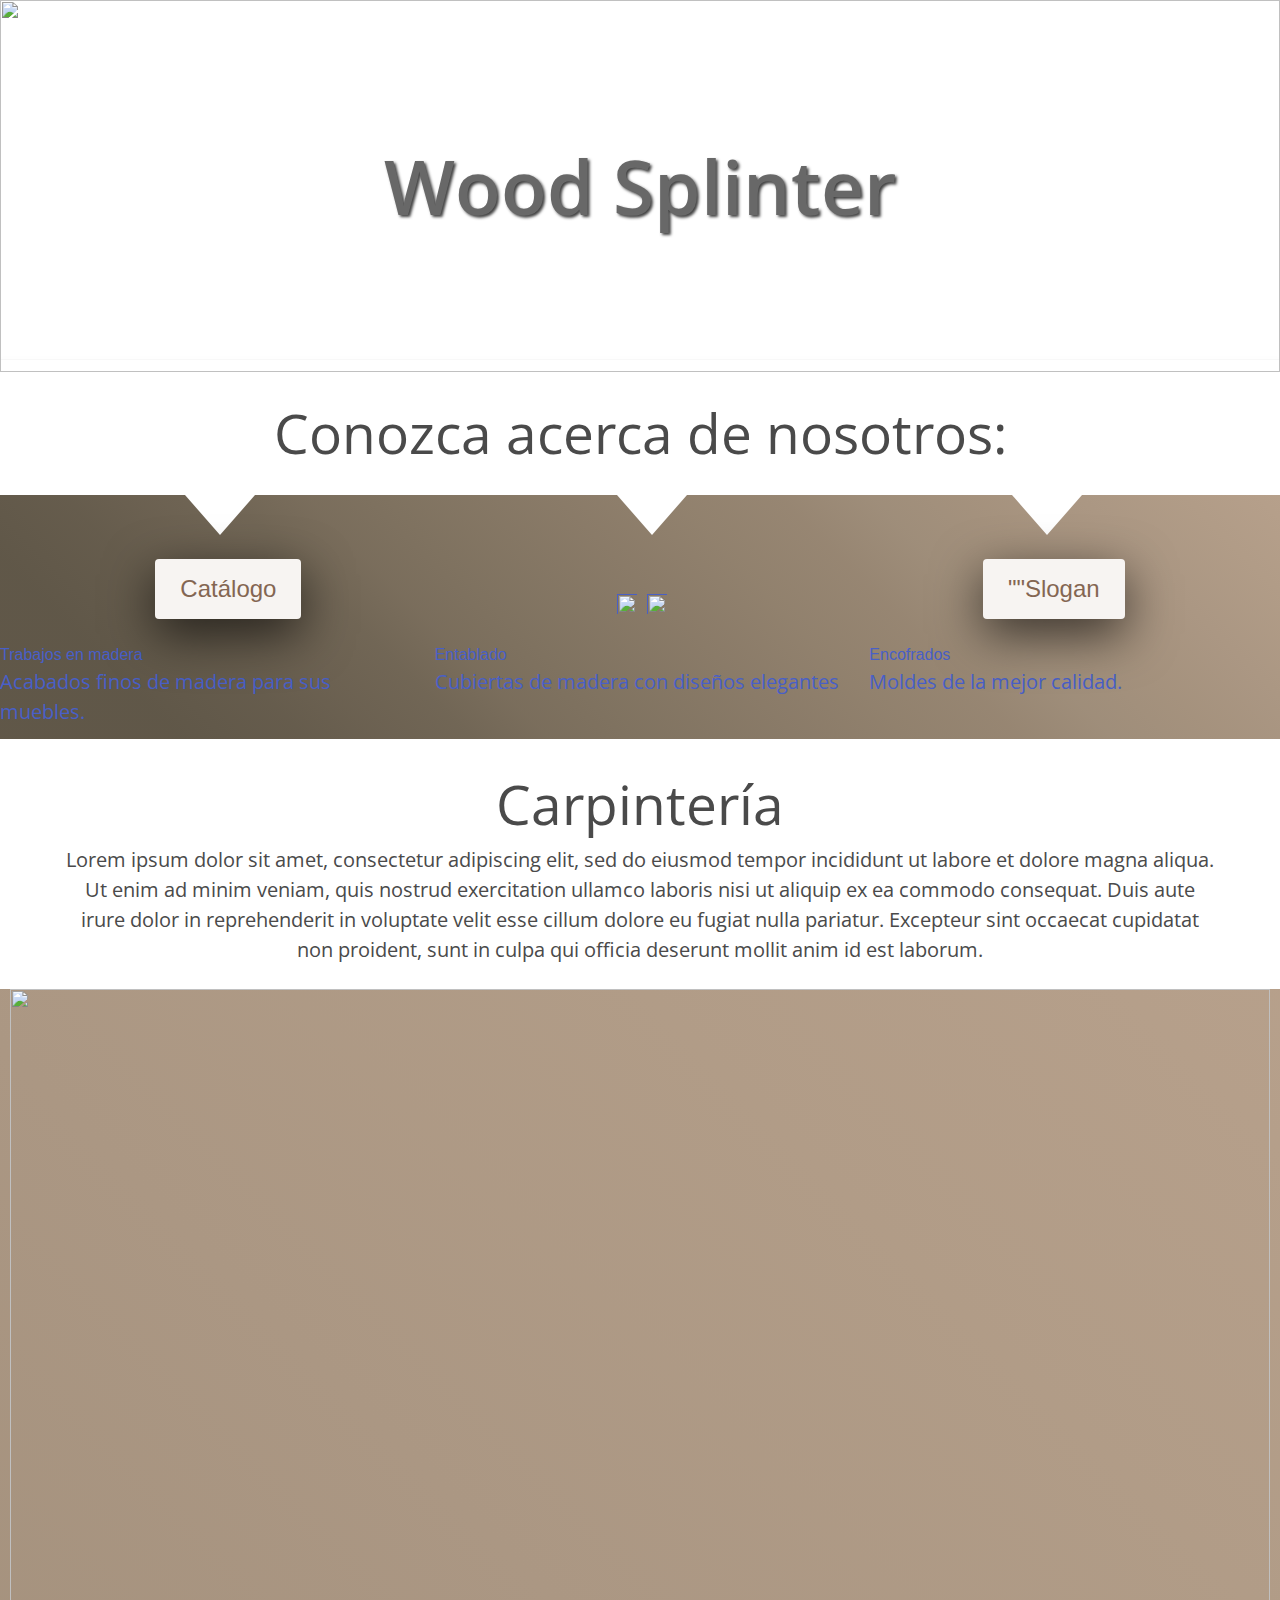
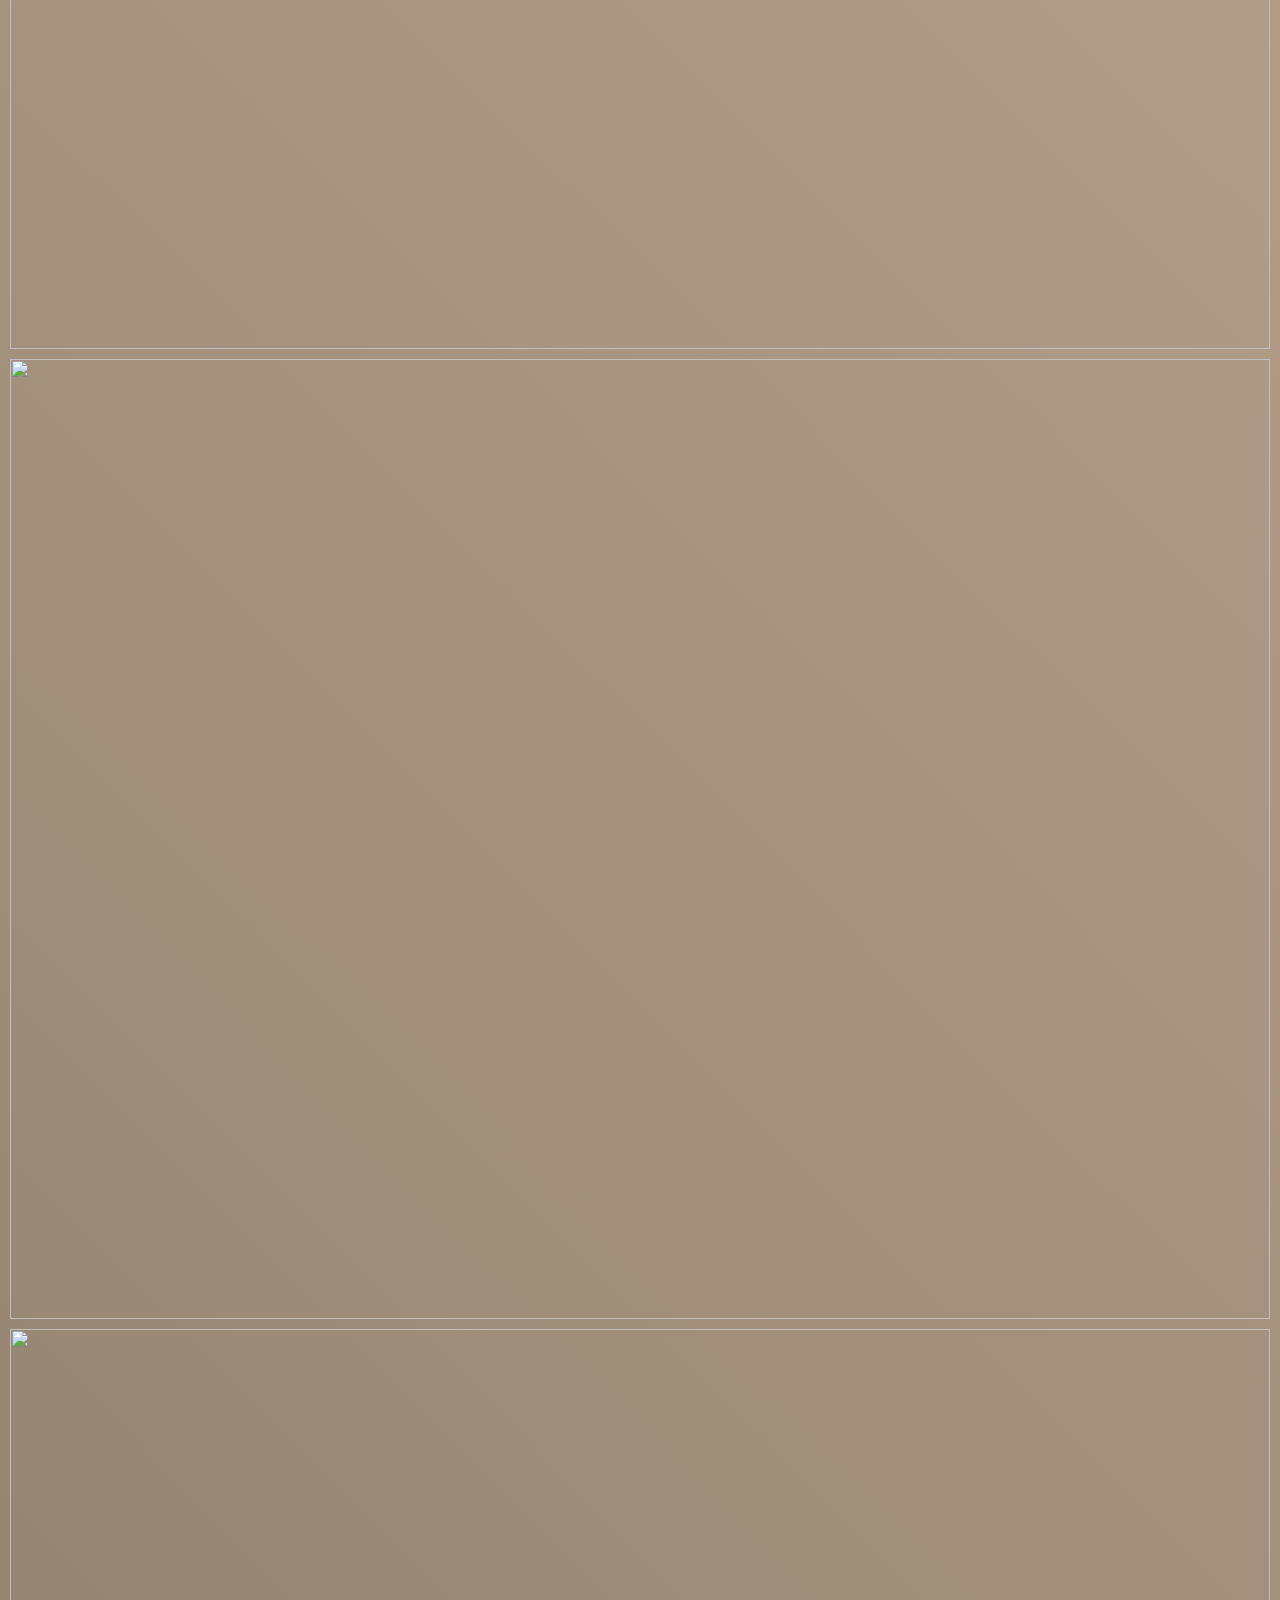
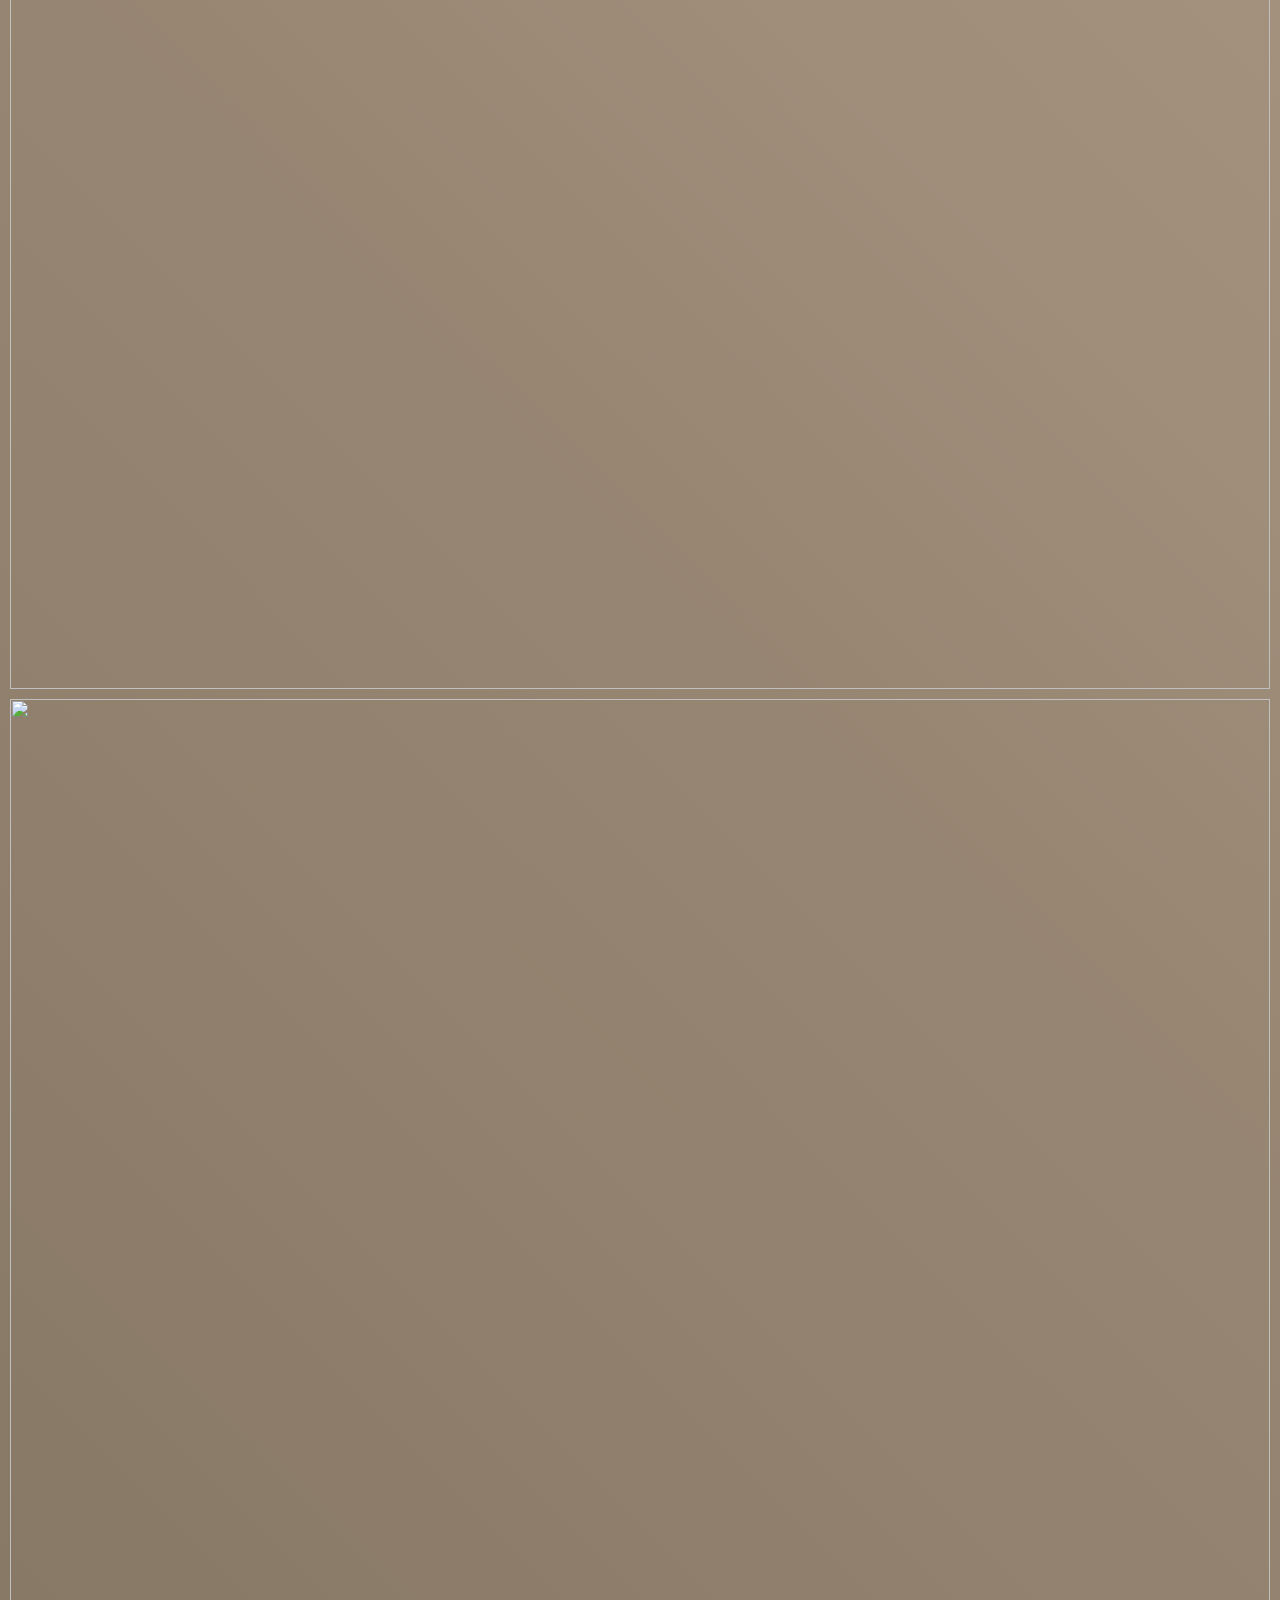
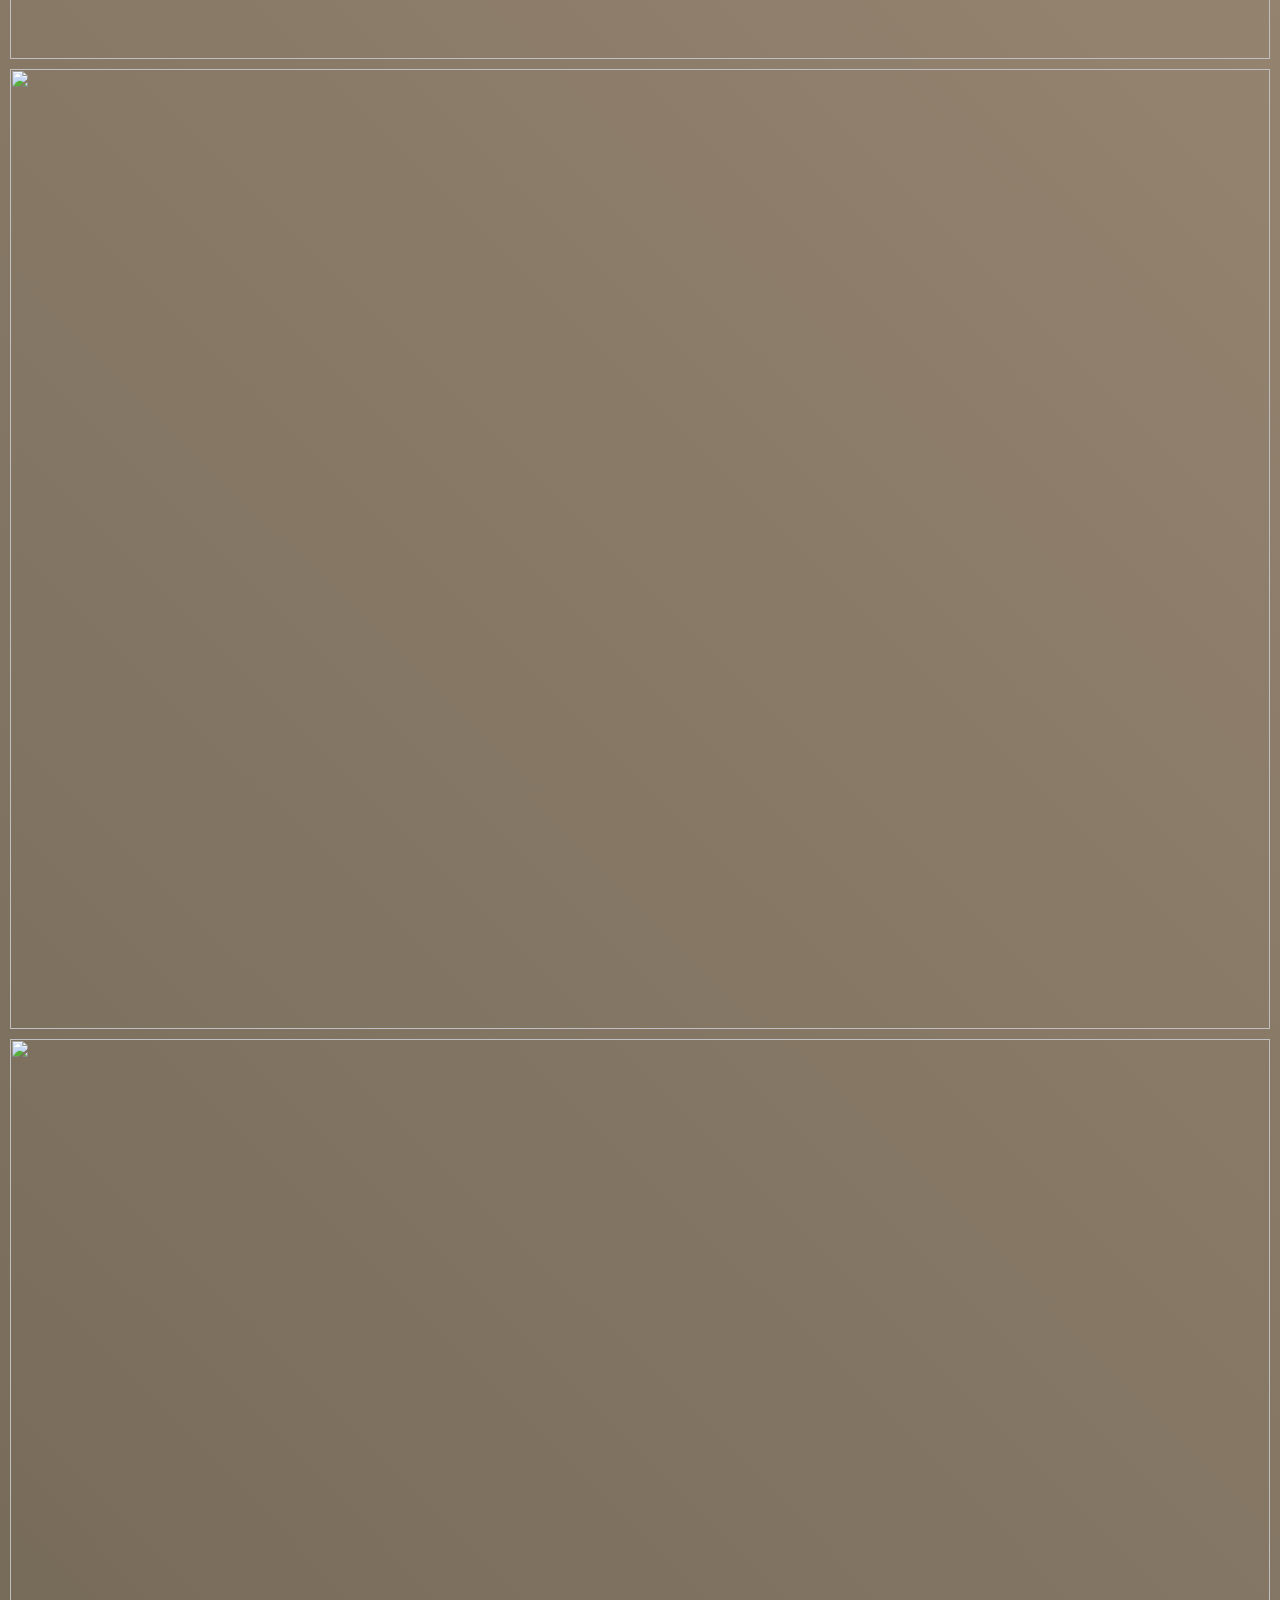
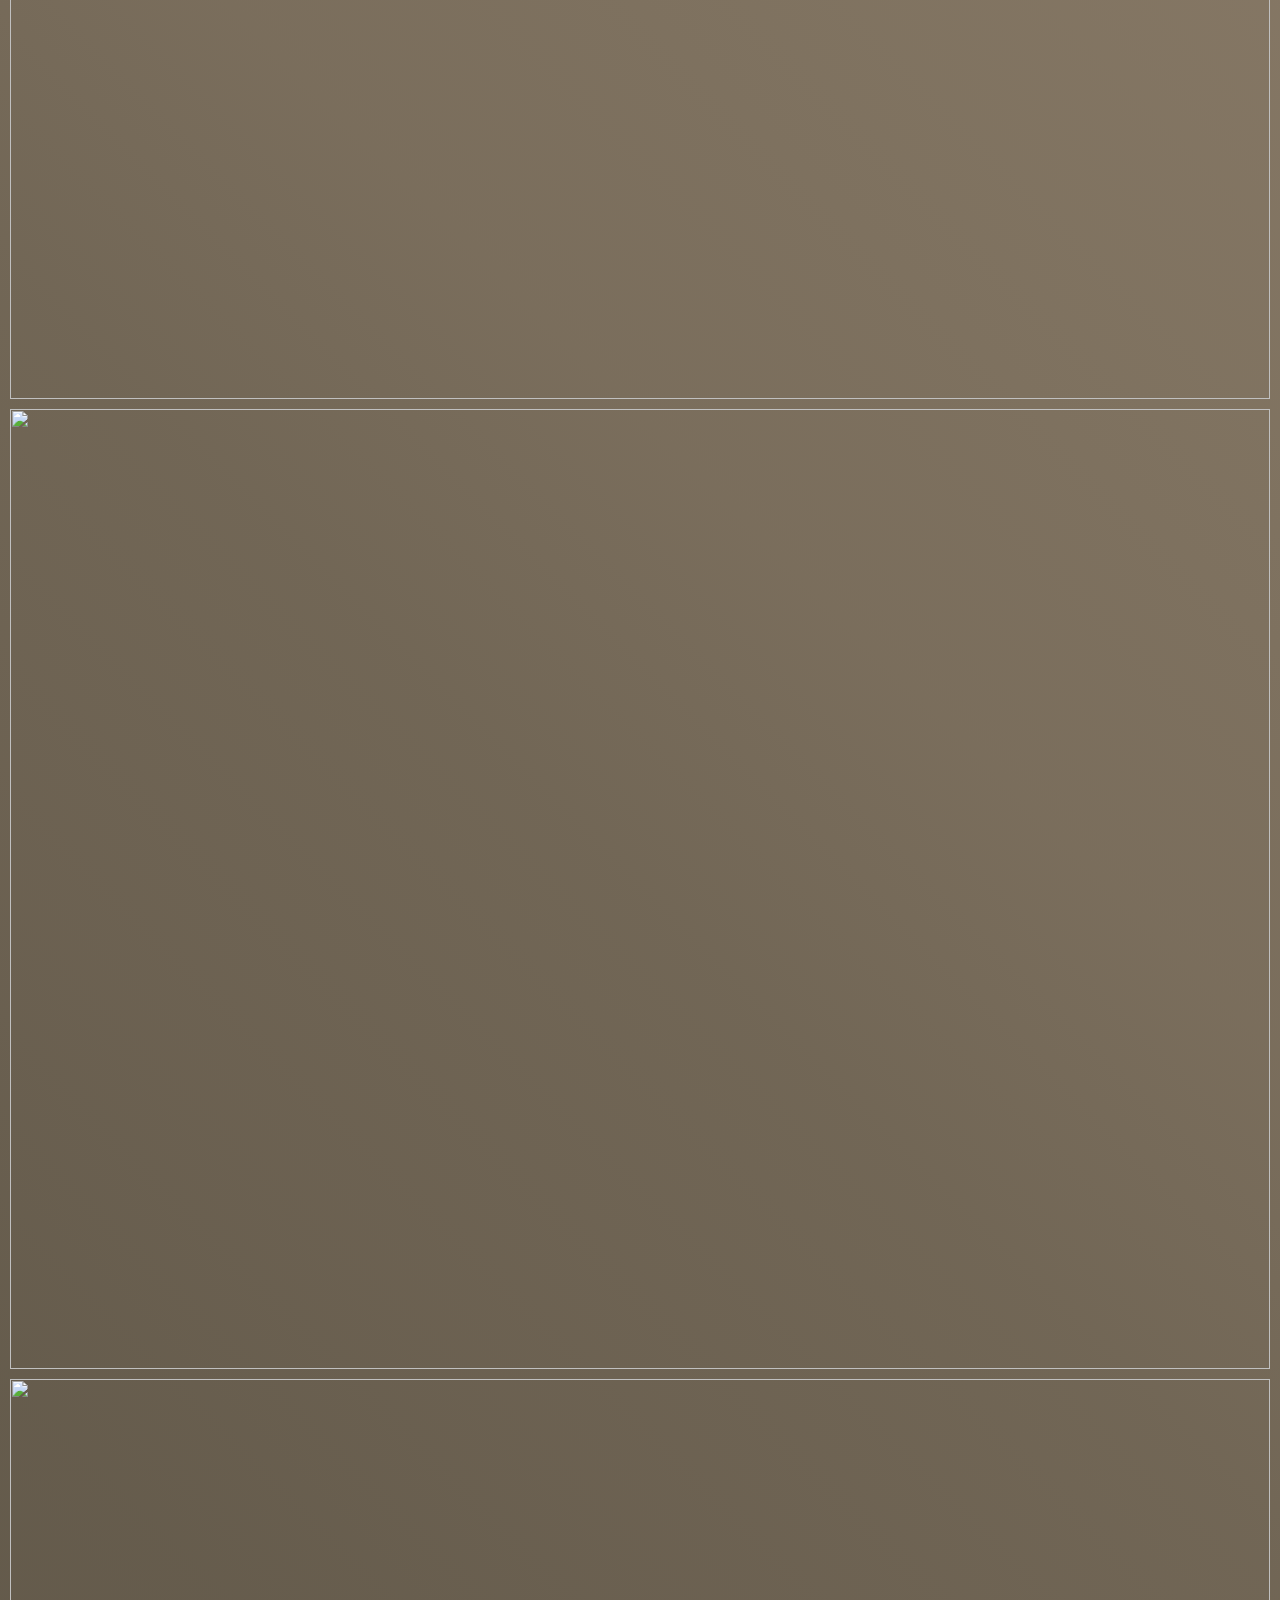
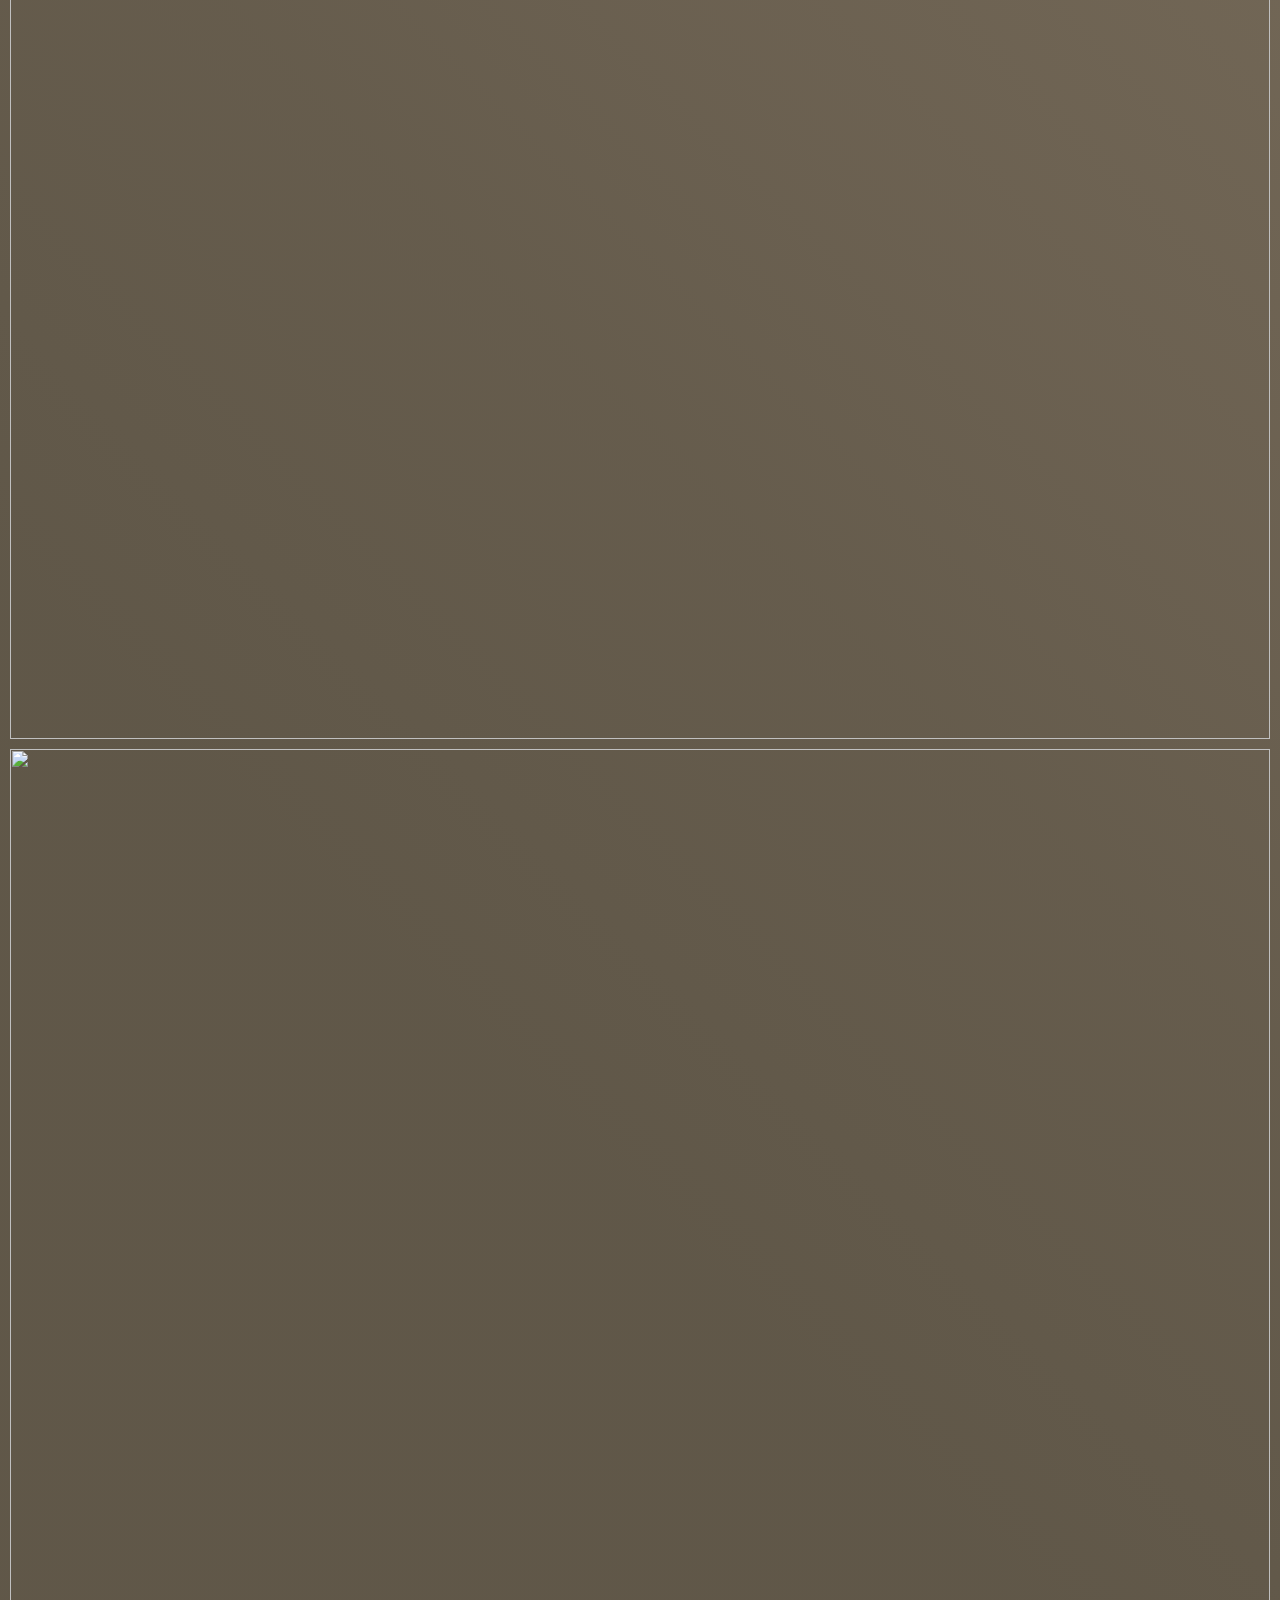
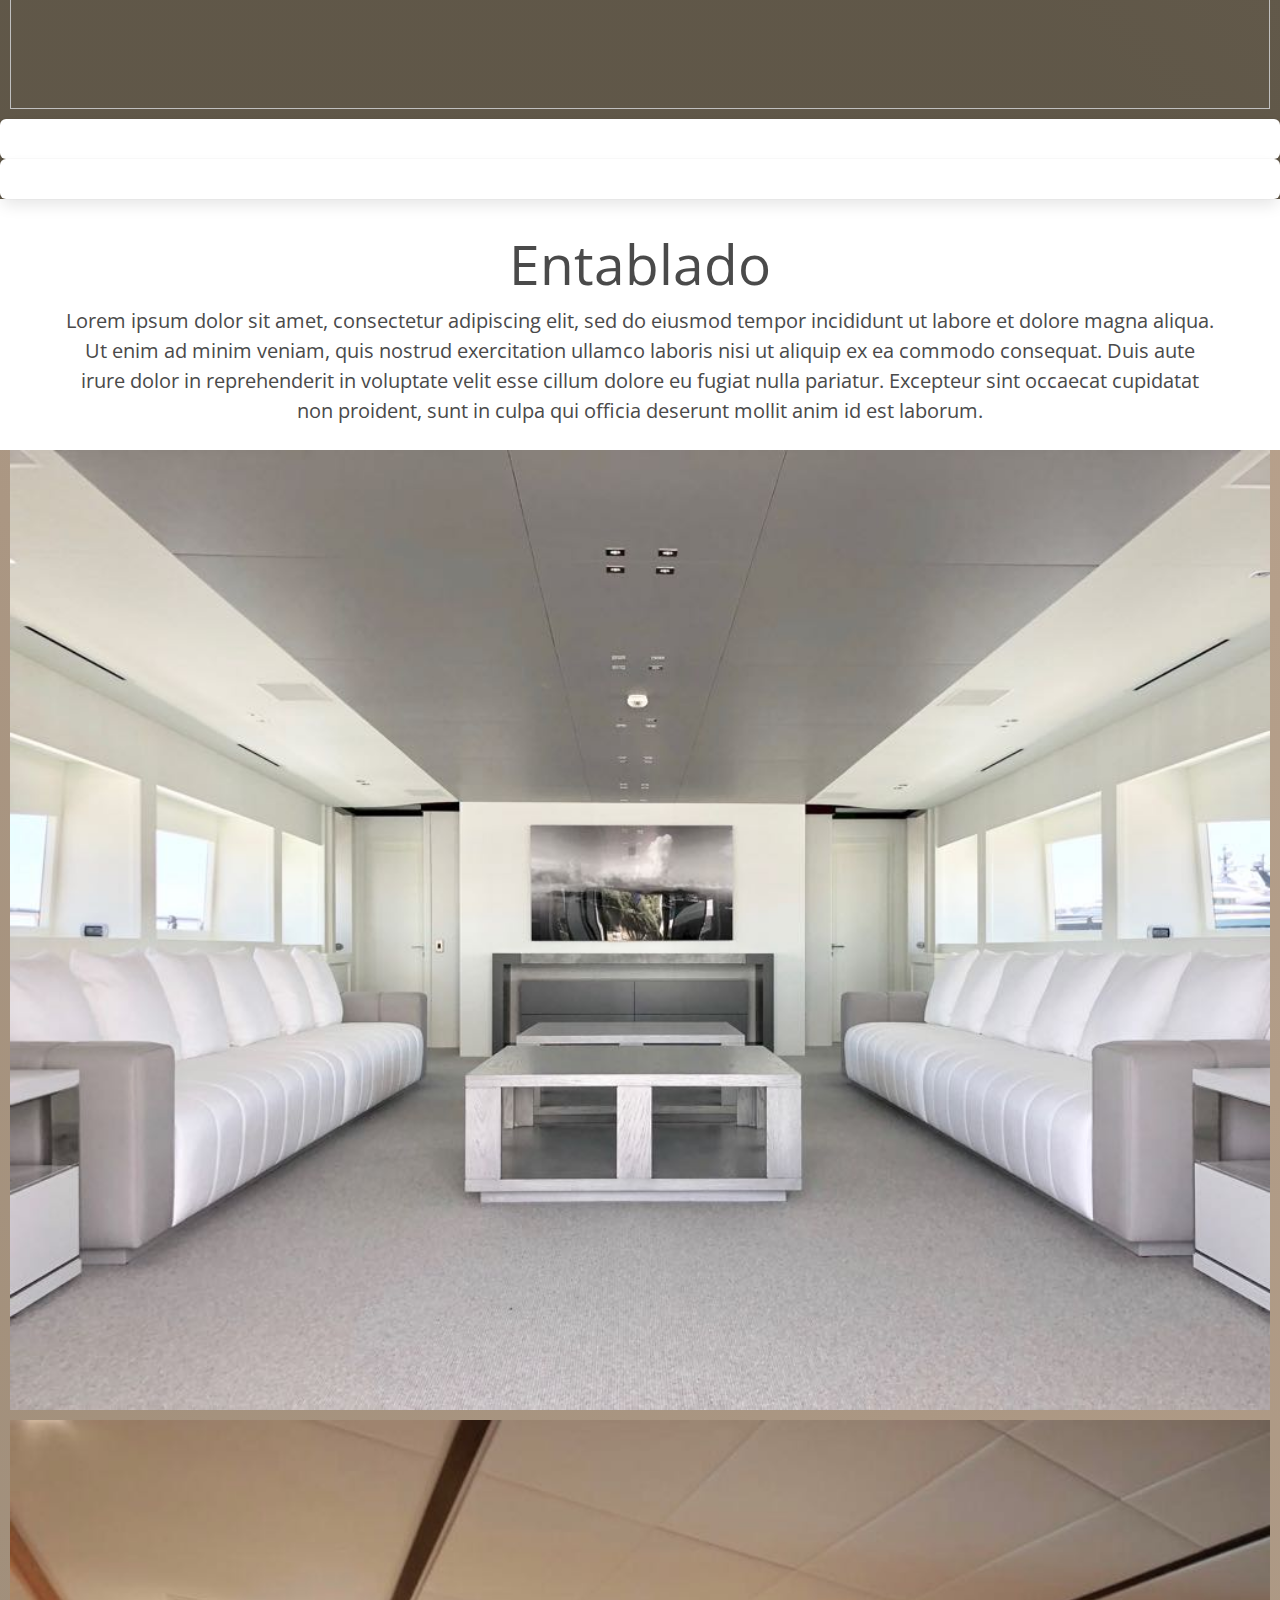
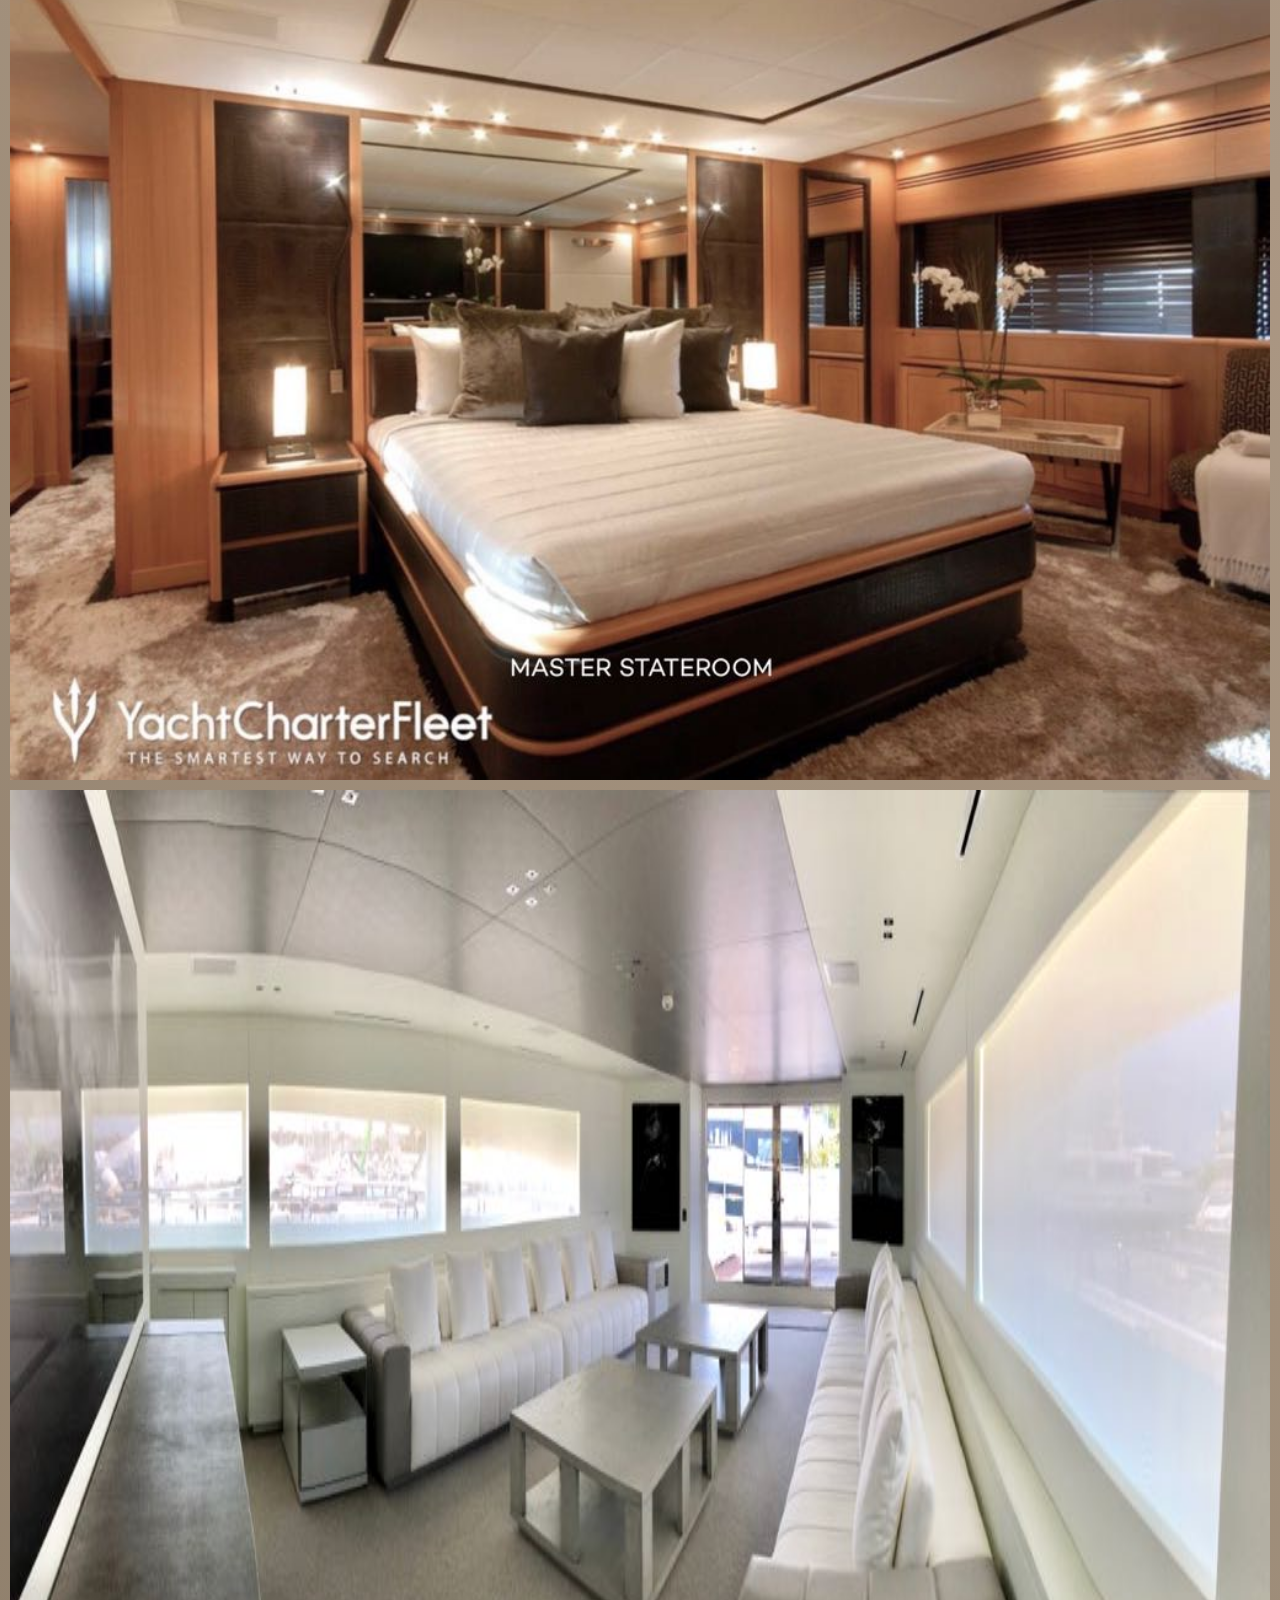
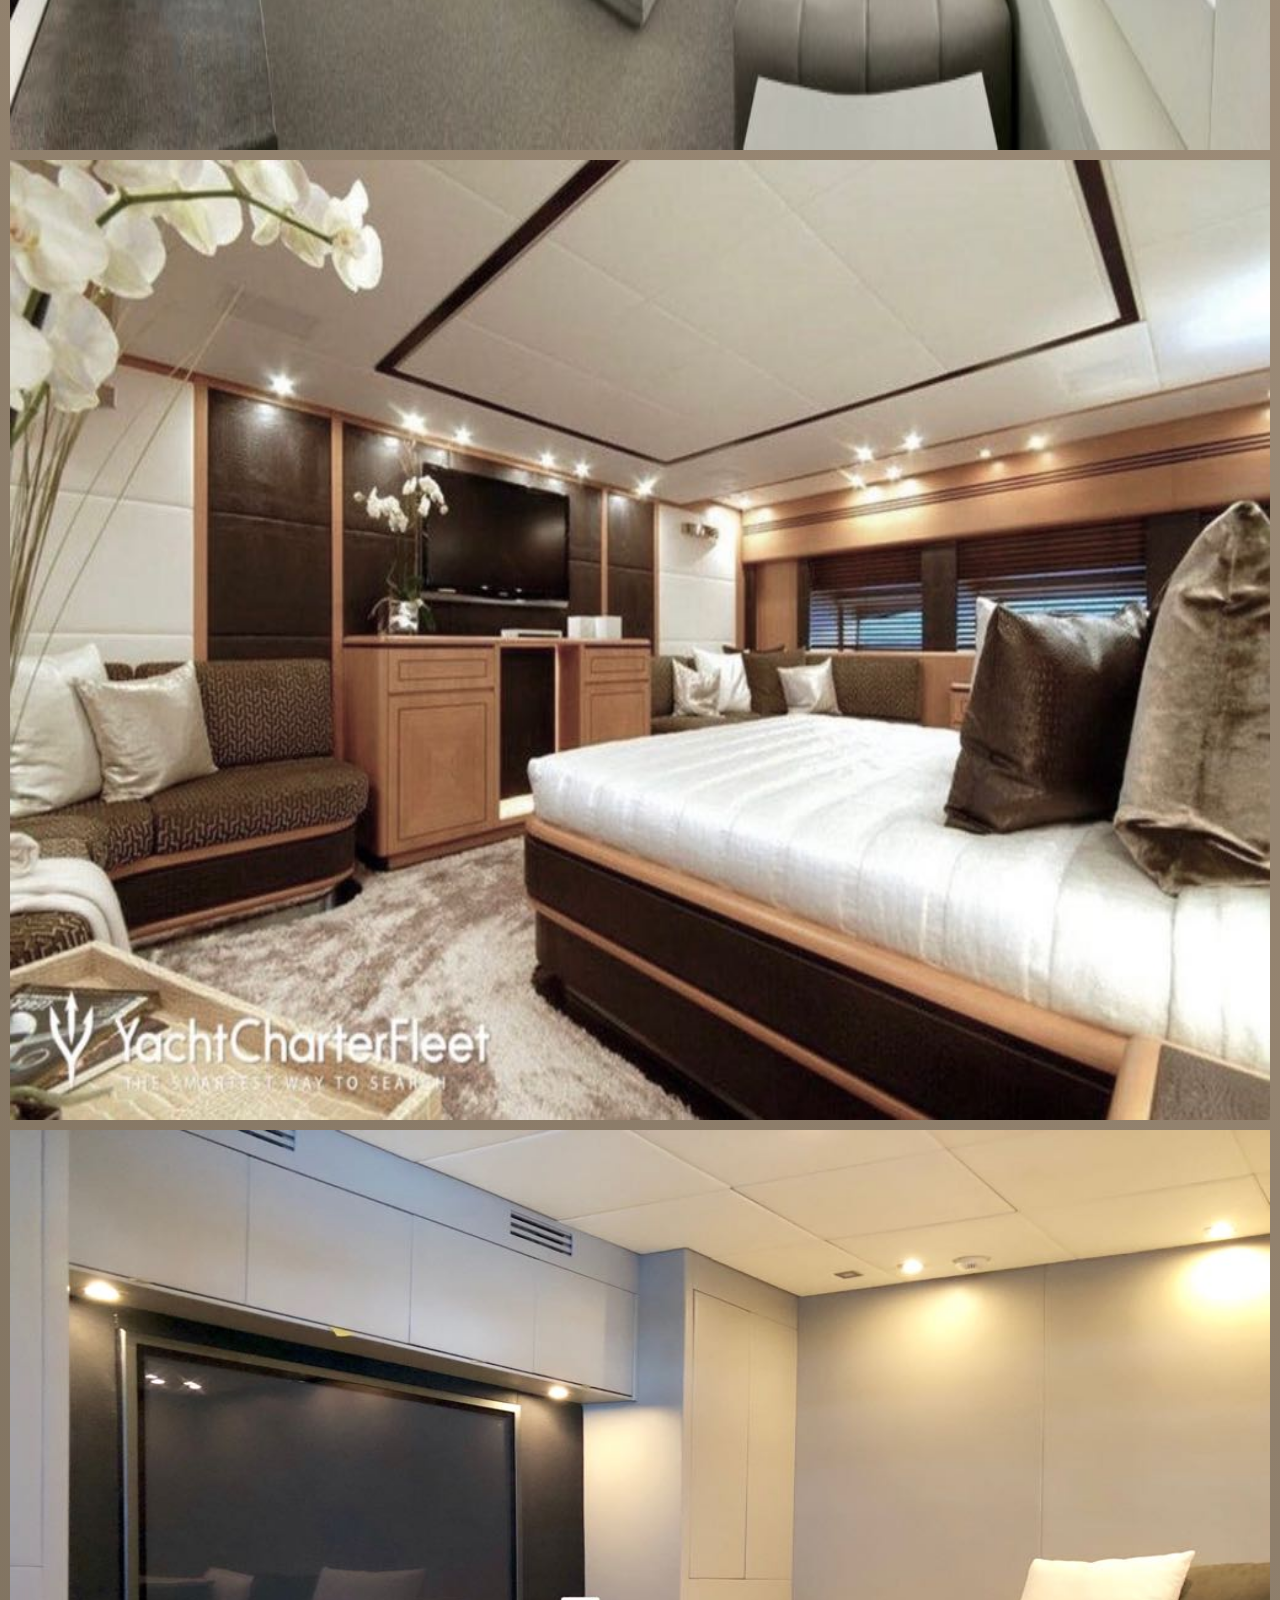
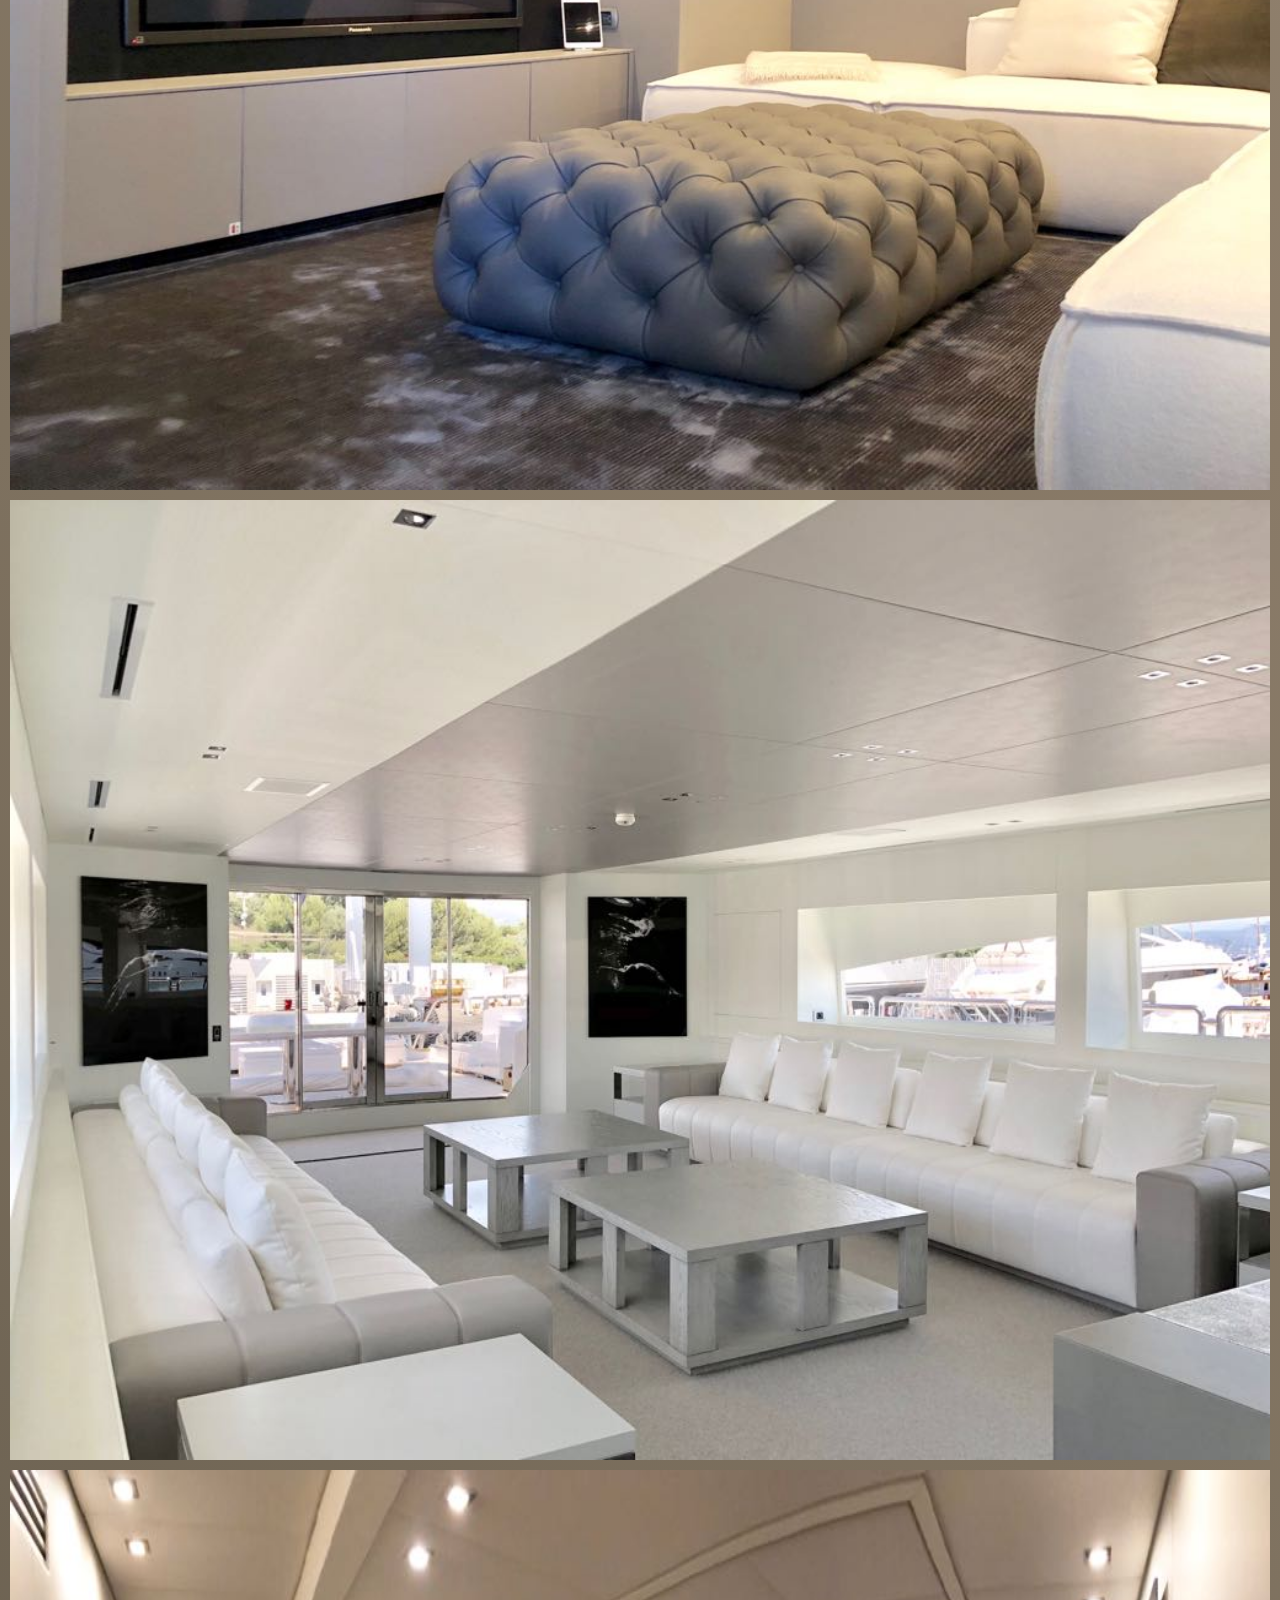
==== index.html @ b8749072 "Agregando colores y tamaños" ====
<!DOCTYPE html>
<html lang="en">

<head>
    <meta charset="UTF-8">
    <meta http-equiv="X-UA-Compatible" content="IE=edge">
    <meta name="viewport" content="width=device-width, initial-scale=1.0">
    <link rel="stylesheet" href="rsc/css/bulma.css">
    <link rel="stylesheet" href="rsc/css/parallax.css">
    <link rel="stylesheet" href="rsc/css/carousel.css">
    <link rel="stylesheet" href="rsc/css/styles.css">
    <link rel="stylesheet" href="rsc/css/responsiviness.css">
    <link href="https://fonts.googleapis.com/css2?family=Noto+Serif:ital,wght@0,400;0,700;1,700&family=Open+Sans:wght@400;700&display=swap" rel="stylesheet">
    <title>Wood Splinter</title>
</head>

<body>

    <section class="hero is-medium has-background">
        <img class="hero-background is-transparent" src="rsc/imgs/main-bg.JPG" />
        <div class="hero-body">
            <div class="columns">
                <div class="column">
                    <p class="title has-text-centered">
                        Wood Splinter
                    </p>
                </div>
            </div>
        </div>
    </section>
    <div class="separator">
        <div class="columns box is-centered">
            <div class="column is-narrow">
                <h1 class="service-header">Conozca acerca de nosotros:</h1>
            </div>
        </div>
    </div>
    <div class="has-gradient">
        <nav class="level">
            <div class="level-item has-text-centered">
                <div class="columns is-multiline is-centered">
                    <div class="column is-full is-5">
                        <figure class="triangles"></figure>
                    </div>
                    <div class="column is-full">
                        <button class="button shadow is-success is-light is-large">Catálogo</button>
                    </div>
                </div>
            </div>

            <div class="level-item has-text-centered">
                <div class="columns is-multiline is-centered">
                    <div class="column is-full is-5">
                        <figure class="triangles"></figure>
                    </div>
                    <div class="column is-full">
                        <p class="level-item has-text-centered">
                            <img class="shadow" src="https://bulma.io/images/bulma-type.png" alt="" style="height: 30px;">
                        </p>
                        <p class="flags-container has-text-centered block">
                            <a href="">
                                <img class="flag" src="rsc/imgs/flag-en.svg"></img>
                            </a>
                            <a href="">
                                <img class="flag" src="rsc/imgs/flag-es.svg"></i>
                            </a>
                        </p>
                    </div>
                </div>
            </div>

            <div class="level-item has-text-centered">
                <div class="columns is-multiline is-centered">
                    <div class="column is-full is-5">
                        <figure class="triangles"></figure>
                    </div>
                    <div class="column is-full">
                        <div class="level-item">
                            <button class="button shadow is-success is-light is-large">""Slogan</button>
                        </div>
                    </div>
                </div>
            </div>
        </nav>

        <div class="columns is-multiline">
            <div class="column">
                <div class="p-container">
                    <a href="#service-1">
                        <div class="p-cardWrap">
                            <div class="p-card">
                                <div class="p-cardBg"
                                    style="background-image: url('/rsc/imgs/parallax-1.JPG');">
                                </div>
                                <div class="p-cardInfo">
                                    <h3 class="p-cardTitle">
                                        Trabajos en madera
                                    </h3>
                                    <p>Acabados finos de madera para sus muebles.</p>
                                </div>
                            </div>
                        </div>
                    </a>
                </div>
            </div>
            <div class="column">
                <div class="p-container">
                    <a href="#service-2">
                        <div class="p-cardWrap">
                            <div class="p-card">
                                <div class="p-cardBg"
                                    style="background-image: url('rsc/imgs/parallax-2.JPG');">
                                </div>
                                <div class="p-cardInfo">
                                    <h3 class="p-cardTitle">
                                        Entablado
                                    </h3>
                                    <p>Cubiertas de madera con diseños elegantes</p>
                                </div>
                            </div>
                        </div>
                    </a>
                </div>
            </div>
            <div class="column">
                <div class="p-container">
                    <a href="">
                        <div class="p-cardWrap">
                            <div class="p-card">
                                <div class="p-cardBg"
                                    style="background-image: url('rsc/imgs/parallax-3.JPG');">
                                </div>
                                <div class="p-cardInfo">
                                    <h3 class="p-cardTitle">
                                        Encofrados
                                    </h3>
                                    <p>Moldes de la mejor calidad.</p>
                                </div>
                            </div>
                        </div>
                    </a>
                </div>
            </div>
        </div>
    </div>

    <div class="service" id="service-1">
        <div class="columns pt-5 is-centered">
            <div class="column is-narrow service-desc">
                <h1 class="service-header has-text-centered">Carpintería</h1>
                <div class="container">
                    <p class="has-text-centered">
                        Lorem ipsum dolor sit amet, consectetur adipiscing elit, sed do eiusmod tempor incididunt ut labore et dolore magna aliqua. Ut enim ad minim veniam, quis nostrud exercitation ullamco laboris nisi ut aliquip ex ea commodo consequat. Duis aute irure dolor in reprehenderit in voluptate velit esse cillum dolore eu fugiat nulla pariatur. Excepteur sint occaecat cupidatat non proident, sunt in culpa qui officia deserunt mollit anim id est laborum.
                    </p>
                </div>
            </div>
        </div>
        <div class="has-gradient">
            <div class='carousel is-3 carousel-animated carousel-animate-slide'>
                <div class='carousel-container'>
                    <div class="carousel-item is-active">
                        <figure class="image  is-4by3">
                            <img class="frame" src="rsc/imgs/service-1/s1.jpg" class="frame">
                        </figure>
                    </div>
                    <div class="carousel-item">
                        <figure class="image is-4by3">
                            <img class="frame" src="rsc/imgs/service-1/s2.jpg" class="frame">
                        </figure>
                    </div>
                    <div class="carousel-item">
                        <figure class="image is-4by3">
                            <img class="frame" src="rsc/imgs/service-1/s3.jpg" class="frame">
                        </figure>
                    </div>
                    <div class="carousel-item">
                        <figure class="image is-4by3">
                            <img class="frame" src="rsc/imgs/service-1/s4.jpg" class="frame">
                        </figure>
                    </div>
                    <div class="carousel-item">
                        <figure class="image is-4by3">
                            <img class="frame" src="rsc/imgs/service-1/s5.jpg" class="frame">
                        </figure>
                    </div>
                    <div class="carousel-item">
                        <figure class="image is-4by3">
                            <img class="frame" src="rsc/imgs/service-1/s6.jpg" class="frame">
                        </figure>
                    </div>
                    <div class="carousel-item">
                        <figure class="image is-4by3">
                            <img class="frame" src="rsc/imgs/service-1/s7.jpg" class="frame">
                        </figure>
                    </div>
                    <div class="carousel-item">
                        <figure class="image is-4by3">
                            <img class="frame" src="rsc/imgs/service-1/s8.jpg" class="frame">
                        </figure>
                    </div>
                    <div class="carousel-item">
                        <figure class="image is-4by3">
                            <img class="frame" src="rsc/imgs/service-1/s9.jpg" class="frame">
                        </figure>
                    </div>
                </div>
                <div class="carousel-navigation is-centered">
                  <div class="carousel-nav-left">
                      <div class="box">
                          <i class="fas fa-chevron-left " aria-hidden="true"></i>
                      </div>
                  </div>
                  <div class="carousel-nav-right">
                      <div class="box">
                          <i class="fas fa-chevron-right" aria-hidden="true"></i>
                      </div>
                  </div>
                </div>
              </div>
        </div>
    </div>

    <div class="service" id="service-2">
        <div class="columns pt-5 is-centered">
            <div class="column is-narrow service-desc">
                <h1 class="service-header has-text-centered">Entablado</h1>
                <div class="container">
                    <p class="has-text-centered">
                        Lorem ipsum dolor sit amet, consectetur adipiscing elit, sed do eiusmod tempor incididunt ut labore et dolore magna aliqua. Ut enim ad minim veniam, quis nostrud exercitation ullamco laboris nisi ut aliquip ex ea commodo consequat. Duis aute irure dolor in reprehenderit in voluptate velit esse cillum dolore eu fugiat nulla pariatur. Excepteur sint occaecat cupidatat non proident, sunt in culpa qui officia deserunt mollit anim id est laborum.
                    </p>
                </div>
            </div>
        </div>
        <div class="has-gradient">

            <div class='carousel is-3 carousel-animated carousel-animate-slide '>
                <div class='carousel-container'>
                    <div class="carousel-item is-active">
                        <figure class="image  is-4by3">
                            <img class="frame" src="rsc/imgs/service-2/s1.jpg" class="frame">
                        </figure>
                    </div>
                    <div class="carousel-item">
                        <figure class="image is-4by3">
                            <img class="frame" src="rsc/imgs/service-2/s2.jpg" class="frame">
                        </figure>
                    </div>
                    <div class="carousel-item">
                        <figure class="image is-4by3">
                            <img class="frame" src="rsc/imgs/service-2/s3.jpg" class="frame">
                        </figure>
                    </div>
                    <div class="carousel-item">
                        <figure class="image is-4by3">
                            <img class="frame" src="rsc/imgs/service-2/s4.jpg" class="frame">
                        </figure>
                    </div>
                    <div class="carousel-item">
                        <figure class="image is-4by3">
                            <img class="frame" src="rsc/imgs/service-2/s5.jpg" class="frame">
                        </figure>
                    </div>
                    <div class="carousel-item">
                        <figure class="image is-4by3">
                            <img class="frame" src="rsc/imgs/service-2/s6.jpg" class="frame">
                        </figure>
                    </div>
                    <div class="carousel-item">
                        <figure class="image is-4by3">
                            <img class="frame" src="rsc/imgs/service-2/s7.jpg" class="frame">
                        </figure>
                    </div>
                    <div class="carousel-item">
                        <figure class="image is-4by3">
                            <img class="frame" src="rsc/imgs/service-2/s8.jpg" class="frame">
                        </figure>
                    </div>
                    <div class="carousel-item">
                        <figure class="image is-4by3">
                            <img class="frame" src="rsc/imgs/service-2/s9.jpg" class="frame">
                        </figure>
                    </div>
                </div>
                <div class="carousel-navigation is-centered">
                    <div class="carousel-nav-left">
                        <div class="box">
                            <i class="fas fa-chevron-left " aria-hidden="true"></i>
                        </div>
                    </div>
                    <div class="carousel-nav-right">
                        <div class="box">
                            <i class="fas fa-chevron-right" aria-hidden="true"></i>
                        </div>
                    </div>
                </div>
        </div>
    </div>
    </div>

    <div class="service" id="service-3">
        <div class="columns pt-5 is-centered">
            <div class="column is-narrow service-desc">
                <h1 class="service-header has-text-centered">Encofrado</h1>
                <div class="container">
                    <p class="has-text-centered">
                        Lorem ipsum dolor sit amet, consectetur adipiscing elit, sed do eiusmod tempor incididunt ut labore et dolore magna aliqua. Ut enim ad minim veniam, quis nostrud exercitation ullamco laboris nisi ut aliquip ex ea commodo consequat. Duis aute irure dolor in reprehenderit in voluptate velit esse cillum dolore eu fugiat nulla pariatur. Excepteur sint occaecat cupidatat non proident, sunt in culpa qui officia deserunt mollit anim id est laborum.
                    </p>
                </div>
            </div>
        </div>
        <div class="has-gradient">

            <div class='carousel is-3 carousel-animated carousel-animate-slide'>
                <div class='carousel-container'>
                    <div class="carousel-item is-active">
                        <figure class="image  is-4by3">
                            <img class="frame" src="rsc/imgs/service-3/s1.jpg" class="frame">
                        </figure>
                    </div>
                    <div class="carousel-item">
                        <figure class="image is-4by3">
                            <img class="frame" src="rsc/imgs/service-3/s2.jpg" class="frame">
                        </figure>
                    </div>
                    <div class="carousel-item">
                        <figure class="image is-4by3">
                            <img class="frame" src="rsc/imgs/service-3/s3.jpg" class="frame">
                        </figure>
                    </div>
                    <div class="carousel-item">
                        <figure class="image is-4by3">
                            <img class="frame" src="rsc/imgs/service-3/s4.jpg" class="frame">
                        </figure>
                    </div>
                    <div class="carousel-item">
                        <figure class="image is-4by3">
                            <img class="frame" src="rsc/imgs/service-3/s5.jpg" class="frame">
                        </figure>
                    </div>
                    <div class="carousel-item">
                        <figure class="image is-4by3">
                            <img class="frame" src="rsc/imgs/service-3/s6.jpg" class="frame">
                        </figure>
                    </div>
                    <div class="carousel-item">
                        <figure class="image is-4by3">
                            <img class="frame" src="rsc/imgs/service-3/s7.jpg" class="frame">
                        </figure>
                    </div>
                    <div class="carousel-item">
                        <figure class="image is-4by3">
                            <img class="frame" src="rsc/imgs/service-3/s8.jpg" class="frame">
                        </figure>
                    </div>
                    <div class="carousel-item">
                        <figure class="image is-4by3">
                            <img class="frame" src="rsc/imgs/service-3/s9.jpg" class="frame">
                        </figure>
                    </div>
                </div>
                <div class="carousel-navigation is-centered">
                    <div class="carousel-nav-left">
                        <div class="box">
                            <i class="fas fa-chevron-left " aria-hidden="true"></i>
                        </div>
                    </div>
                    <div class="carousel-nav-right">
                        <div class="box">
                            <i class="fas fa-chevron-right" aria-hidden="true"></i>
                        </div>
                    </div>
                </div>
            </div>
        </div>
    </div>

    <footer class="has-gradient">
        <div class="map">
            <iframe src="https://www.google.com/maps/embed?pb=!1m18!1m12!1m3!1d3596.671433359303!2d-80.41358428618295!3d25.649028219517547!2m3!1f0!2f0!3f0!3m2!1i1024!2i768!4f13.1!3m3!1m2!1s0x88d9c19e0eb4ed91%3A0x6587bc9bd3ecf5d3!2s13375%20SW%20128th%20St%2C%20Miami%2C%20FL%2033186%2C%20EE.%20UU.!5e0!3m2!1ses-419!2scu!4v1651766004402!5m2!1ses-419!2scu" loading="lazy" referrerpolicy="no-referrer-when-downgrade"></iframe>
        </div>
        <div class="footer-content">
            <div class="columns">
                <div class="column is-full">
                    <h1 class="gradient-header has-text-centered">Nuestras redes sociales:</h1>
                    <div class="redes-sociales">
                        <a class="m-3 box" href="">
                            <i class="fab fa-facebook fa-3x"></i>
                        </a>
                        <a class="m-3 box" href="">
                            <i class="fab fa-facebook-messenger fa-3x"></i>
                        </a>
                        <a class="m-3 box" href="">
                            <i class="fab fa-twitter fa-3x"></i>
                        </a>
                        <a class="m-3 box" href="">
                            <i class="fab fa-instagram fa-3x"></i>
                        </a>
                        <a class="m-3 box" href="">
                            <i class="fab fa-whatsapp fa-3x"></i>
                        </a>
                    </div>
                </div>
            </div>    
        </div>
    </footer>
    
    <script src="rsc/js/parallax.js"></script>
    <script src="rsc/js/all.js"></script>
    <script src="rsc/js/carousel.js"></script>
</body>

</html>
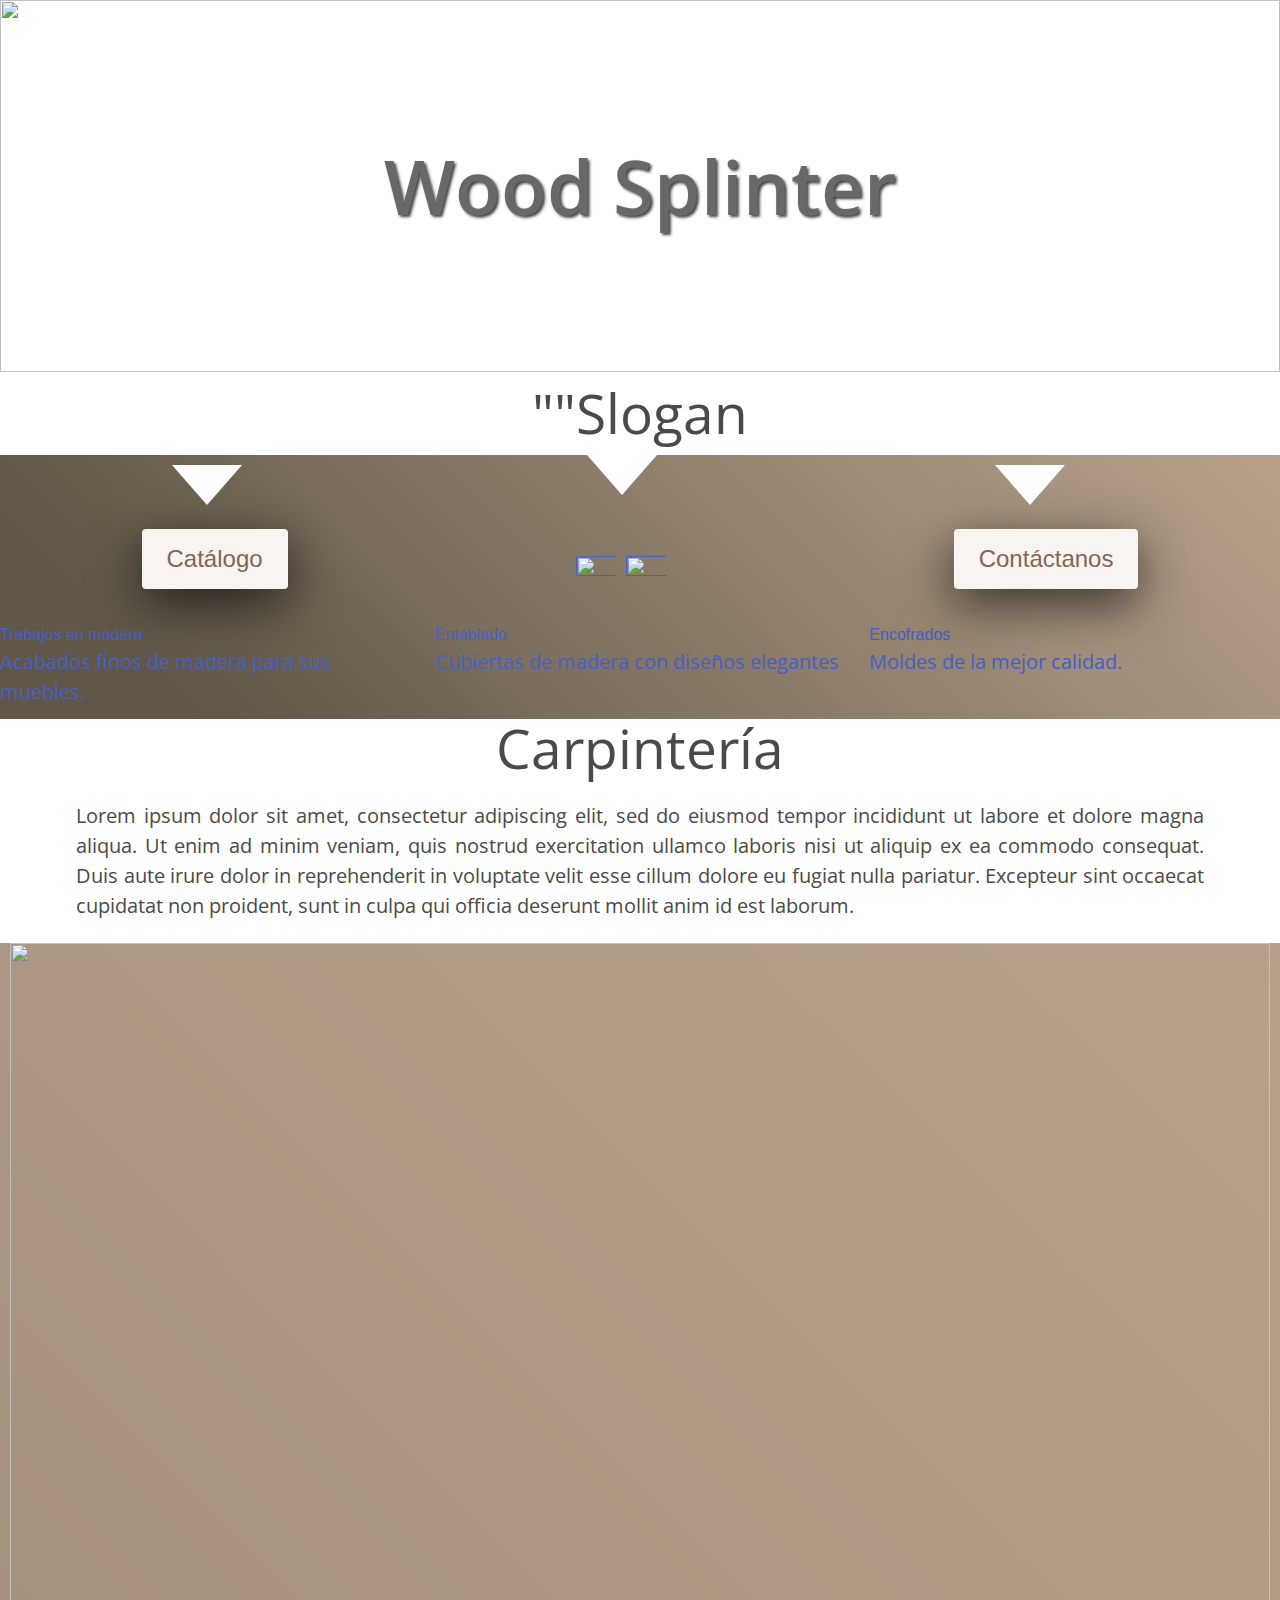
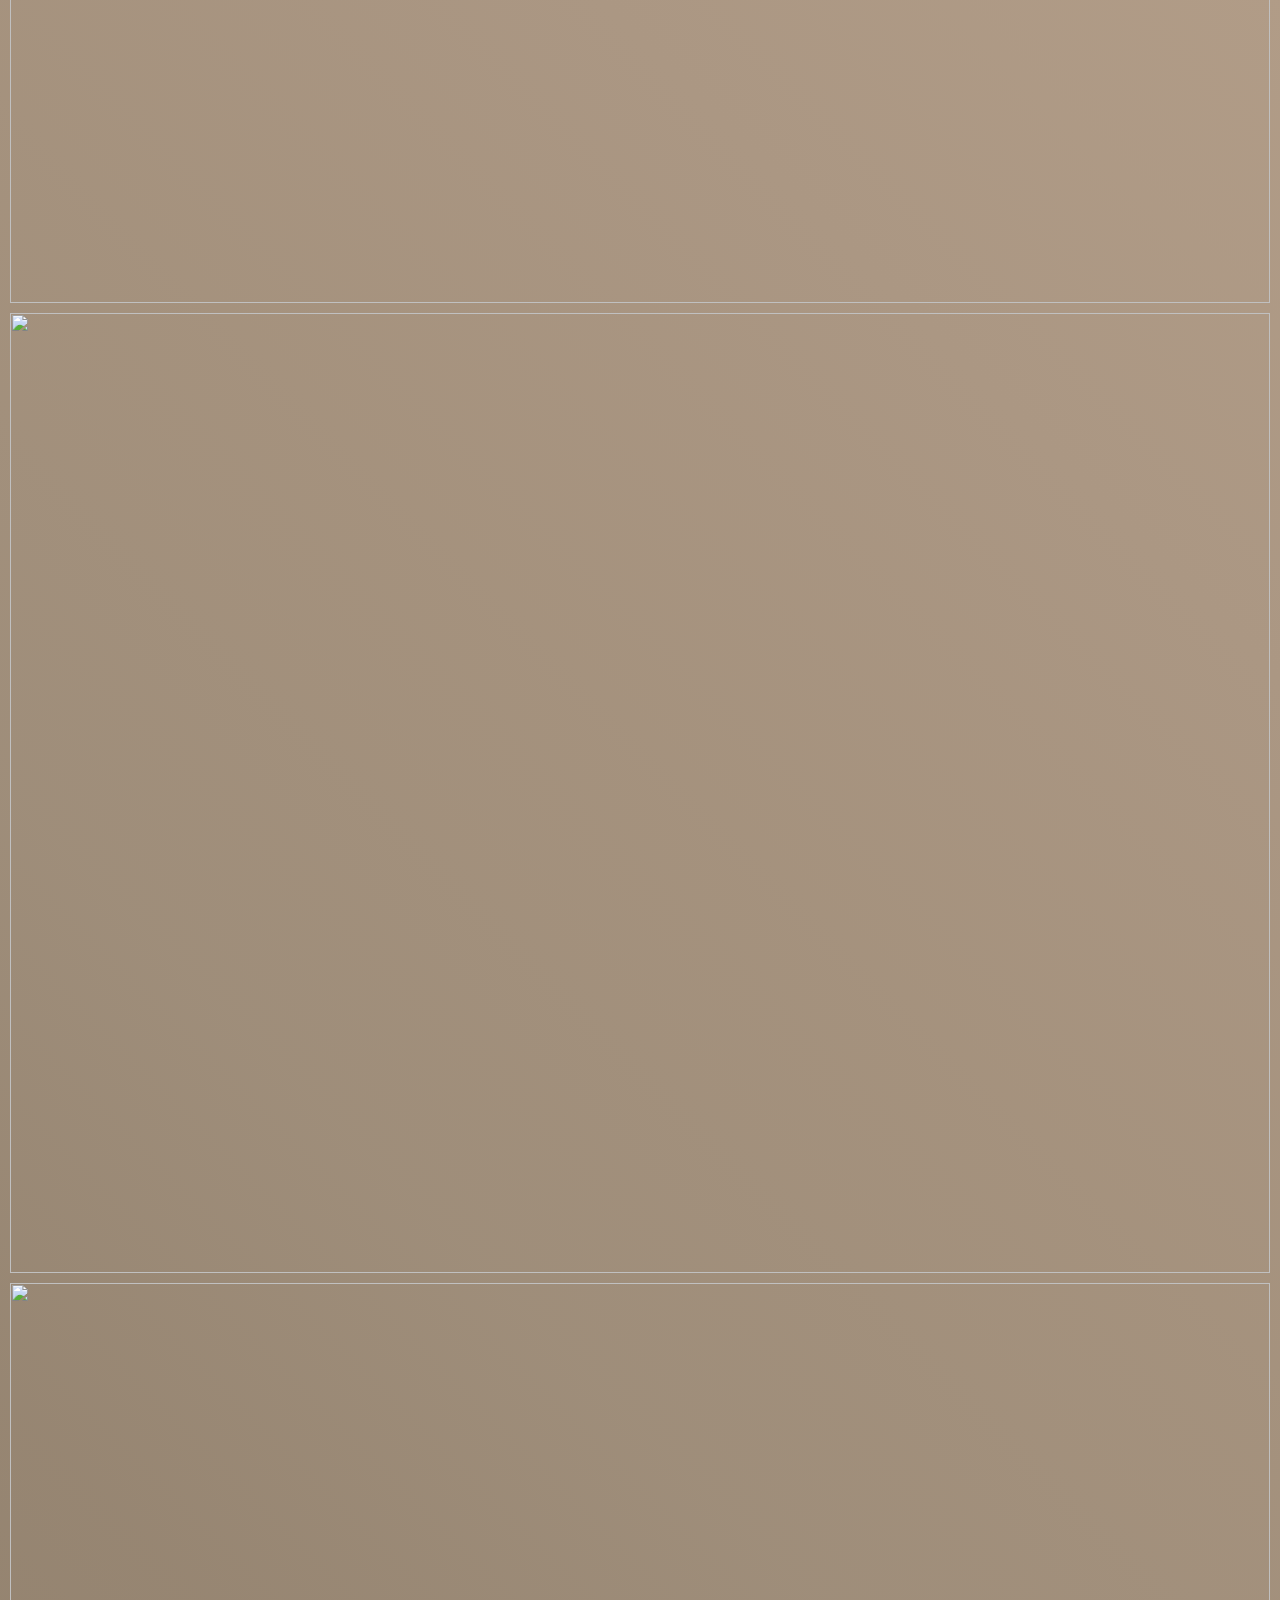
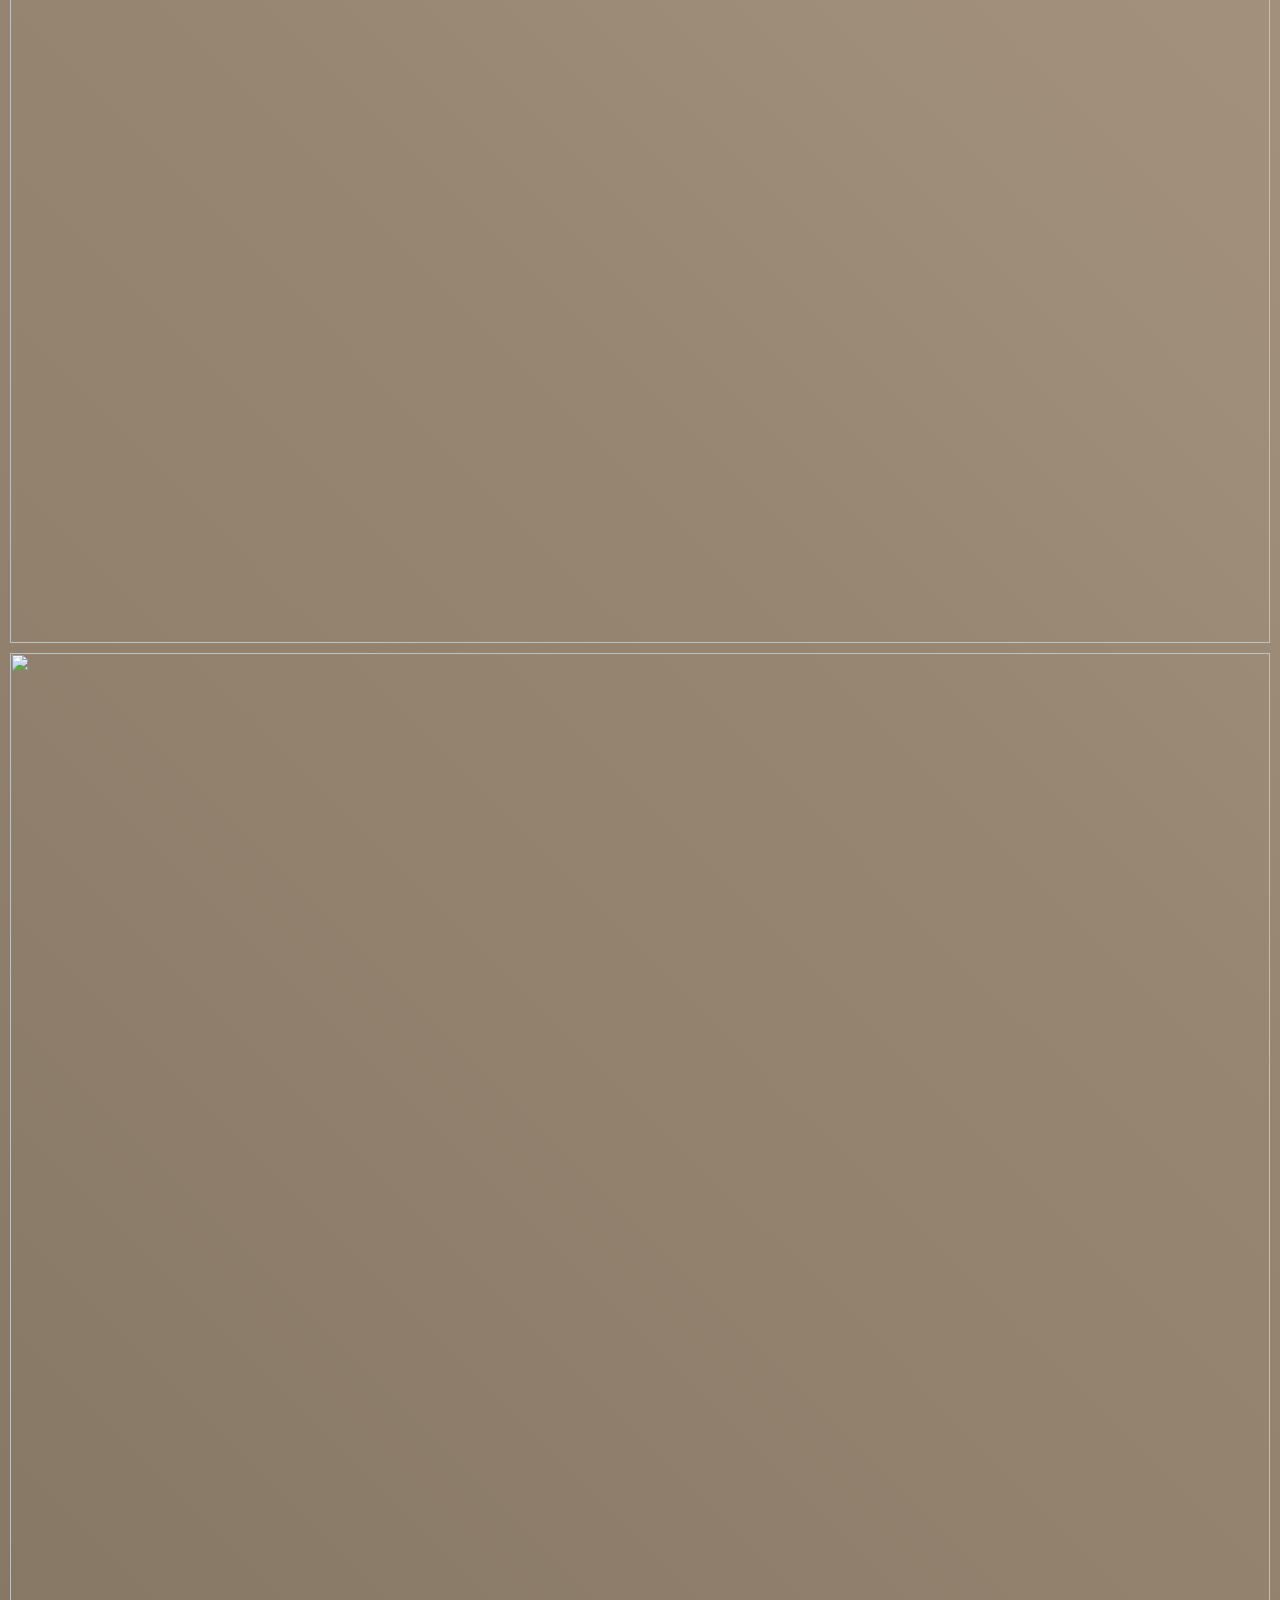
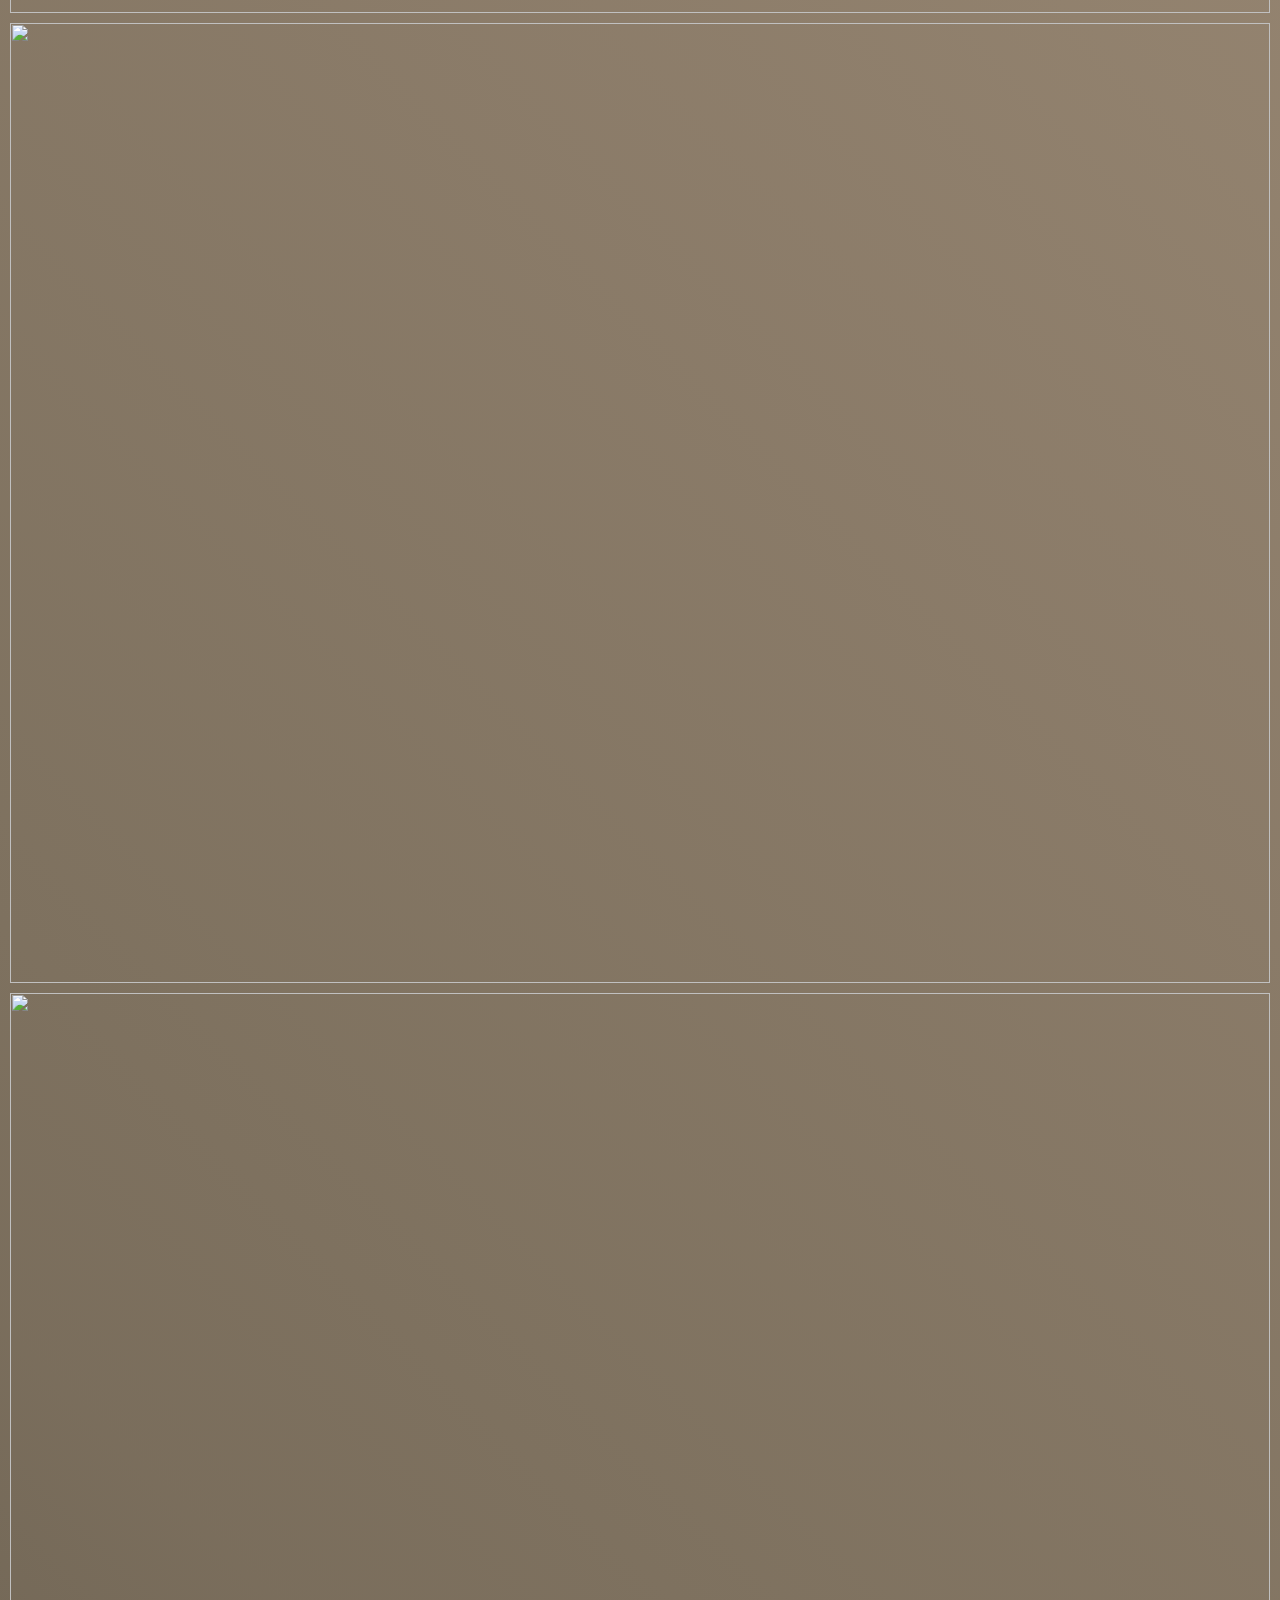
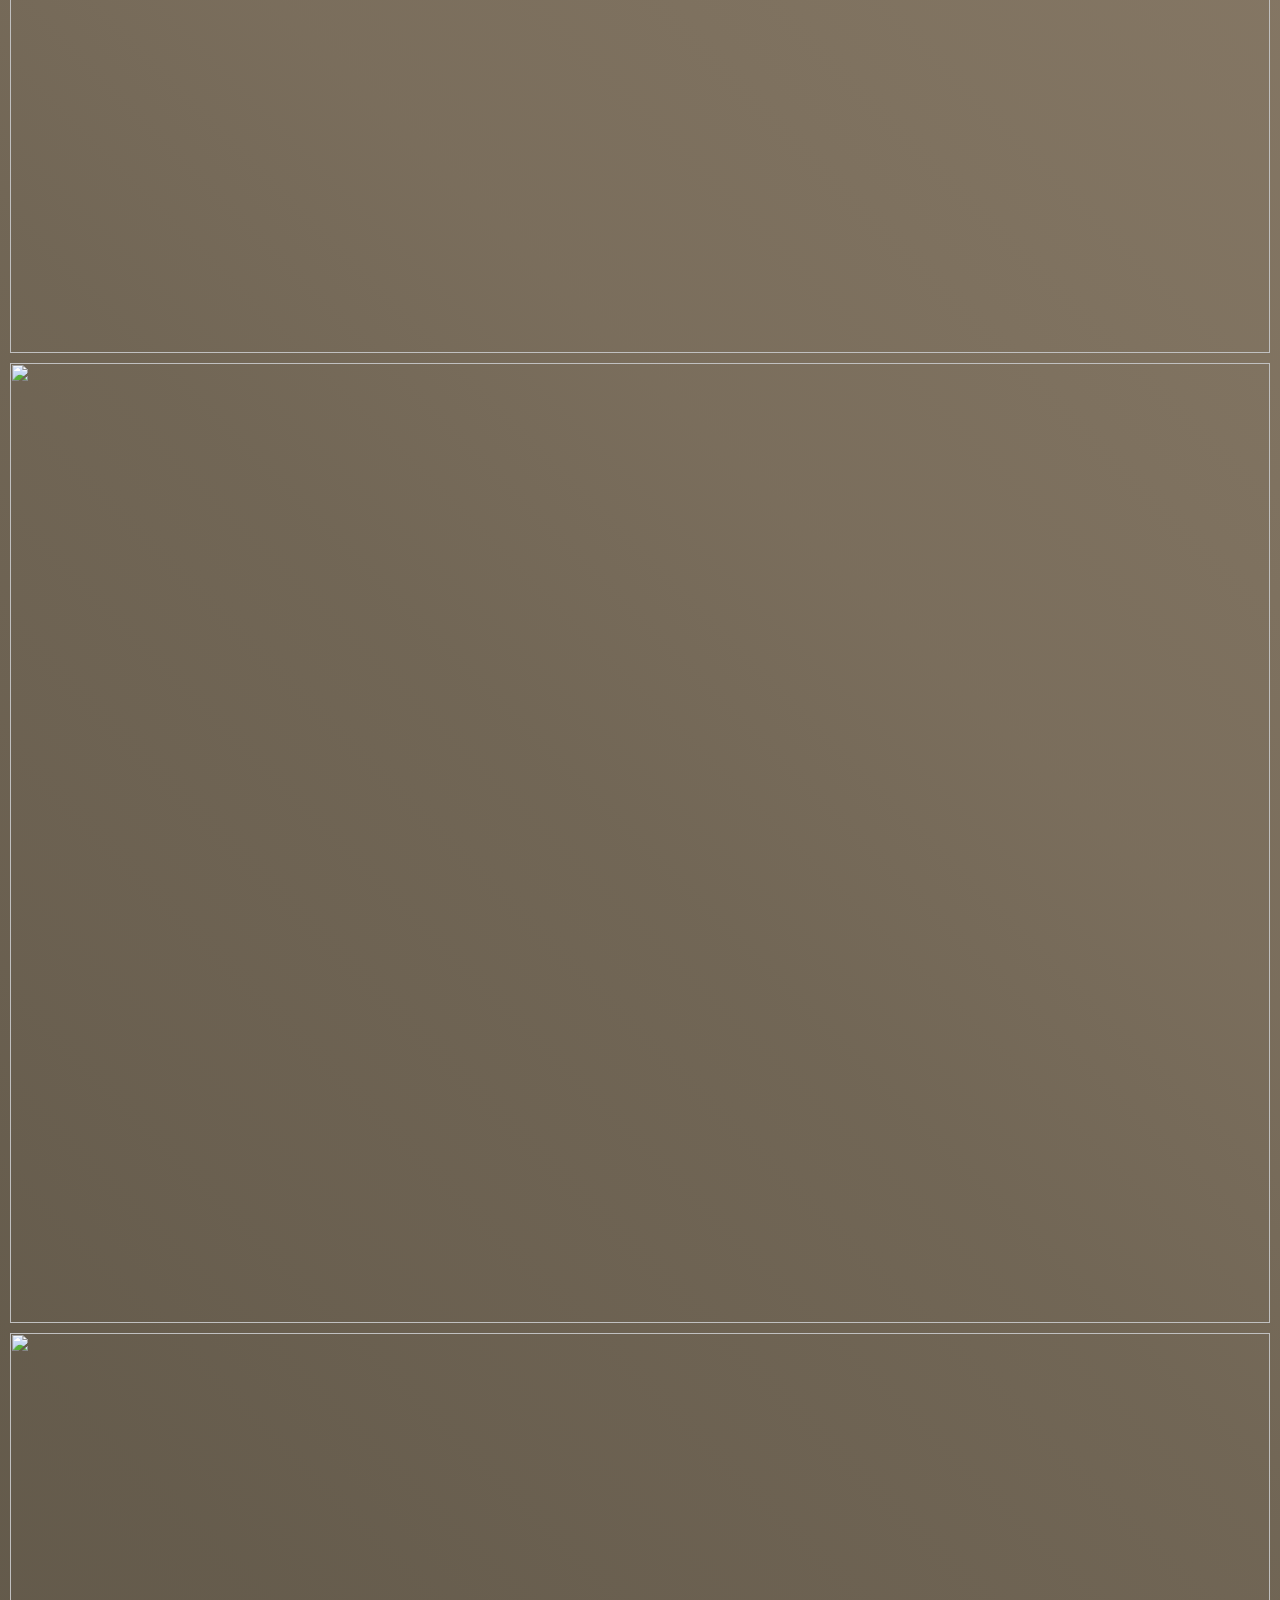
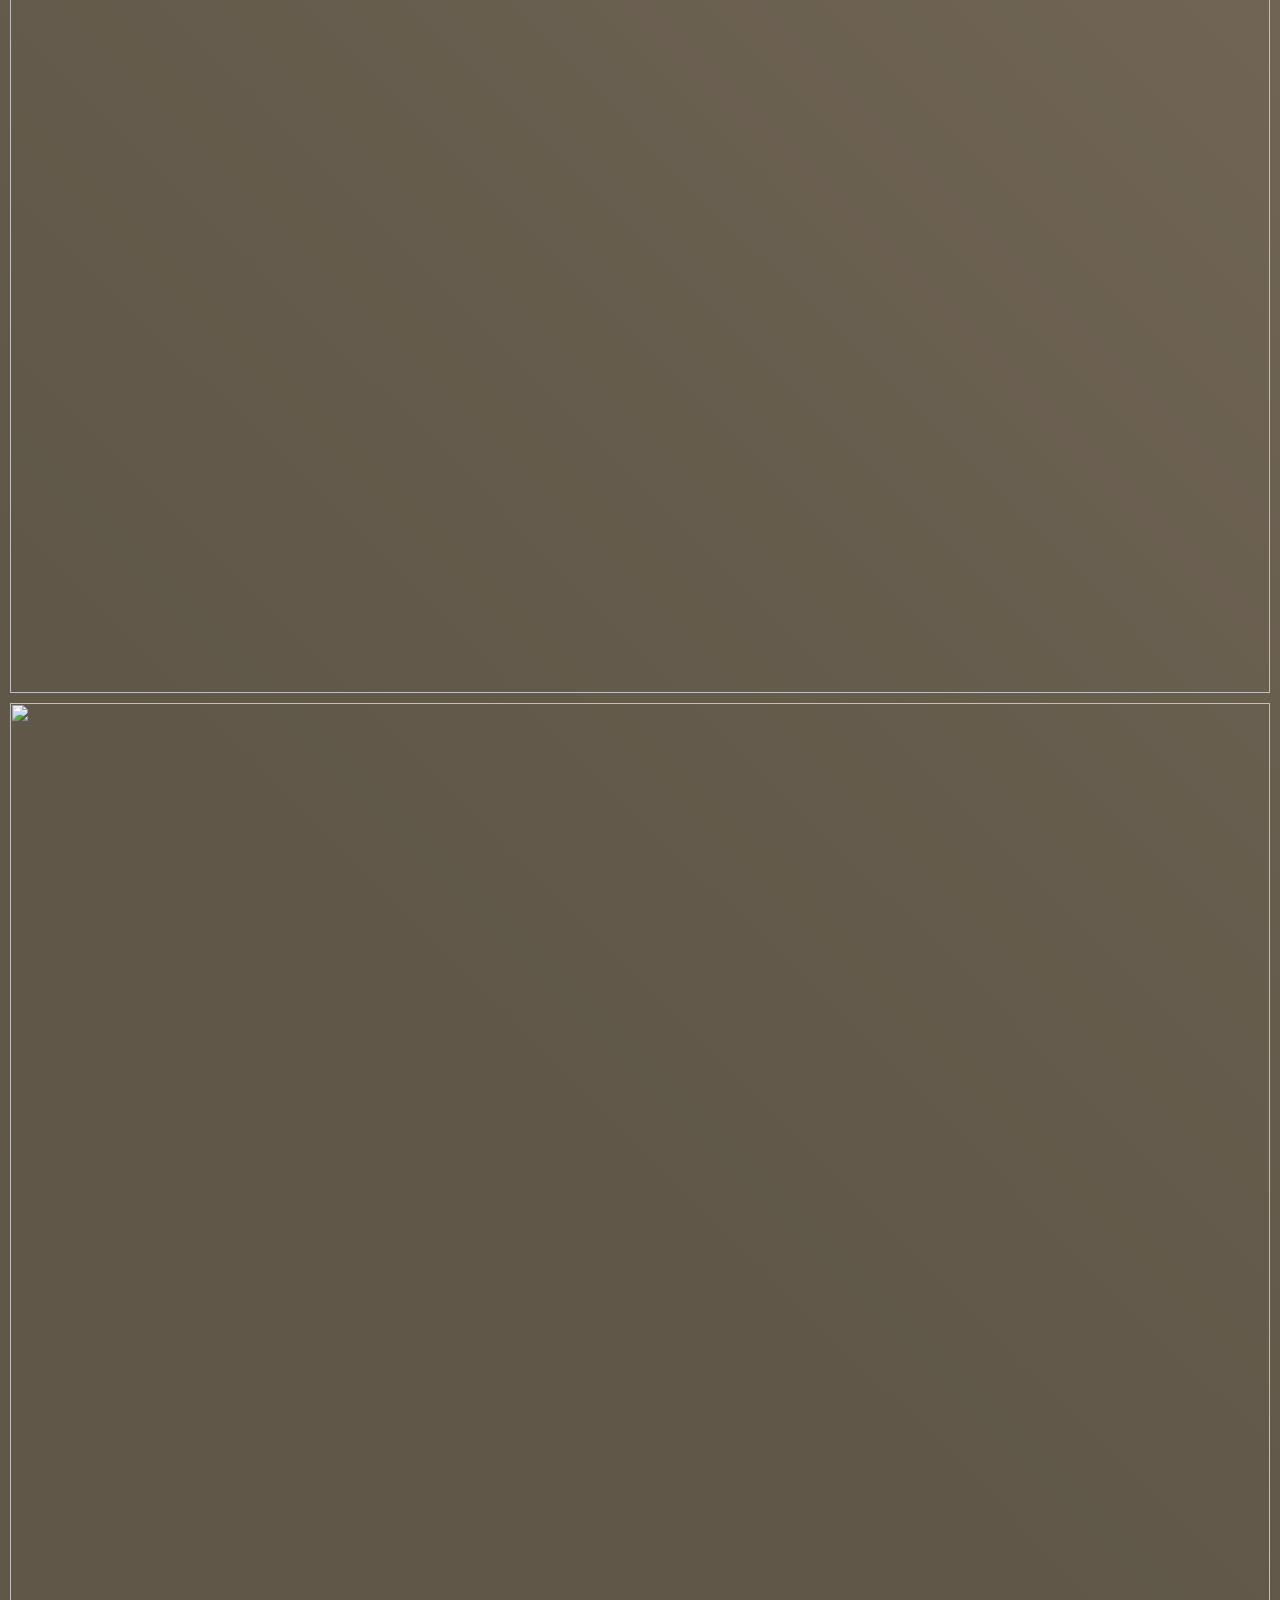
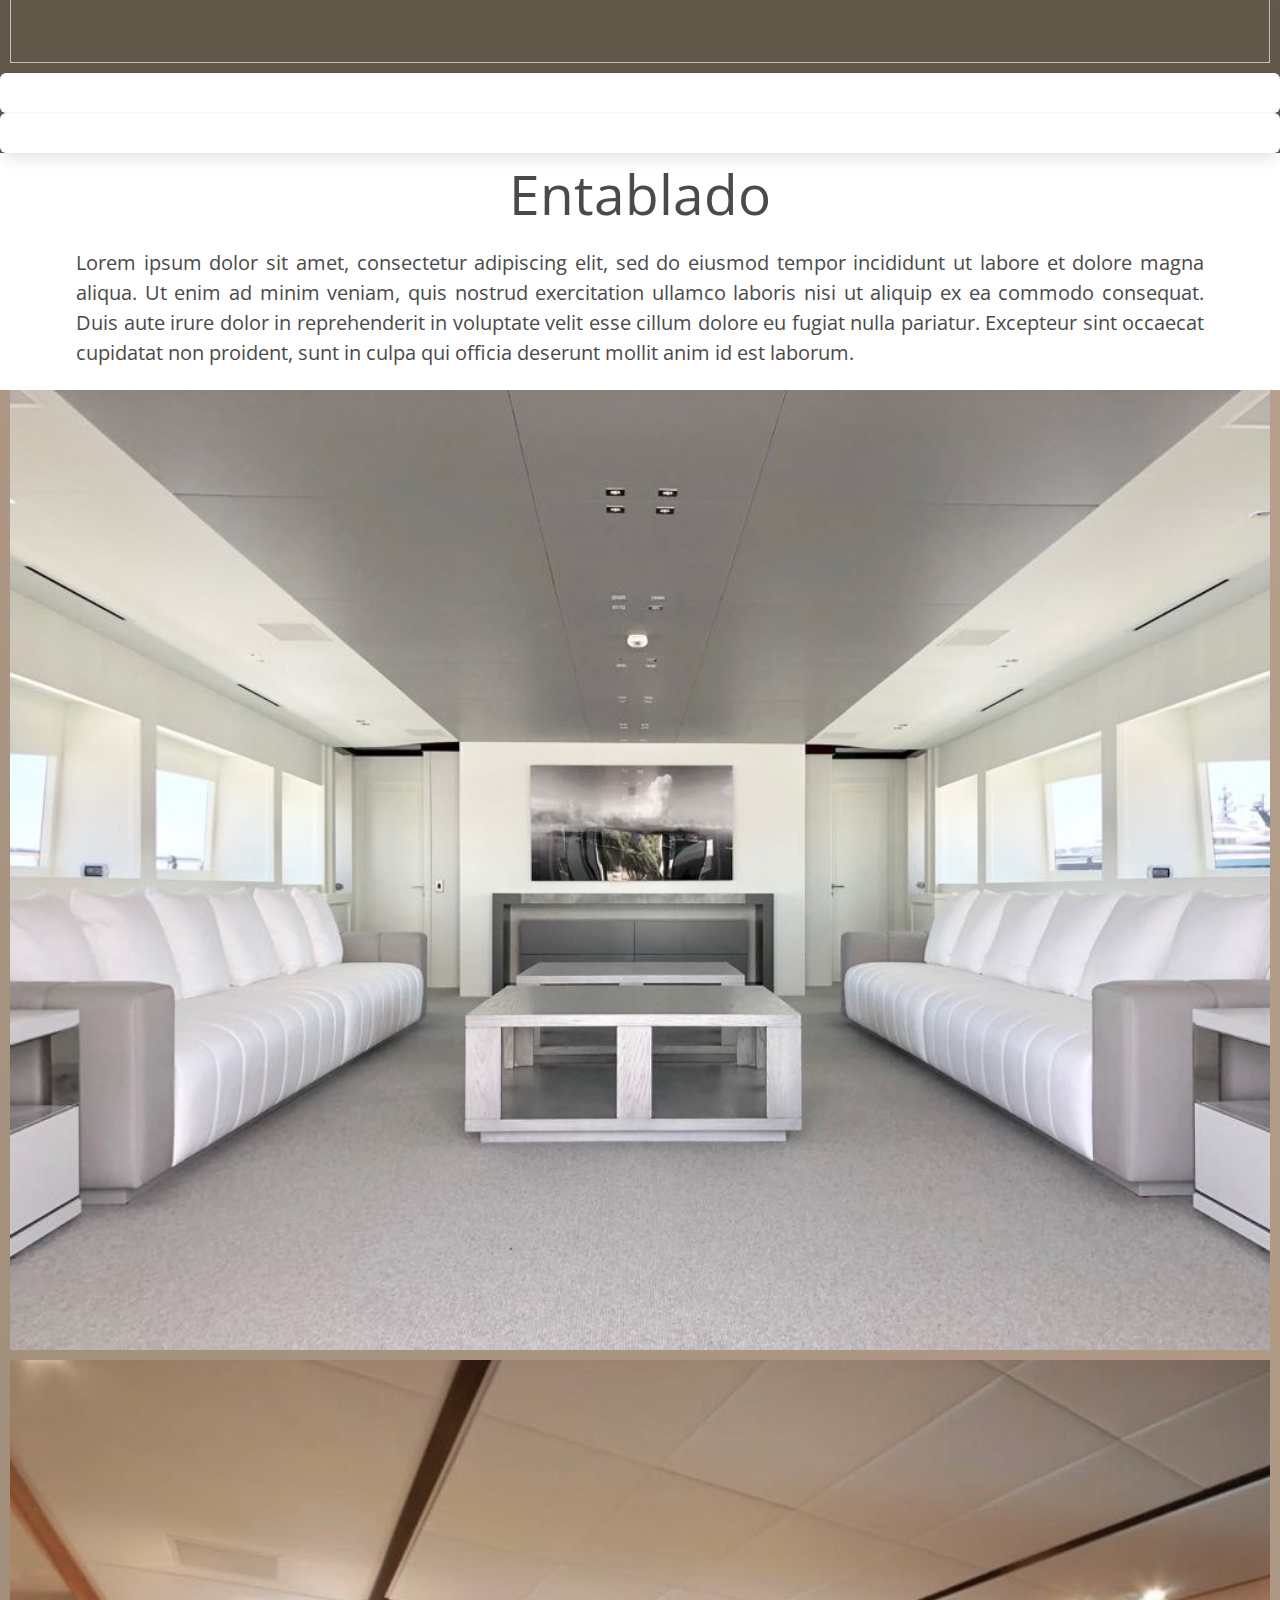
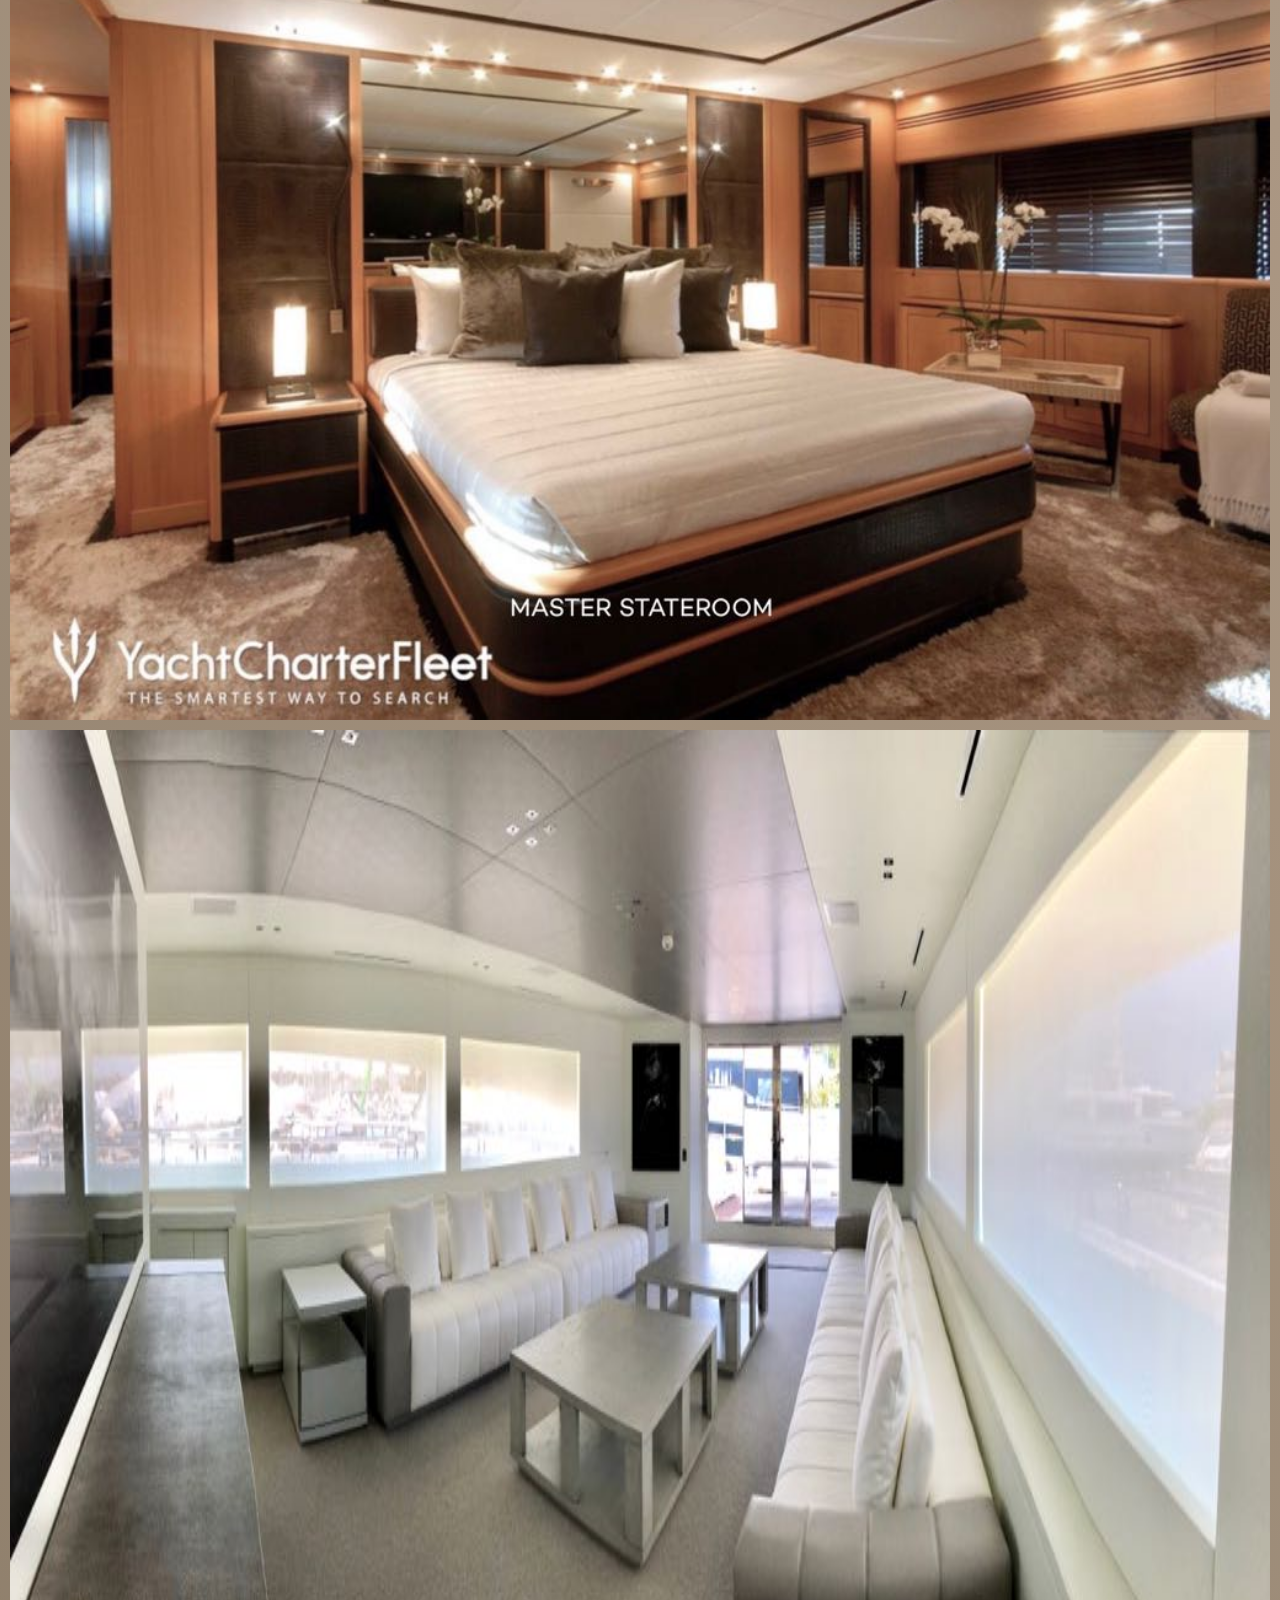
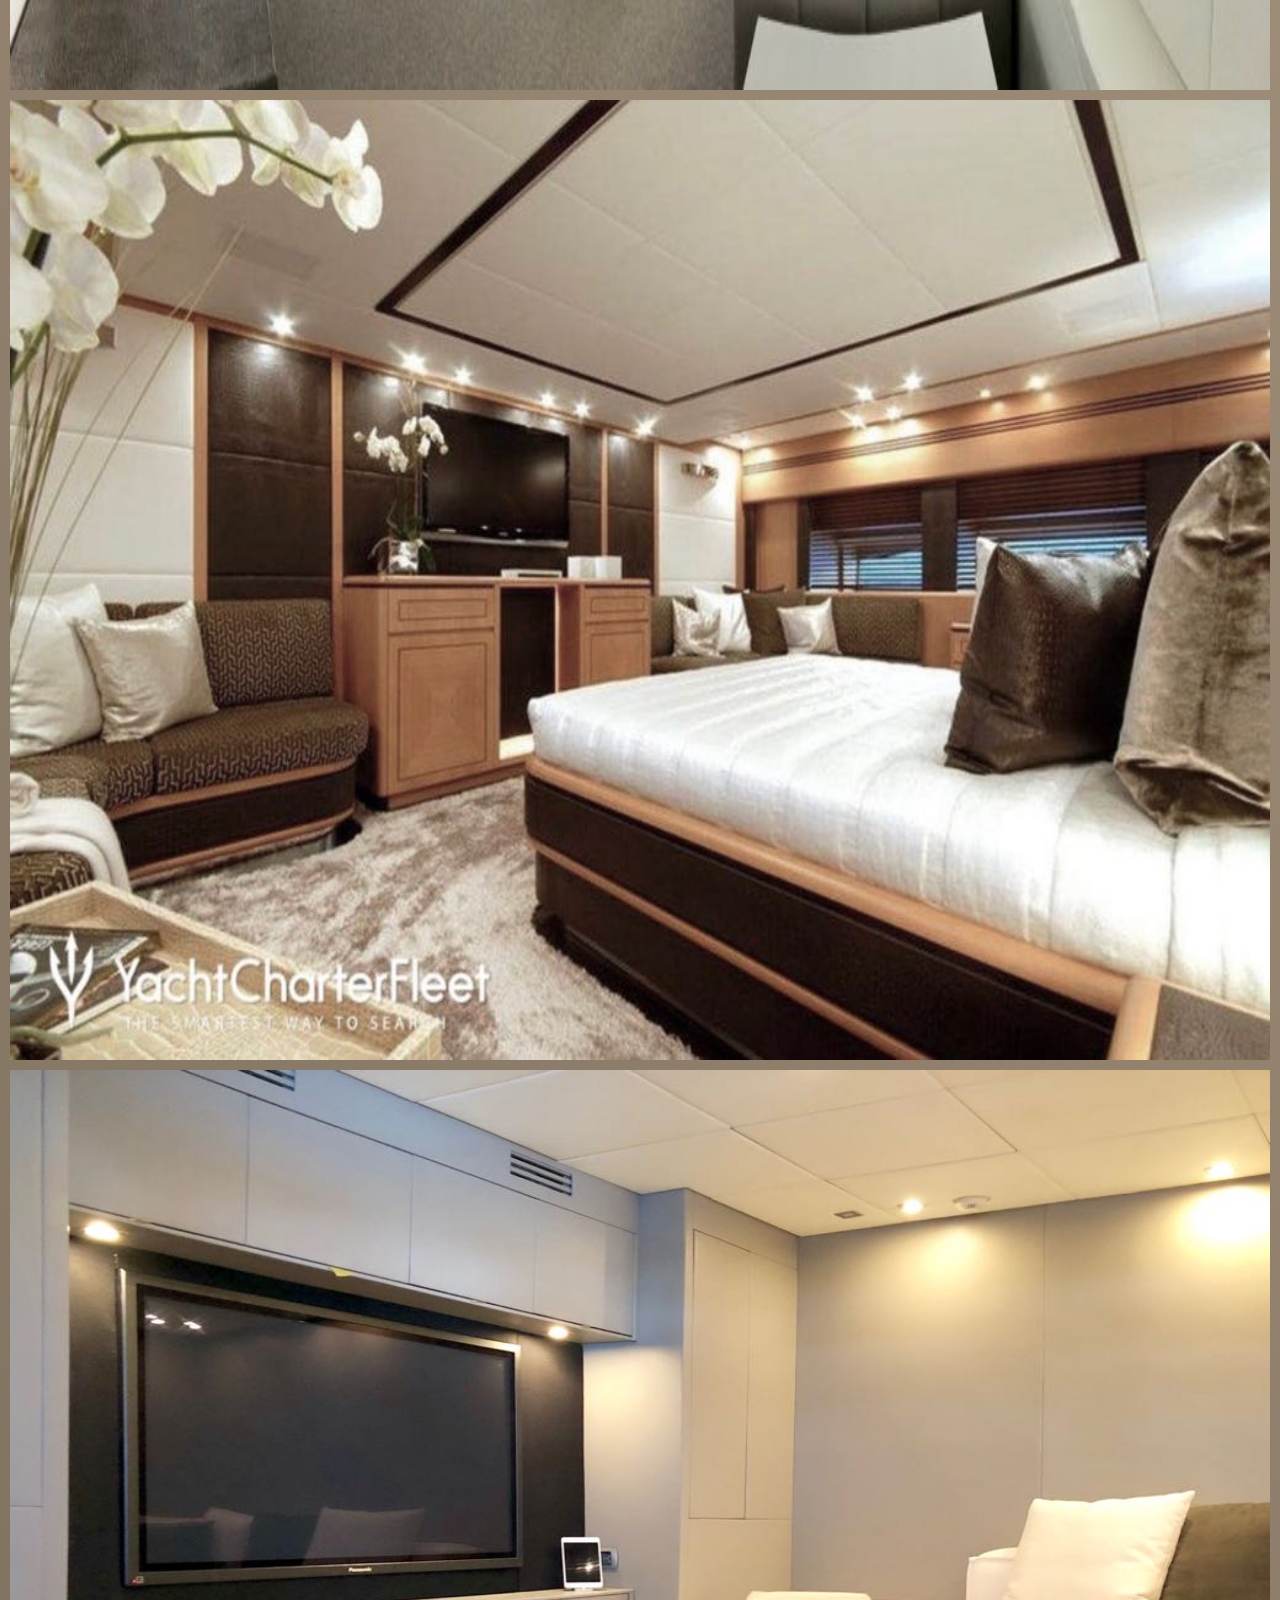
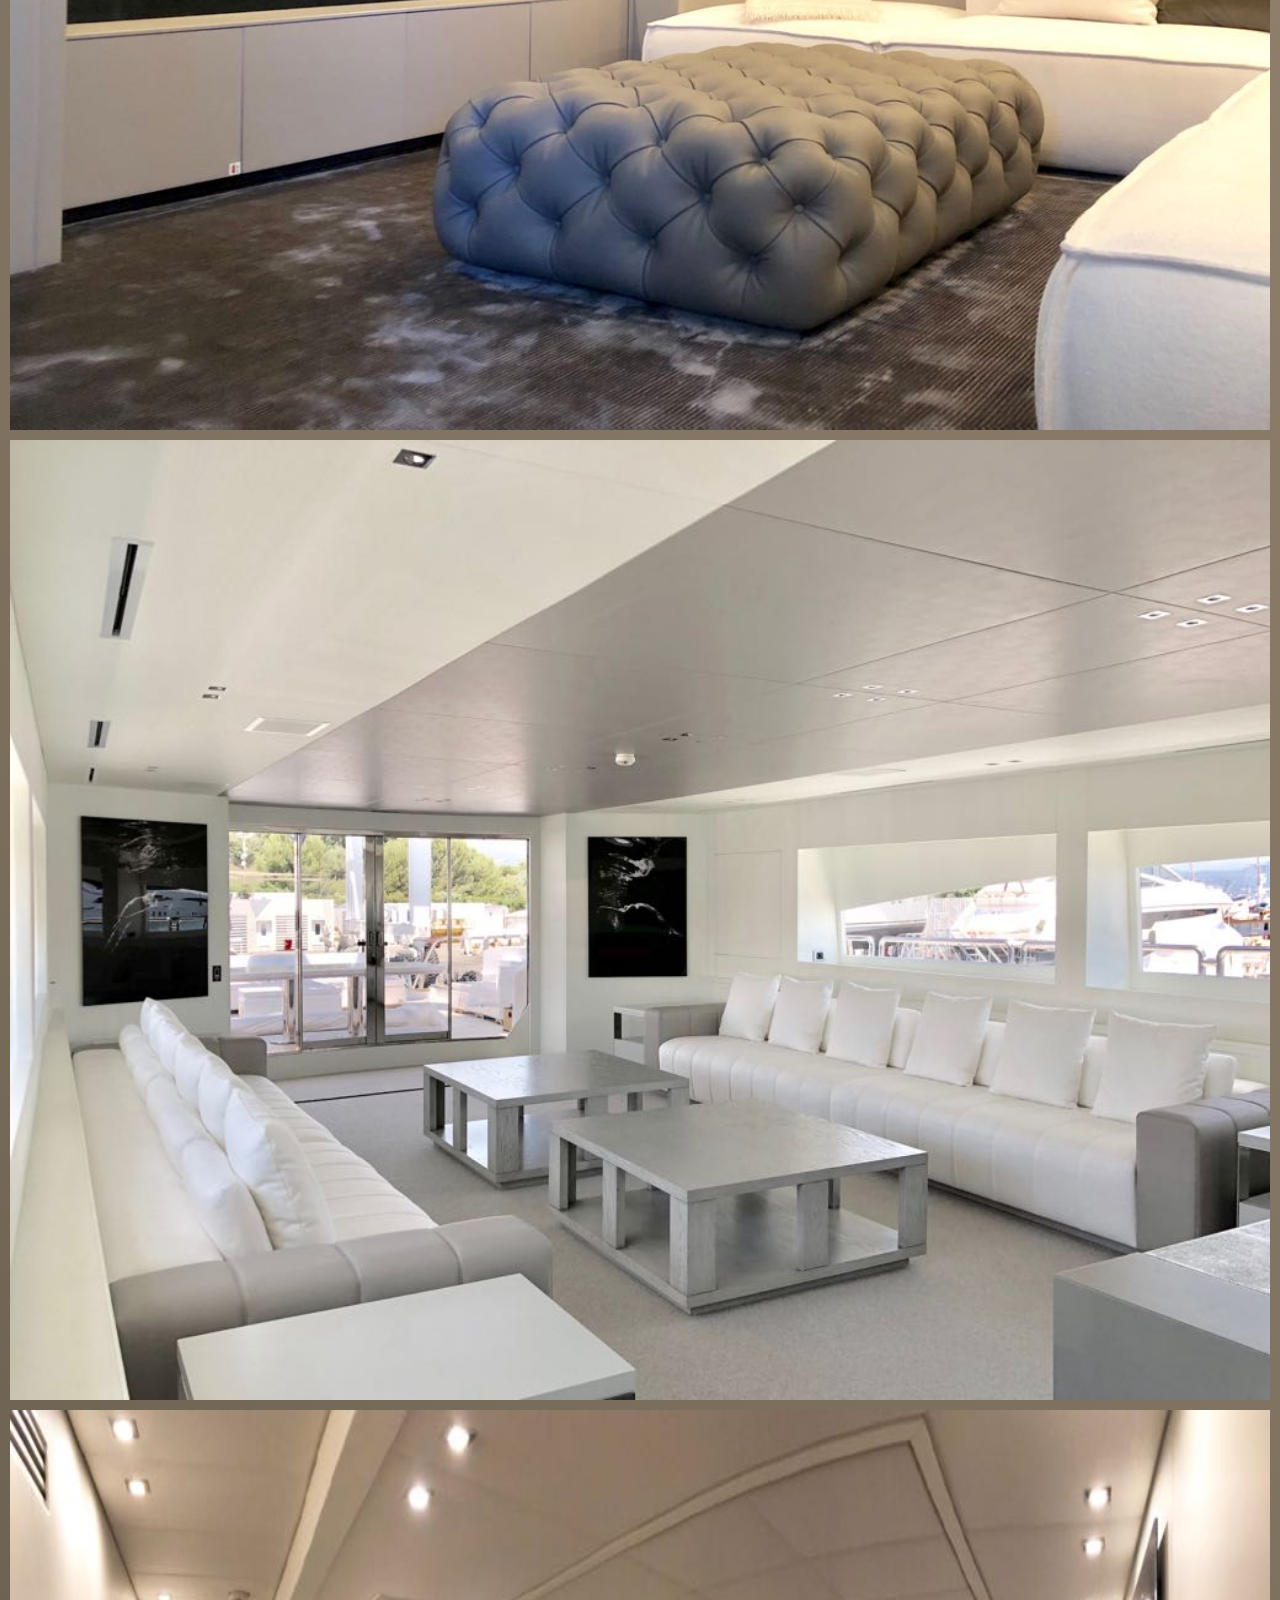
==== commit edaac912: "Arreglados aspectos responsive" ====
--- a/index.html
+++ b/index.html
@@ -28,10 +28,11 @@
             </div>
         </div>
     </section>
-    <div class="separator">
-        <div class="columns box is-centered">
+    
+    <div class="container separator">
+        <div class="columns is-centered">
             <div class="column is-narrow">
-                <h1 class="service-header">Conozca acerca de nosotros:</h1>
+                <h1 class="service-header has-text-centered">""Slogan</h1>
             </div>
         </div>
     </div>
@@ -55,14 +56,14 @@
                     </div>
                     <div class="column is-full">
                         <p class="level-item has-text-centered">
-                            <img class="shadow" src="https://bulma.io/images/bulma-type.png" alt="" style="height: 30px;">
+                            <img class="shadow" src="logo" alt="" style="height: 30px;">
                         </p>
                         <p class="flags-container has-text-centered block">
                             <a href="">
-                                <img class="flag" src="rsc/imgs/flag-en.svg"></img>
+                                <img width="50" height="50" viewBox="0 0 50 50" class="flag" src="rsc/imgs/flag-en.svg"/>
                             </a>
                             <a href="">
-                                <img class="flag" src="rsc/imgs/flag-es.svg"></i>
+                                <img width="50" height="50" viewBox="0 0 50 50" class="flag" src="rsc/imgs/flag-es.svg"/>
                             </a>
                         </p>
                     </div>
@@ -76,7 +77,7 @@
                     </div>
                     <div class="column is-full">
                         <div class="level-item">
-                            <button class="button shadow is-success is-light is-large">""Slogan</button>
+                            <button class="button shadow is-success is-light is-large">Contáctanos</button>
                         </div>
                     </div>
                 </div>
@@ -145,22 +146,22 @@
     </div>
 
     <div class="service" id="service-1">
-        <div class="columns pt-5 is-centered">
-            <div class="column is-narrow service-desc">
-                <h1 class="service-header has-text-centered">Carpintería</h1>
-                <div class="container">
-                    <p class="has-text-centered">
+        <h1 class="service-header has-text-centered">Carpintería</h1>
+        <div class="container">
+            <div class="columns is-centered">
+                <div class="column">
+                    <p class="has-text-centered has-text-justified m-3">
                         Lorem ipsum dolor sit amet, consectetur adipiscing elit, sed do eiusmod tempor incididunt ut labore et dolore magna aliqua. Ut enim ad minim veniam, quis nostrud exercitation ullamco laboris nisi ut aliquip ex ea commodo consequat. Duis aute irure dolor in reprehenderit in voluptate velit esse cillum dolore eu fugiat nulla pariatur. Excepteur sint occaecat cupidatat non proident, sunt in culpa qui officia deserunt mollit anim id est laborum.
                     </p>
                 </div>
             </div>
         </div>
         <div class="has-gradient">
-            <div class='carousel is-3 carousel-animated carousel-animate-slide'>
+            <div class='carousel is-3 carousel-animated carousel-animate-slide' id="carousel">
                 <div class='carousel-container'>
                     <div class="carousel-item is-active">
-                        <figure class="image  is-4by3">
-                            <img class="frame" src="rsc/imgs/service-1/s1.jpg" class="frame">
+                        <figure class="image is-4by3">
+                            <img class="frame" src="rsc/imgs/service-1/s1.jpg" >
                         </figure>
                     </div>
                     <div class="carousel-item">
@@ -221,11 +222,11 @@
     </div>
 
     <div class="service" id="service-2">
-        <div class="columns pt-5 is-centered">
-            <div class="column is-narrow service-desc">
-                <h1 class="service-header has-text-centered">Entablado</h1>
-                <div class="container">
-                    <p class="has-text-centered">
+        <h1 class="service-header has-text-centered">Entablado</h1>
+        <div class="container">
+            <div class="columns is-centered">
+                <div class="column">
+                    <p class="has-text-centered has-text-justified m-3">
                         Lorem ipsum dolor sit amet, consectetur adipiscing elit, sed do eiusmod tempor incididunt ut labore et dolore magna aliqua. Ut enim ad minim veniam, quis nostrud exercitation ullamco laboris nisi ut aliquip ex ea commodo consequat. Duis aute irure dolor in reprehenderit in voluptate velit esse cillum dolore eu fugiat nulla pariatur. Excepteur sint occaecat cupidatat non proident, sunt in culpa qui officia deserunt mollit anim id est laborum.
                     </p>
                 </div>
@@ -233,7 +234,7 @@
         </div>
         <div class="has-gradient">
 
-            <div class='carousel is-3 carousel-animated carousel-animate-slide '>
+            <div class='carousel is-3 carousel-animated carousel-animate-slide' id="carousel">
                 <div class='carousel-container'>
                     <div class="carousel-item is-active">
                         <figure class="image  is-4by3">
@@ -298,11 +299,11 @@
     </div>
 
     <div class="service" id="service-3">
-        <div class="columns pt-5 is-centered">
-            <div class="column is-narrow service-desc">
-                <h1 class="service-header has-text-centered">Encofrado</h1>
-                <div class="container">
-                    <p class="has-text-centered">
+        <h1 class="service-header has-text-centered">Encofrado</h1>
+        <div class="container">
+            <div class="columns is-centered">
+                <div class="column">
+                    <p class="has-text-centered has-text-justified m-3">
                         Lorem ipsum dolor sit amet, consectetur adipiscing elit, sed do eiusmod tempor incididunt ut labore et dolore magna aliqua. Ut enim ad minim veniam, quis nostrud exercitation ullamco laboris nisi ut aliquip ex ea commodo consequat. Duis aute irure dolor in reprehenderit in voluptate velit esse cillum dolore eu fugiat nulla pariatur. Excepteur sint occaecat cupidatat non proident, sunt in culpa qui officia deserunt mollit anim id est laborum.
                     </p>
                 </div>
@@ -310,7 +311,7 @@
         </div>
         <div class="has-gradient">
 
-            <div class='carousel is-3 carousel-animated carousel-animate-slide'>
+            <div class='carousel is-3 carousel-animated carousel-animate-slide' id="carousel">
                 <div class='carousel-container'>
                     <div class="carousel-item is-active">
                         <figure class="image  is-4by3">
@@ -375,34 +376,34 @@
     </div>
 
     <footer class="has-gradient">
-        <div class="map">
+        <div class="map m-3">
             <iframe src="https://www.google.com/maps/embed?pb=!1m18!1m12!1m3!1d3596.671433359303!2d-80.41358428618295!3d25.649028219517547!2m3!1f0!2f0!3f0!3m2!1i1024!2i768!4f13.1!3m3!1m2!1s0x88d9c19e0eb4ed91%3A0x6587bc9bd3ecf5d3!2s13375%20SW%20128th%20St%2C%20Miami%2C%20FL%2033186%2C%20EE.%20UU.!5e0!3m2!1ses-419!2scu!4v1651766004402!5m2!1ses-419!2scu" loading="lazy" referrerpolicy="no-referrer-when-downgrade"></iframe>
         </div>
-        <div class="footer-content">
+        <div class="footer-content m-0">
             <div class="columns">
                 <div class="column is-full">
                     <h1 class="gradient-header has-text-centered">Nuestras redes sociales:</h1>
                     <div class="redes-sociales">
-                        <a class="m-3 box" href="">
+                        <a class="m-3" href="">
                             <i class="fab fa-facebook fa-3x"></i>
                         </a>
-                        <a class="m-3 box" href="">
+                        <a class="m-3" href="">
                             <i class="fab fa-facebook-messenger fa-3x"></i>
                         </a>
-                        <a class="m-3 box" href="">
+                        <a class="m-3" href="">
                             <i class="fab fa-twitter fa-3x"></i>
                         </a>
-                        <a class="m-3 box" href="">
+                        <a class="m-3" href="">
                             <i class="fab fa-instagram fa-3x"></i>
                         </a>
-                        <a class="m-3 box" href="">
+                        <a class="m-3" href="">
                             <i class="fab fa-whatsapp fa-3x"></i>
                         </a>
                     </div>
                 </div>
             </div>    
         </div>
-    </footer>
+    </footer> 
     
     <script src="rsc/js/parallax.js"></script>
     <script src="rsc/js/all.js"></script>
--- a/rsc/css/responsiviness.css
+++ b/rsc/css/responsiviness.css
@@ -0,0 +1,24 @@
+@media (max-width:900px) {
+    .buttons{
+        padding-top: 0px;
+    }
+
+    img.frame{
+        width: 100%;
+        height: 100%;
+    }
+
+    .main-box{
+        width: 90%;
+    }
+
+    .p-card{
+        width: 240px;
+        height: 320px;
+    }
+
+    .triangles{
+        display:none;
+    }
+
+}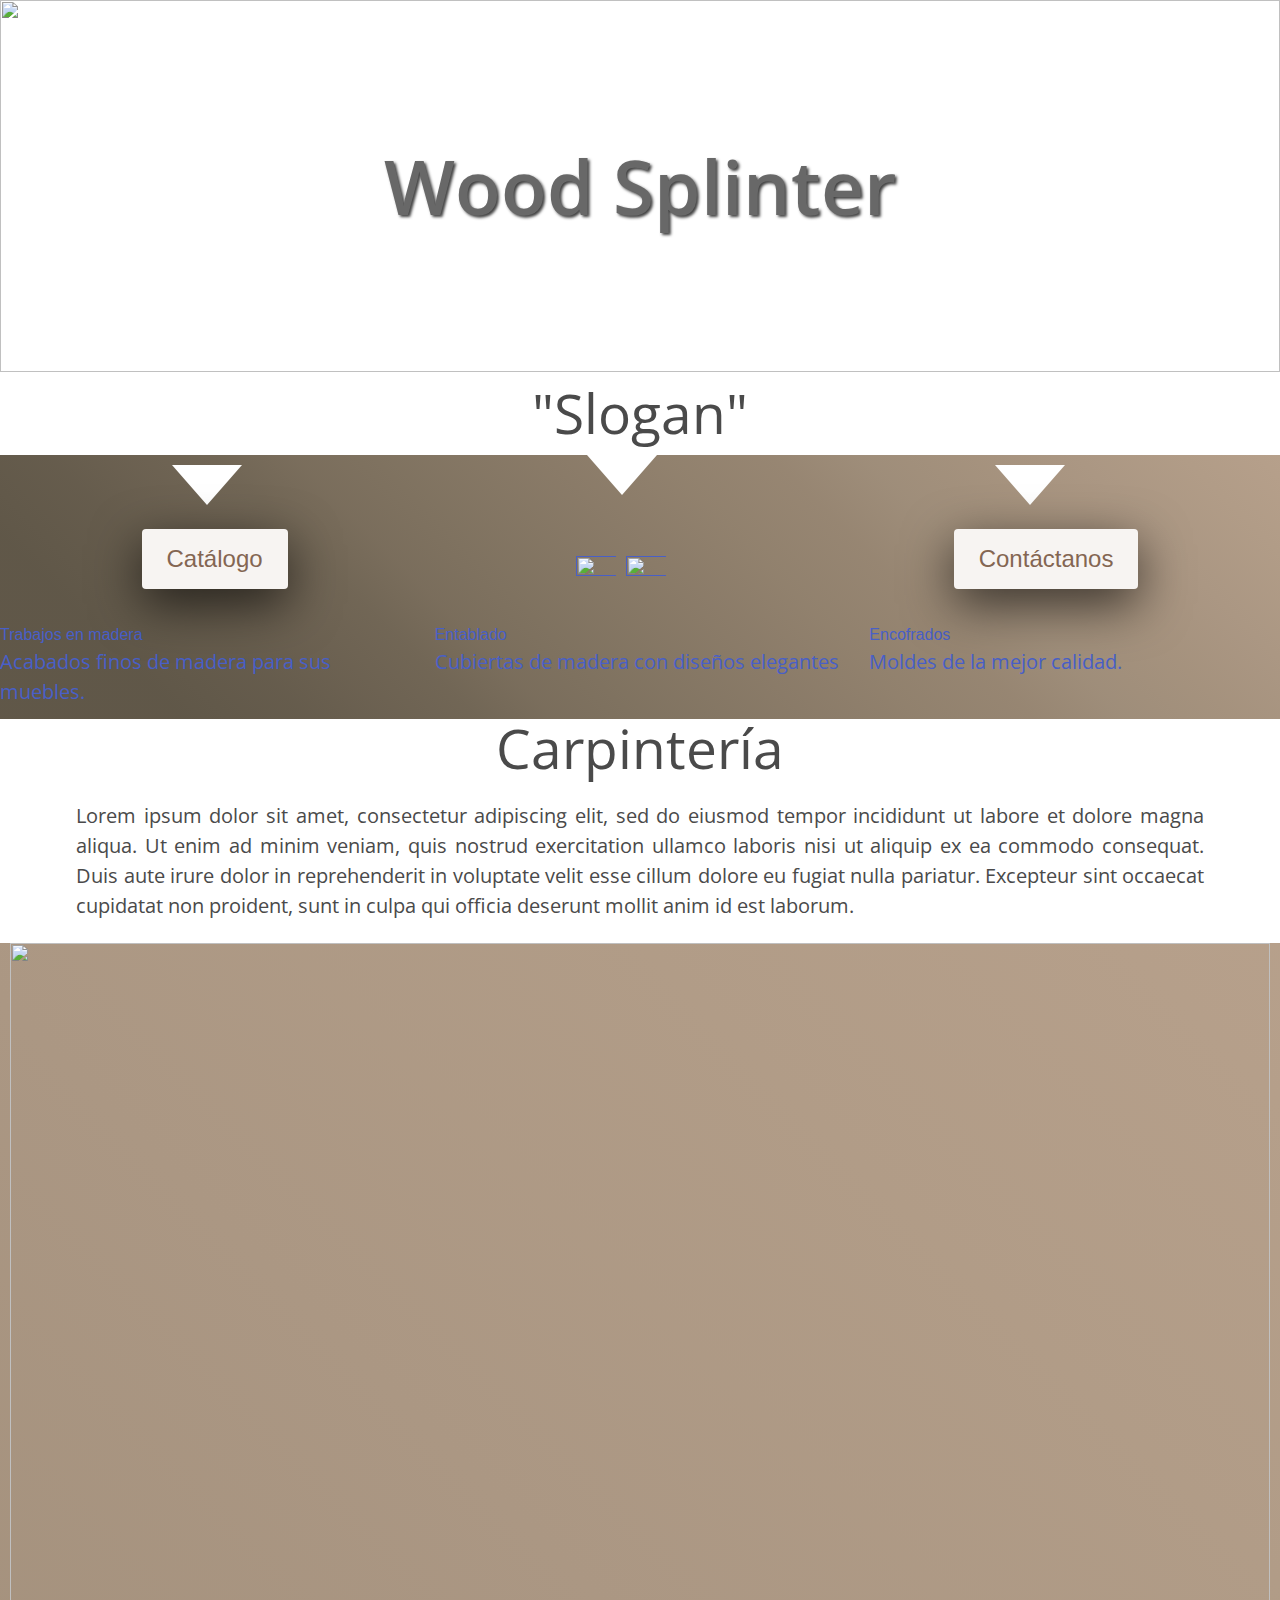
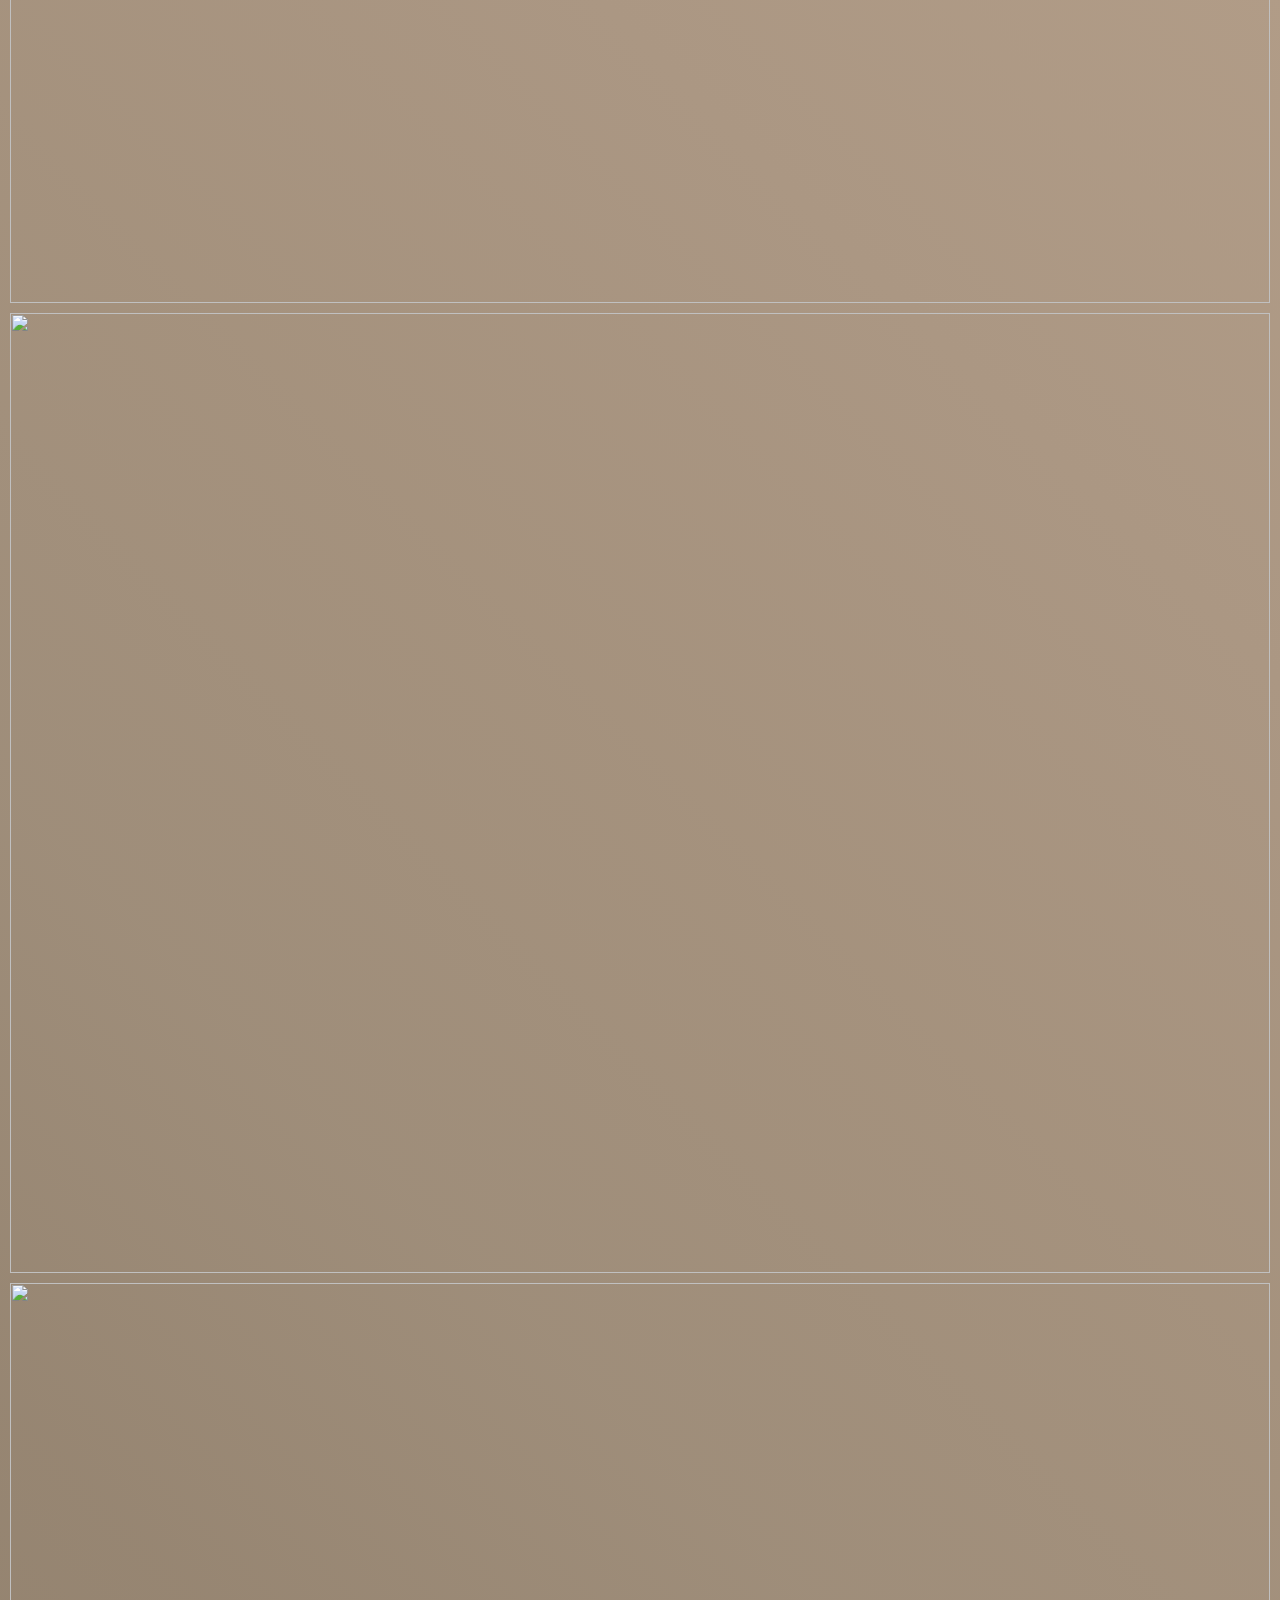
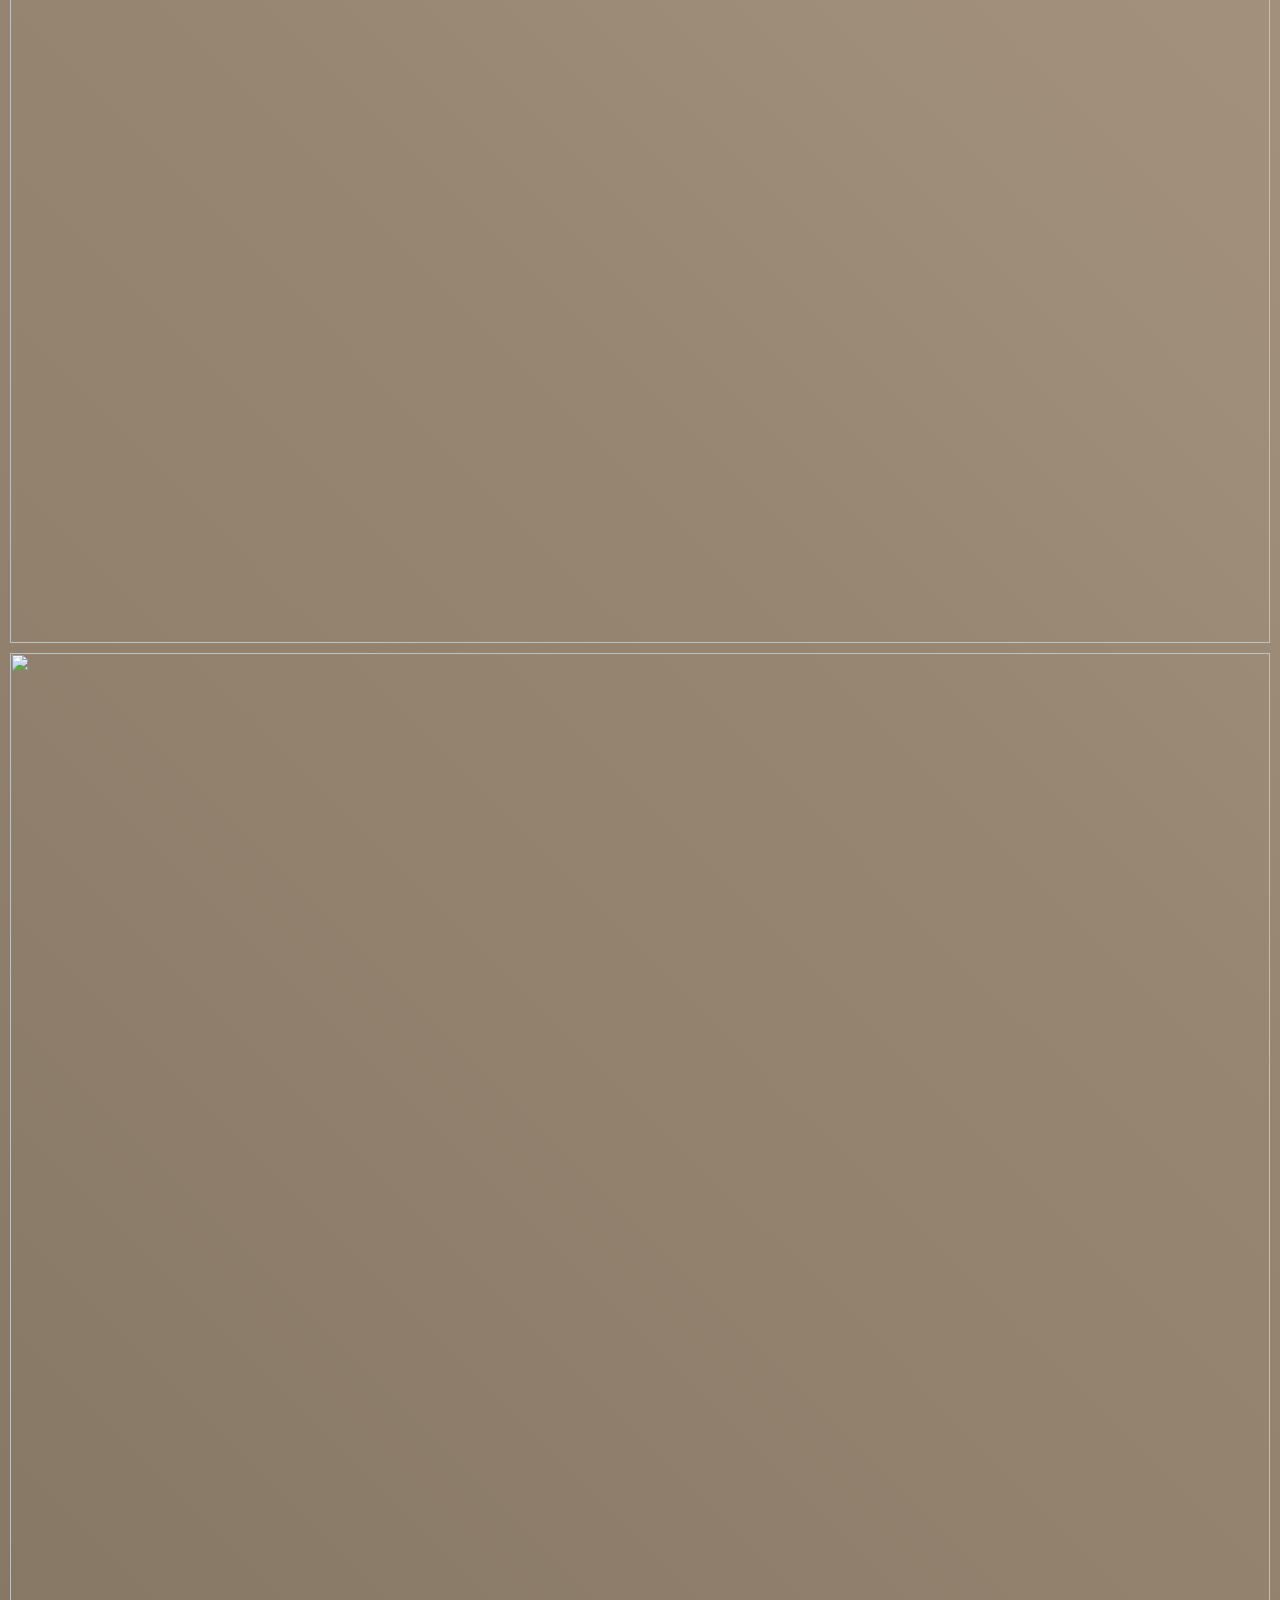
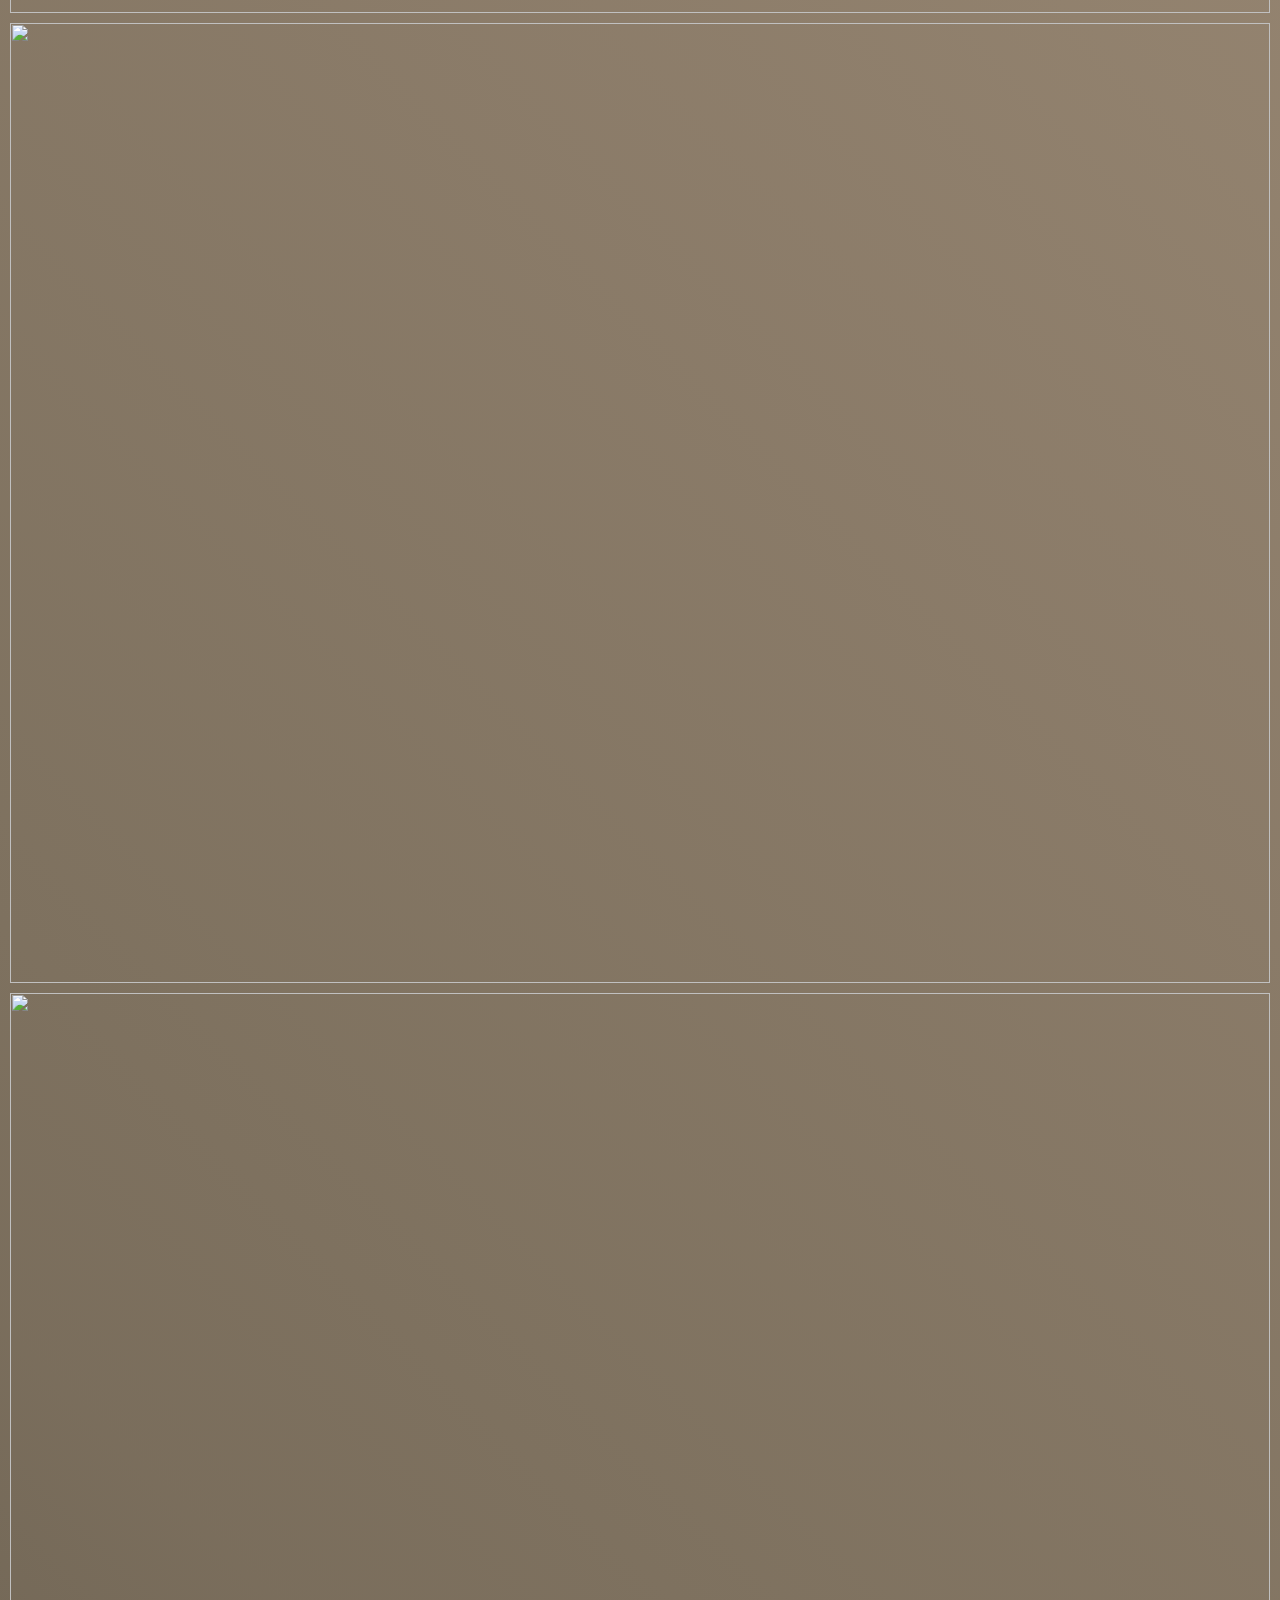
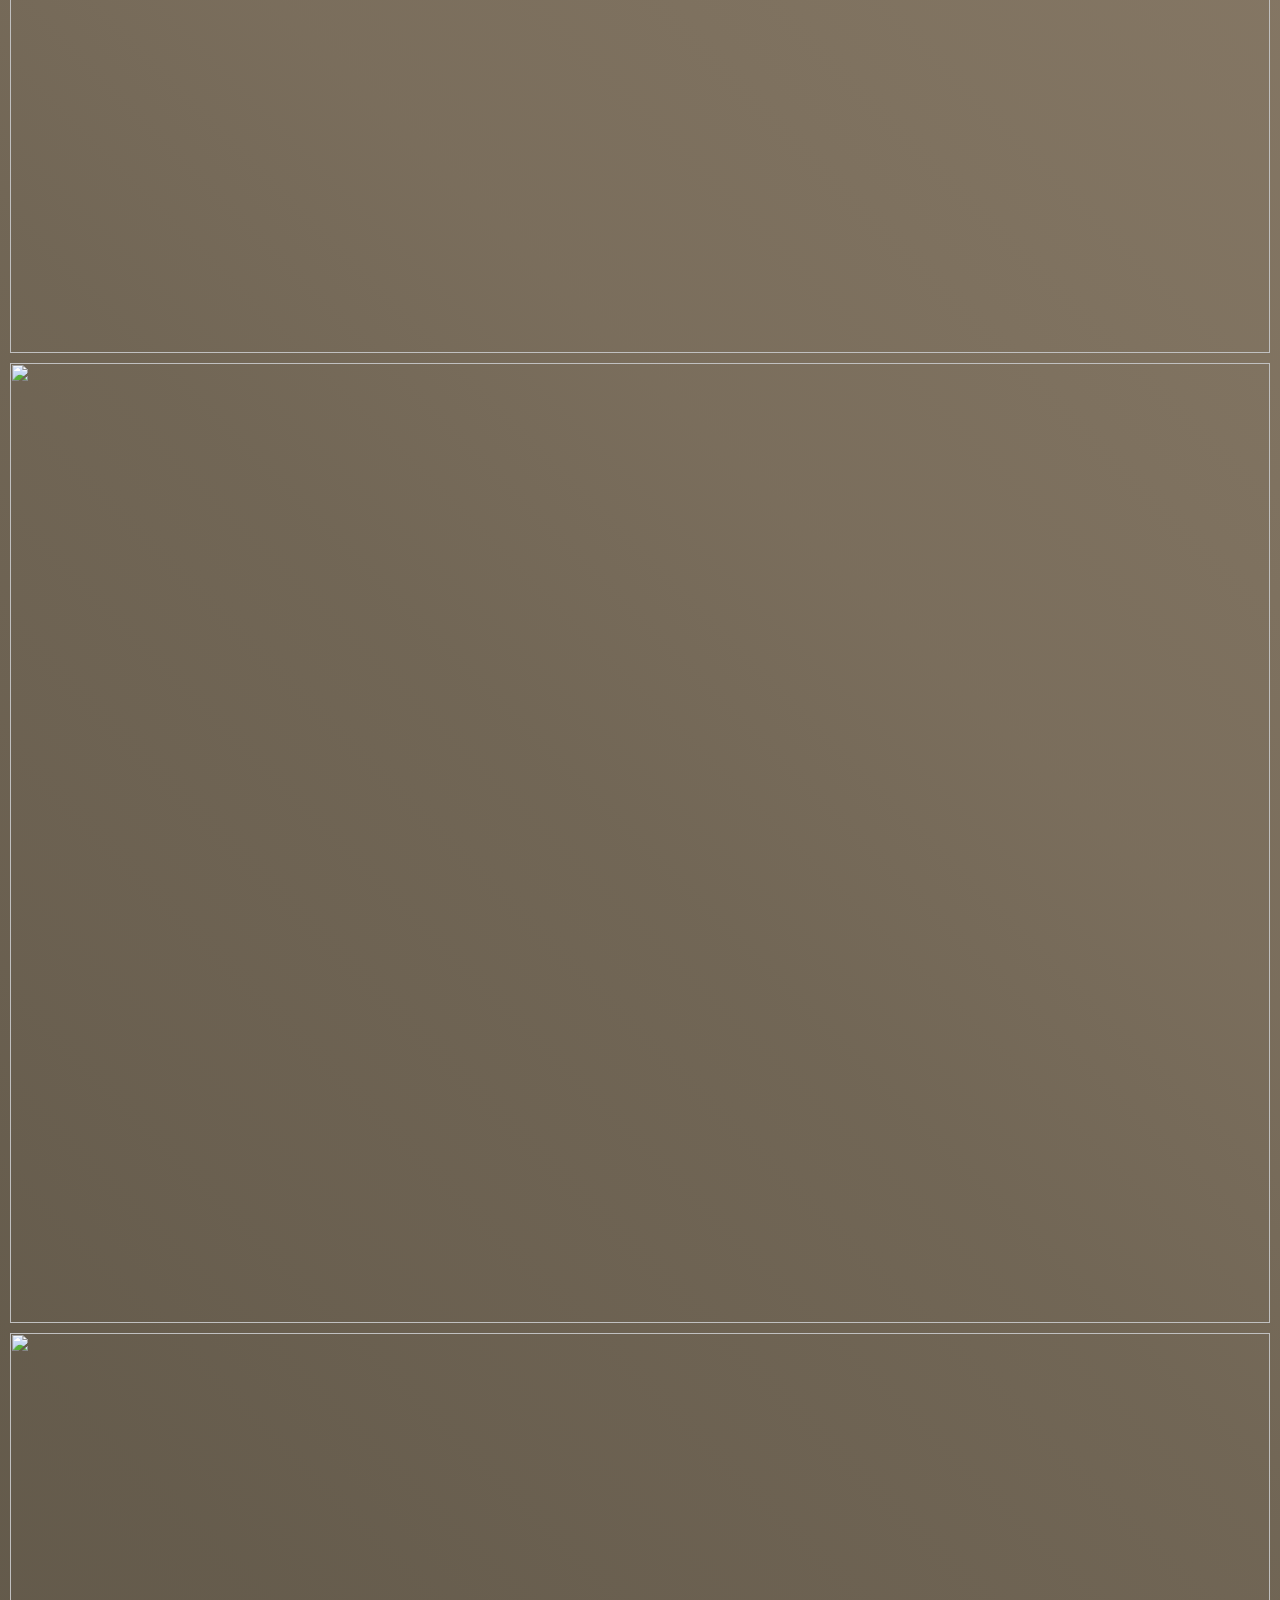
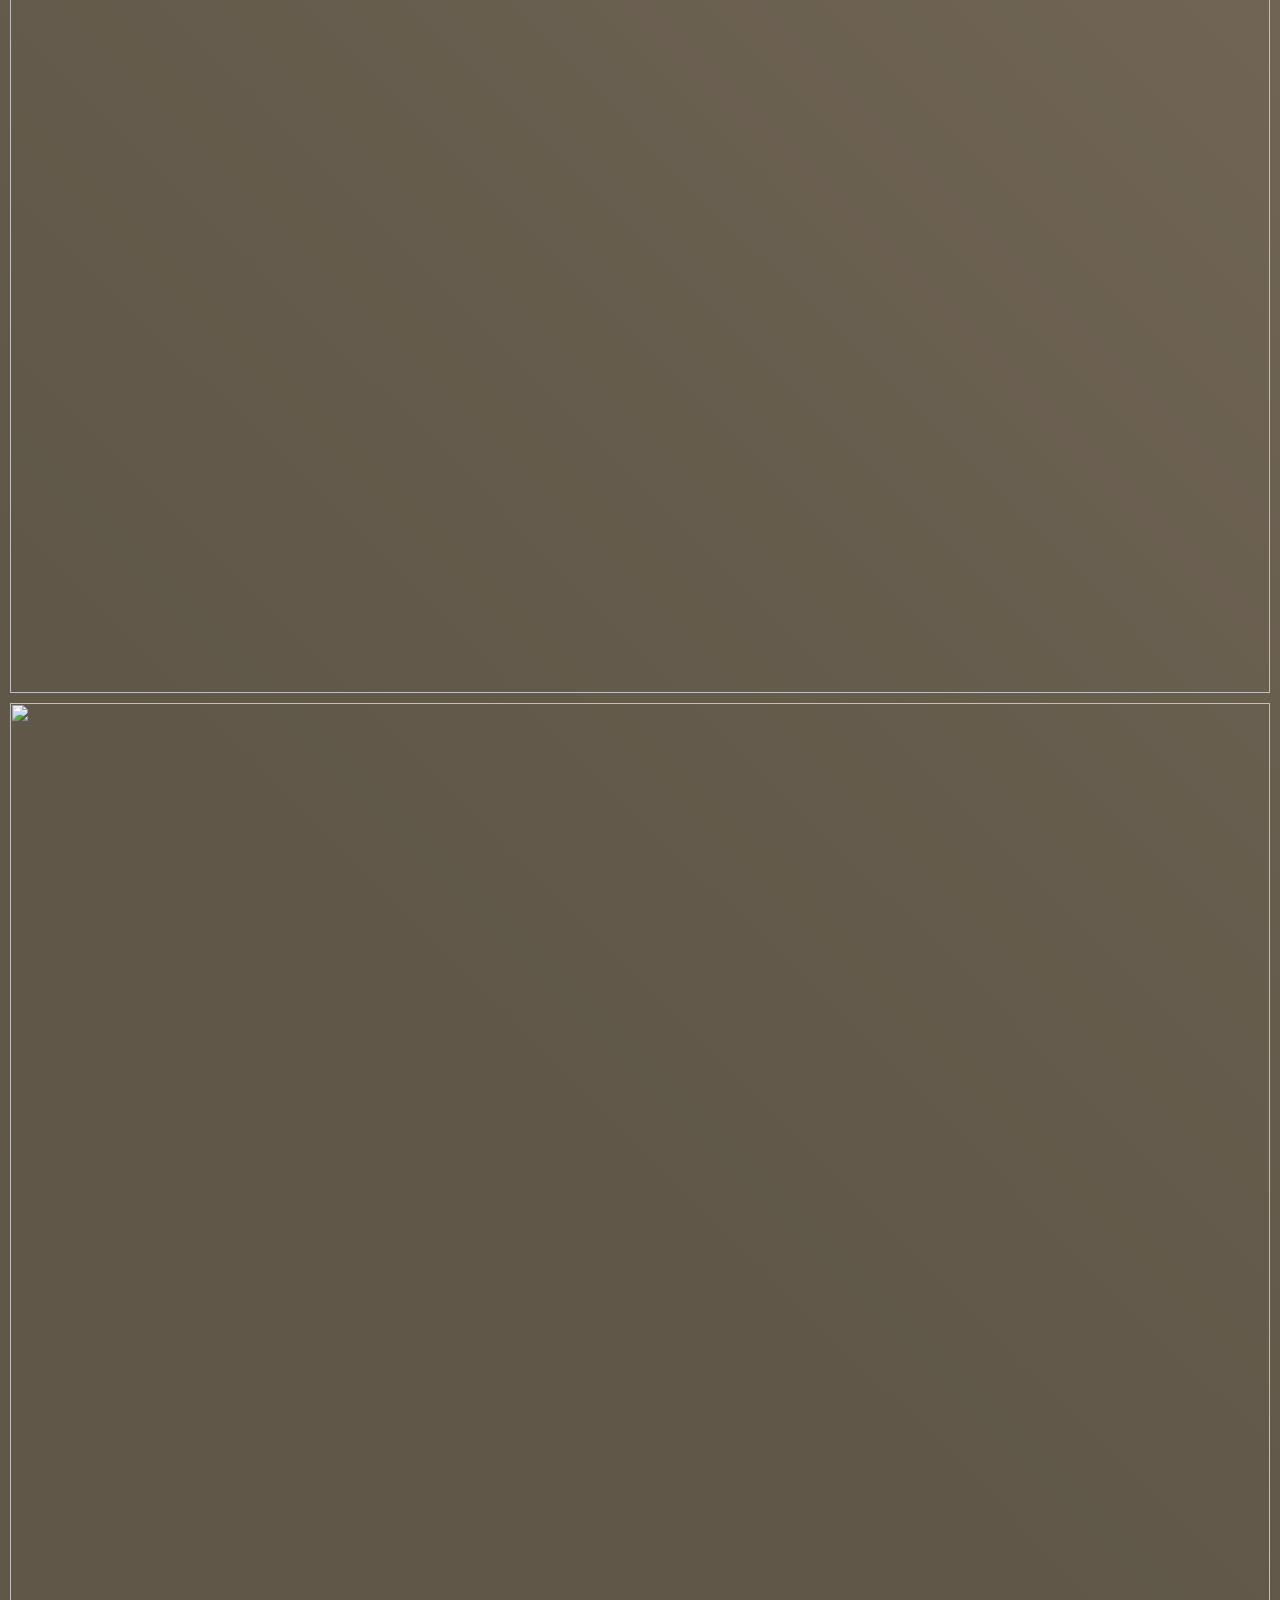
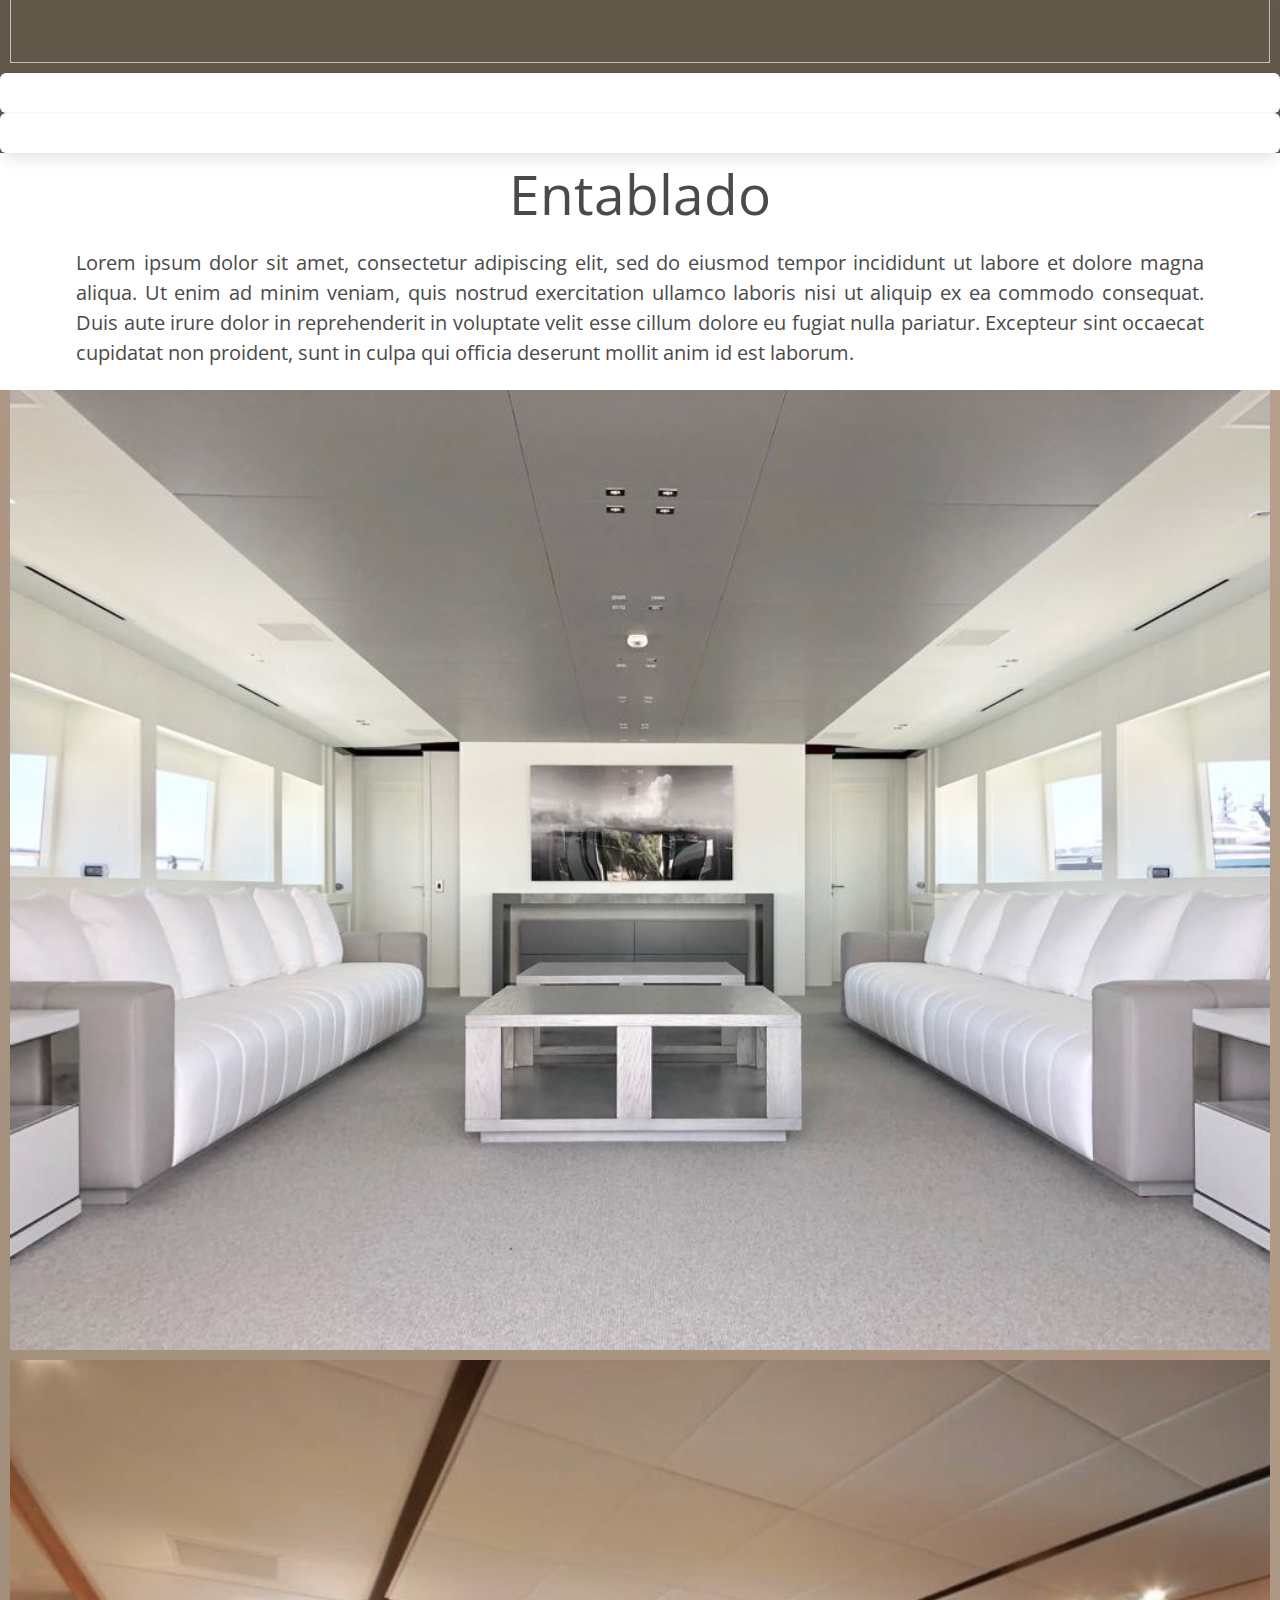
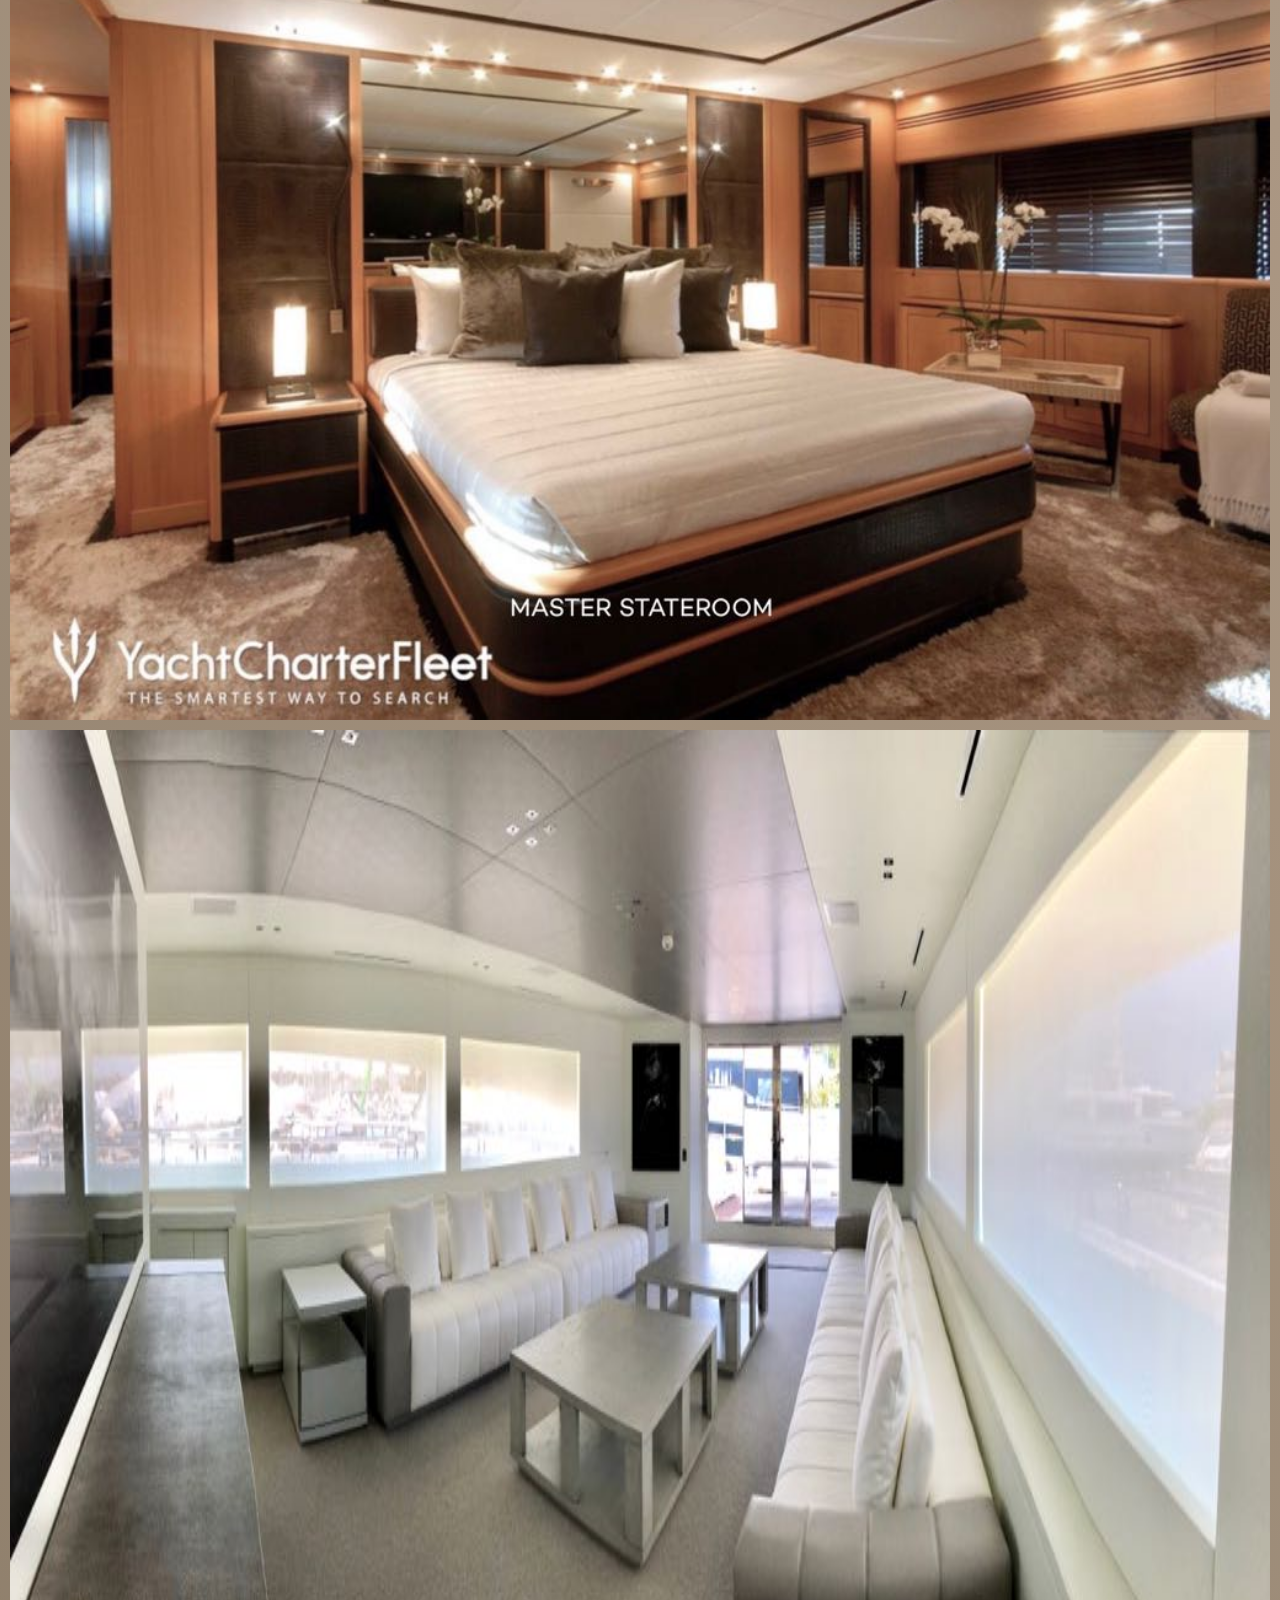
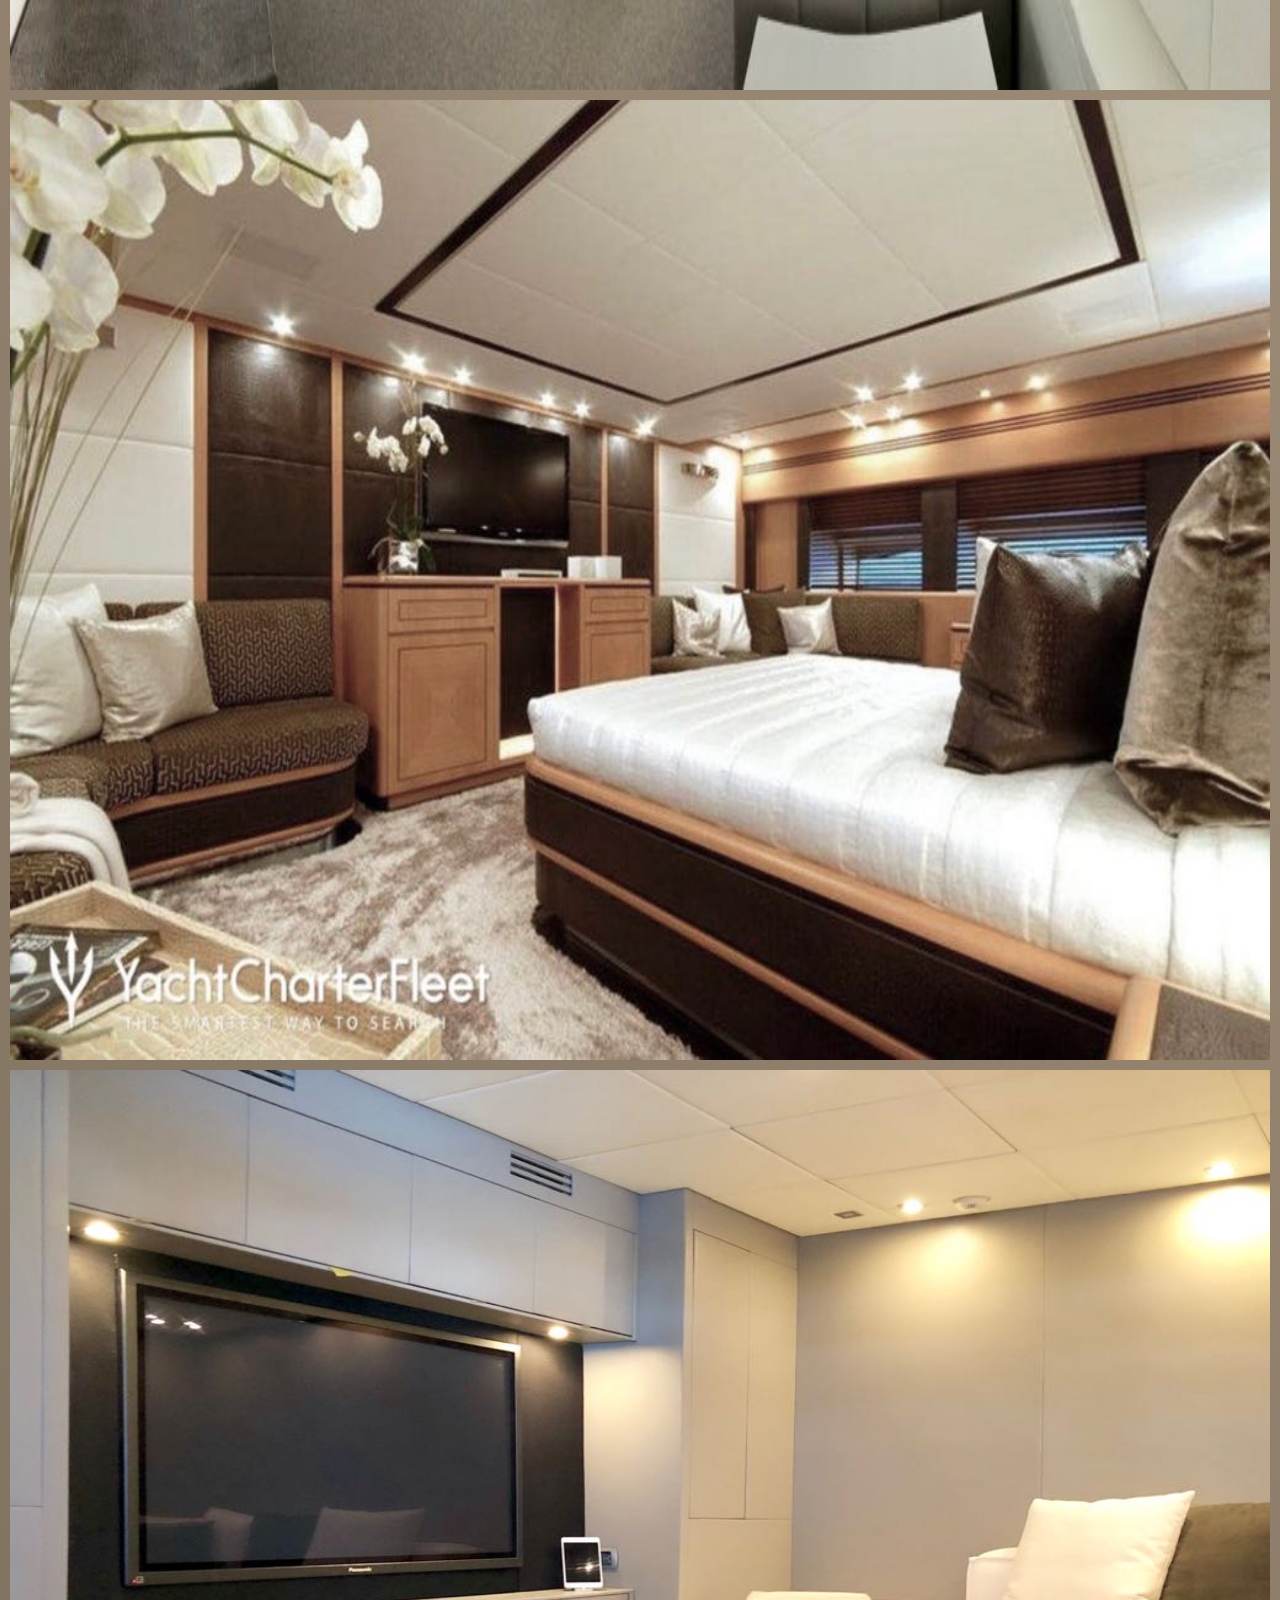
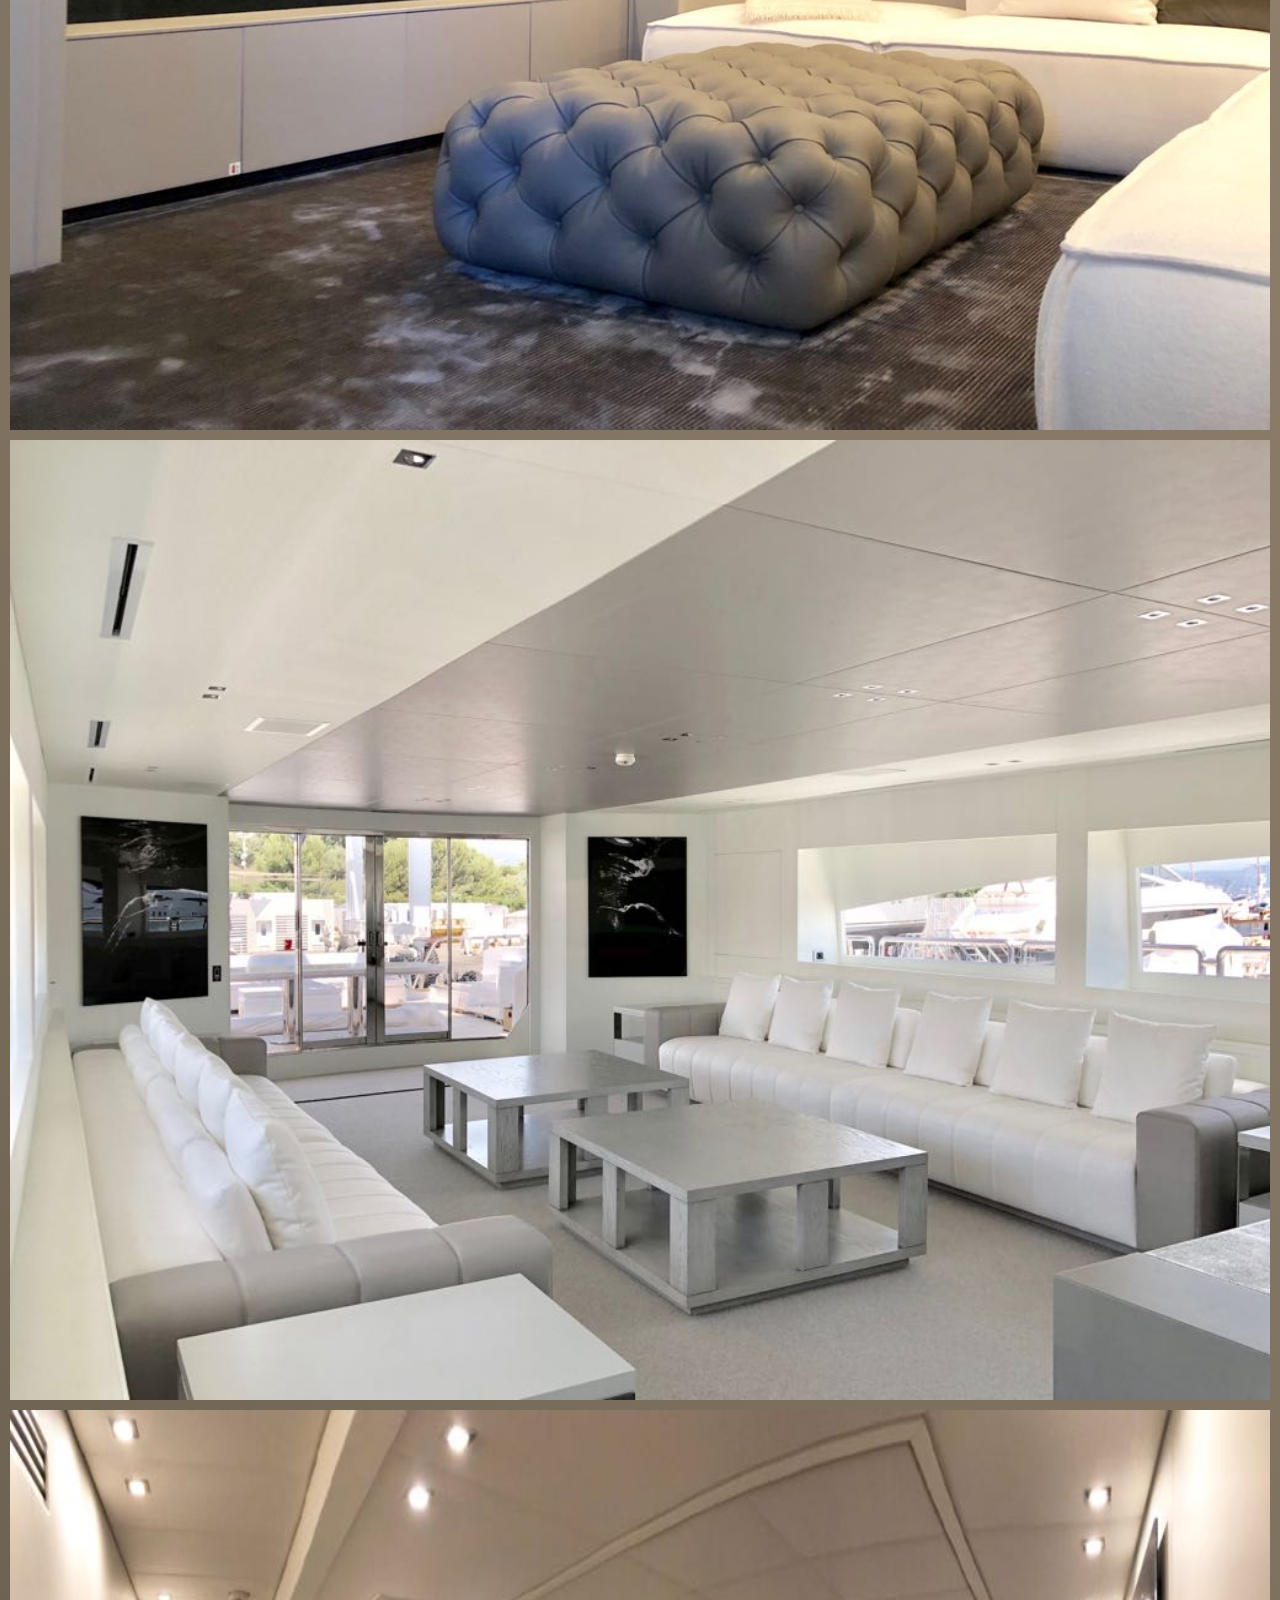
==== commit 37aebf1c: "Cambiando Slogan" ====
--- a/index.html
+++ b/index.html
@@ -28,11 +28,11 @@
             </div>
         </div>
     </section>
-    
+
     <div class="container separator">
         <div class="columns is-centered">
             <div class="column is-narrow">
-                <h1 class="service-header has-text-centered">""Slogan</h1>
+                <h1 class="service-header has-text-centered">"Slogan"</h1>
             </div>
         </div>
     </div>
@@ -44,7 +44,7 @@
                         <figure class="triangles"></figure>
                     </div>
                     <div class="column is-full">
-                        <button class="button shadow is-success is-light is-large">Catálogo</button>
+                        <a class="button shadow is-success is-light is-large">Catálogo</a>
                     </div>
                 </div>
             </div>
@@ -77,7 +77,7 @@
                     </div>
                     <div class="column is-full">
                         <div class="level-item">
-                            <button class="button shadow is-success is-light is-large">Contáctanos</button>
+                            <a class="button shadow is-success is-light is-large" href="#footer">Contáctanos</a>
                         </div>
                     </div>
                 </div>
@@ -125,7 +125,7 @@
             </div>
             <div class="column">
                 <div class="p-container">
-                    <a href="">
+                    <a href="#service-3">
                         <div class="p-cardWrap">
                             <div class="p-card">
                                 <div class="p-cardBg"
@@ -375,7 +375,7 @@
         </div>
     </div>
 
-    <footer class="has-gradient">
+    <footer class="has-gradient" id="footer">
         <div class="map m-3">
             <iframe src="https://www.google.com/maps/embed?pb=!1m18!1m12!1m3!1d3596.671433359303!2d-80.41358428618295!3d25.649028219517547!2m3!1f0!2f0!3f0!3m2!1i1024!2i768!4f13.1!3m3!1m2!1s0x88d9c19e0eb4ed91%3A0x6587bc9bd3ecf5d3!2s13375%20SW%20128th%20St%2C%20Miami%2C%20FL%2033186%2C%20EE.%20UU.!5e0!3m2!1ses-419!2scu!4v1651766004402!5m2!1ses-419!2scu" loading="lazy" referrerpolicy="no-referrer-when-downgrade"></iframe>
         </div>
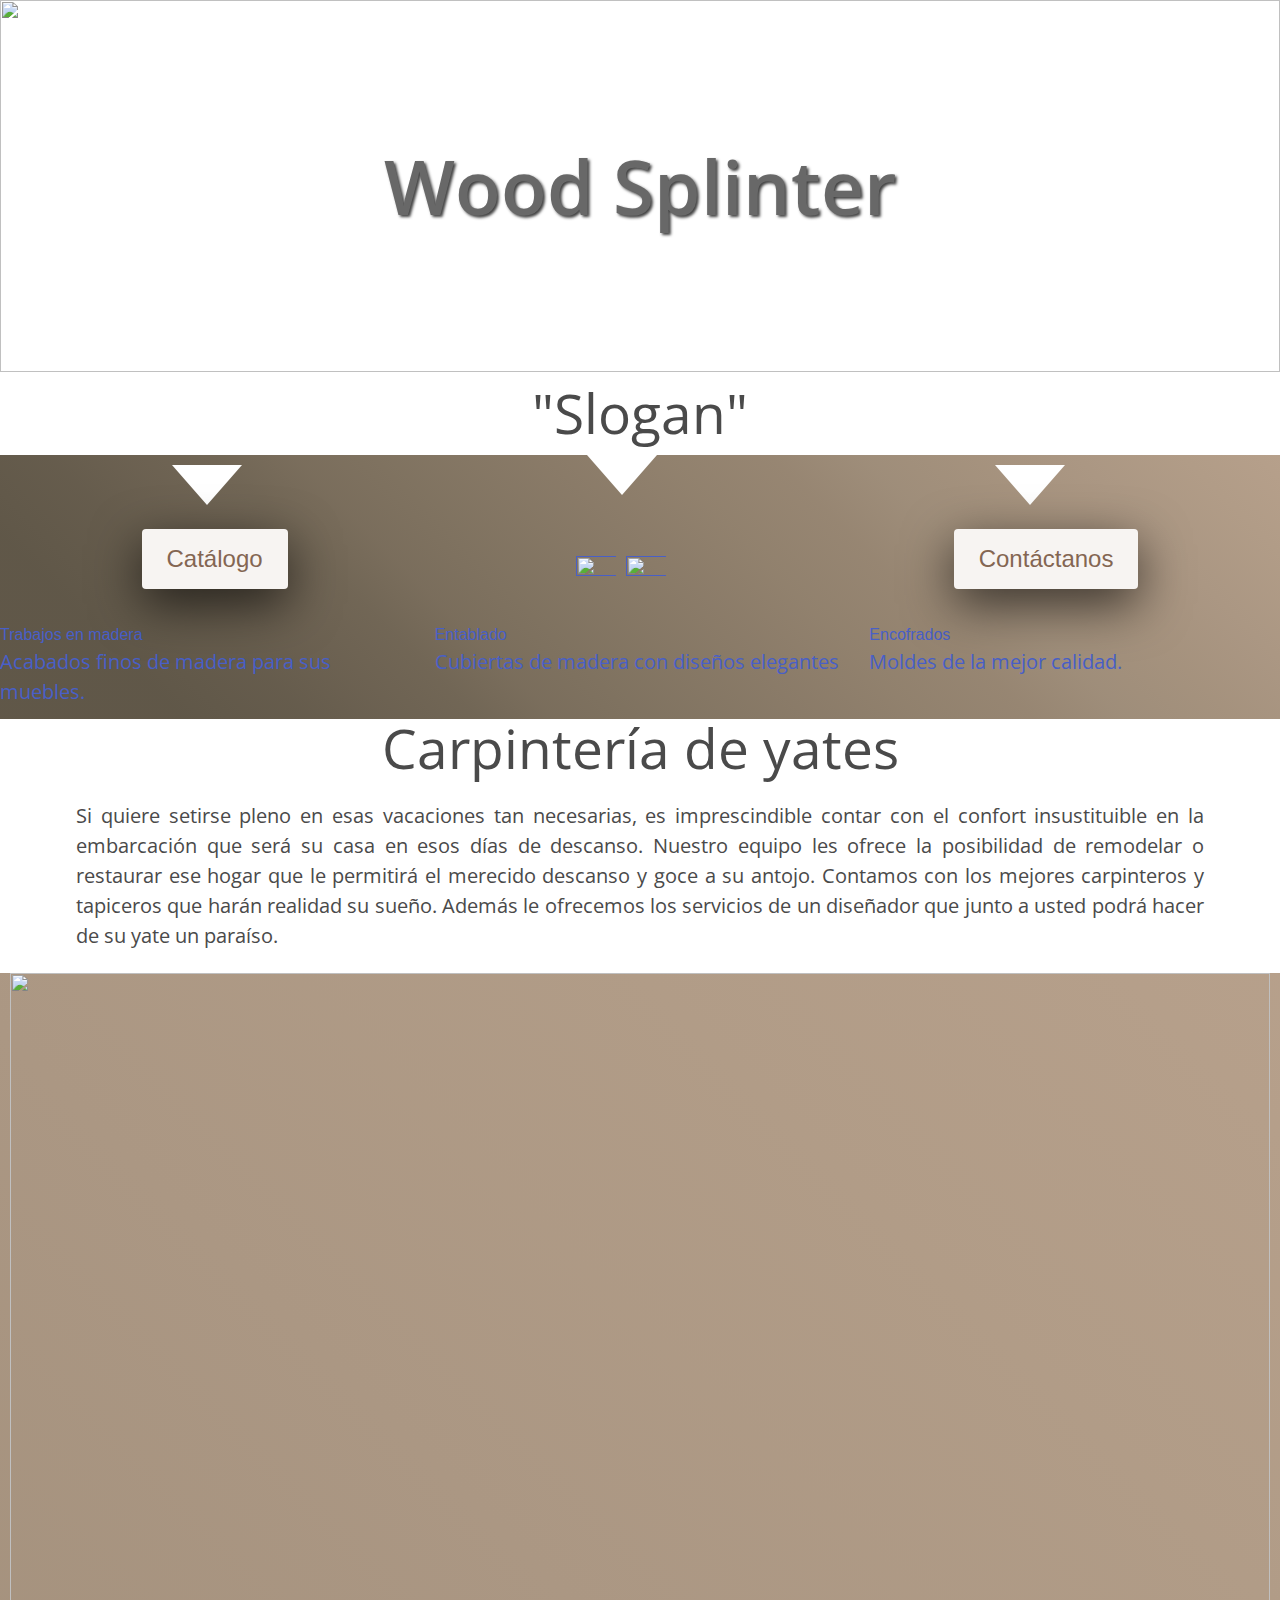
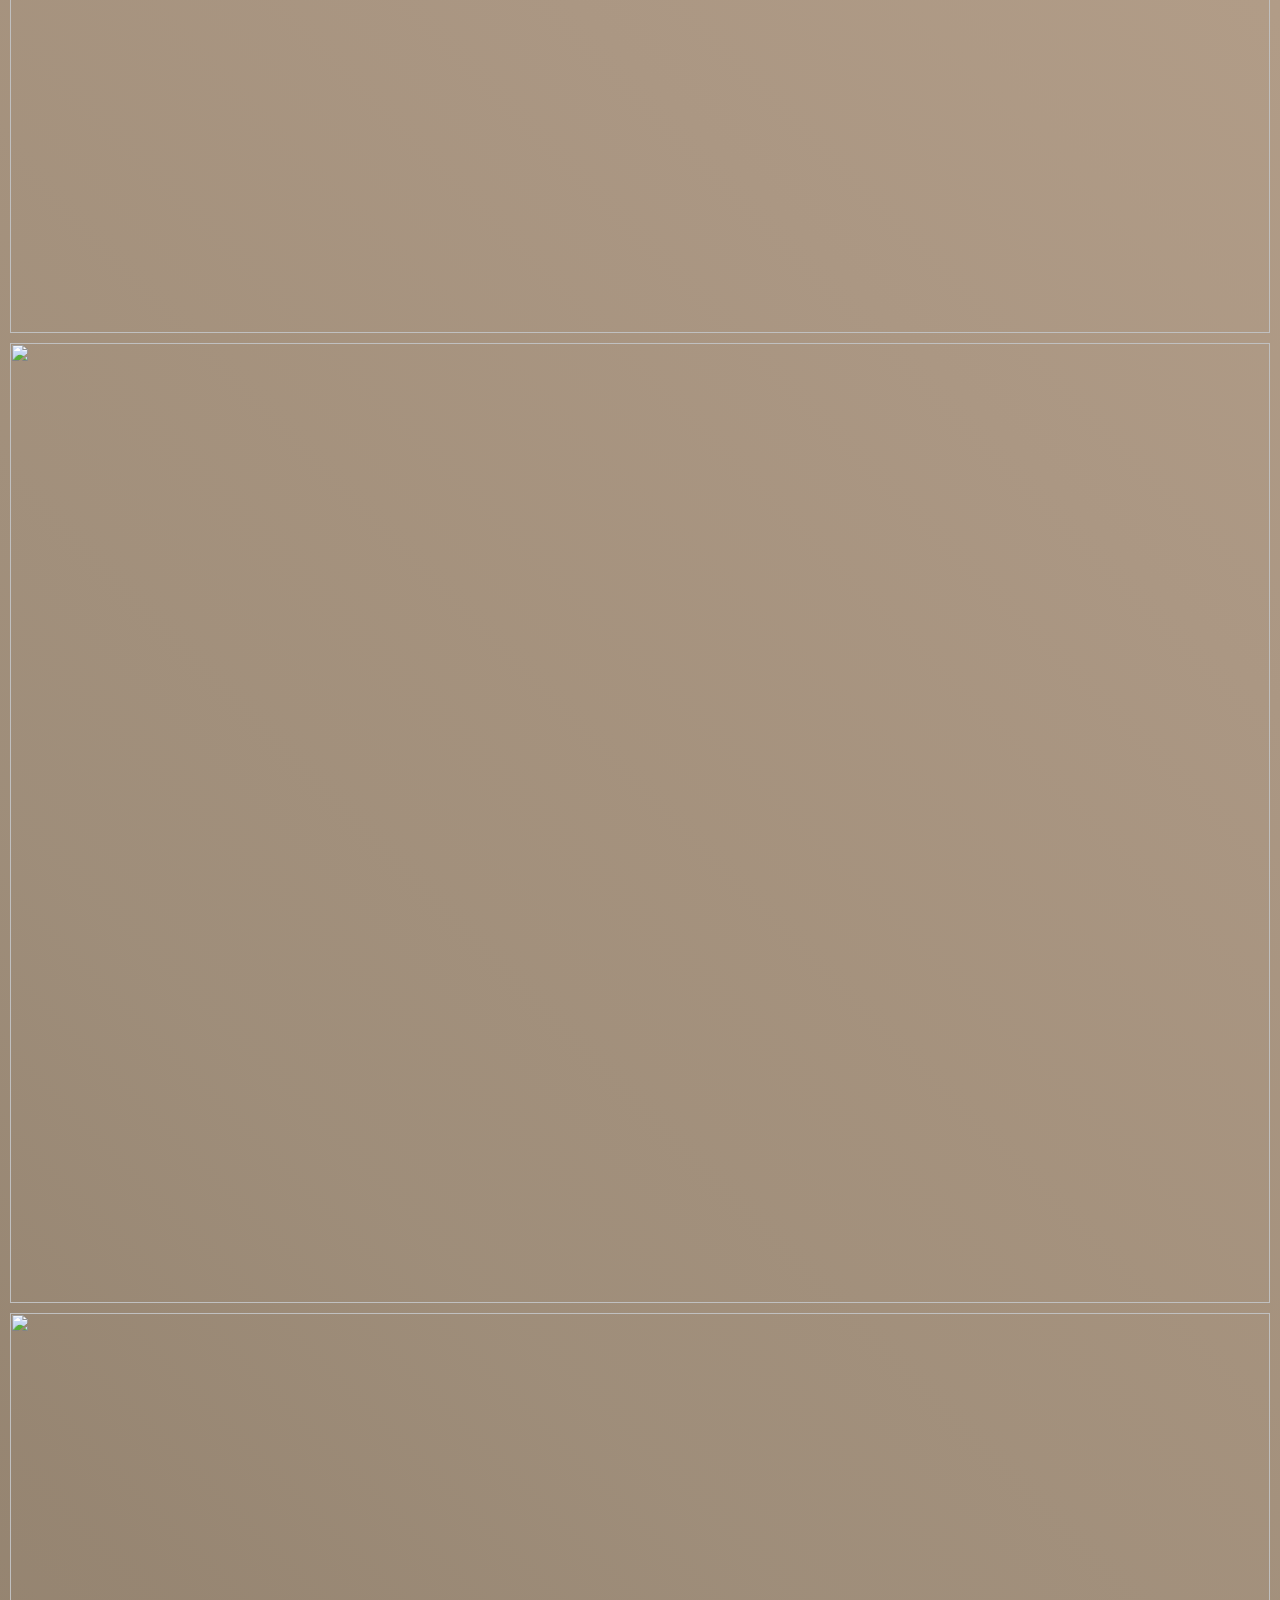
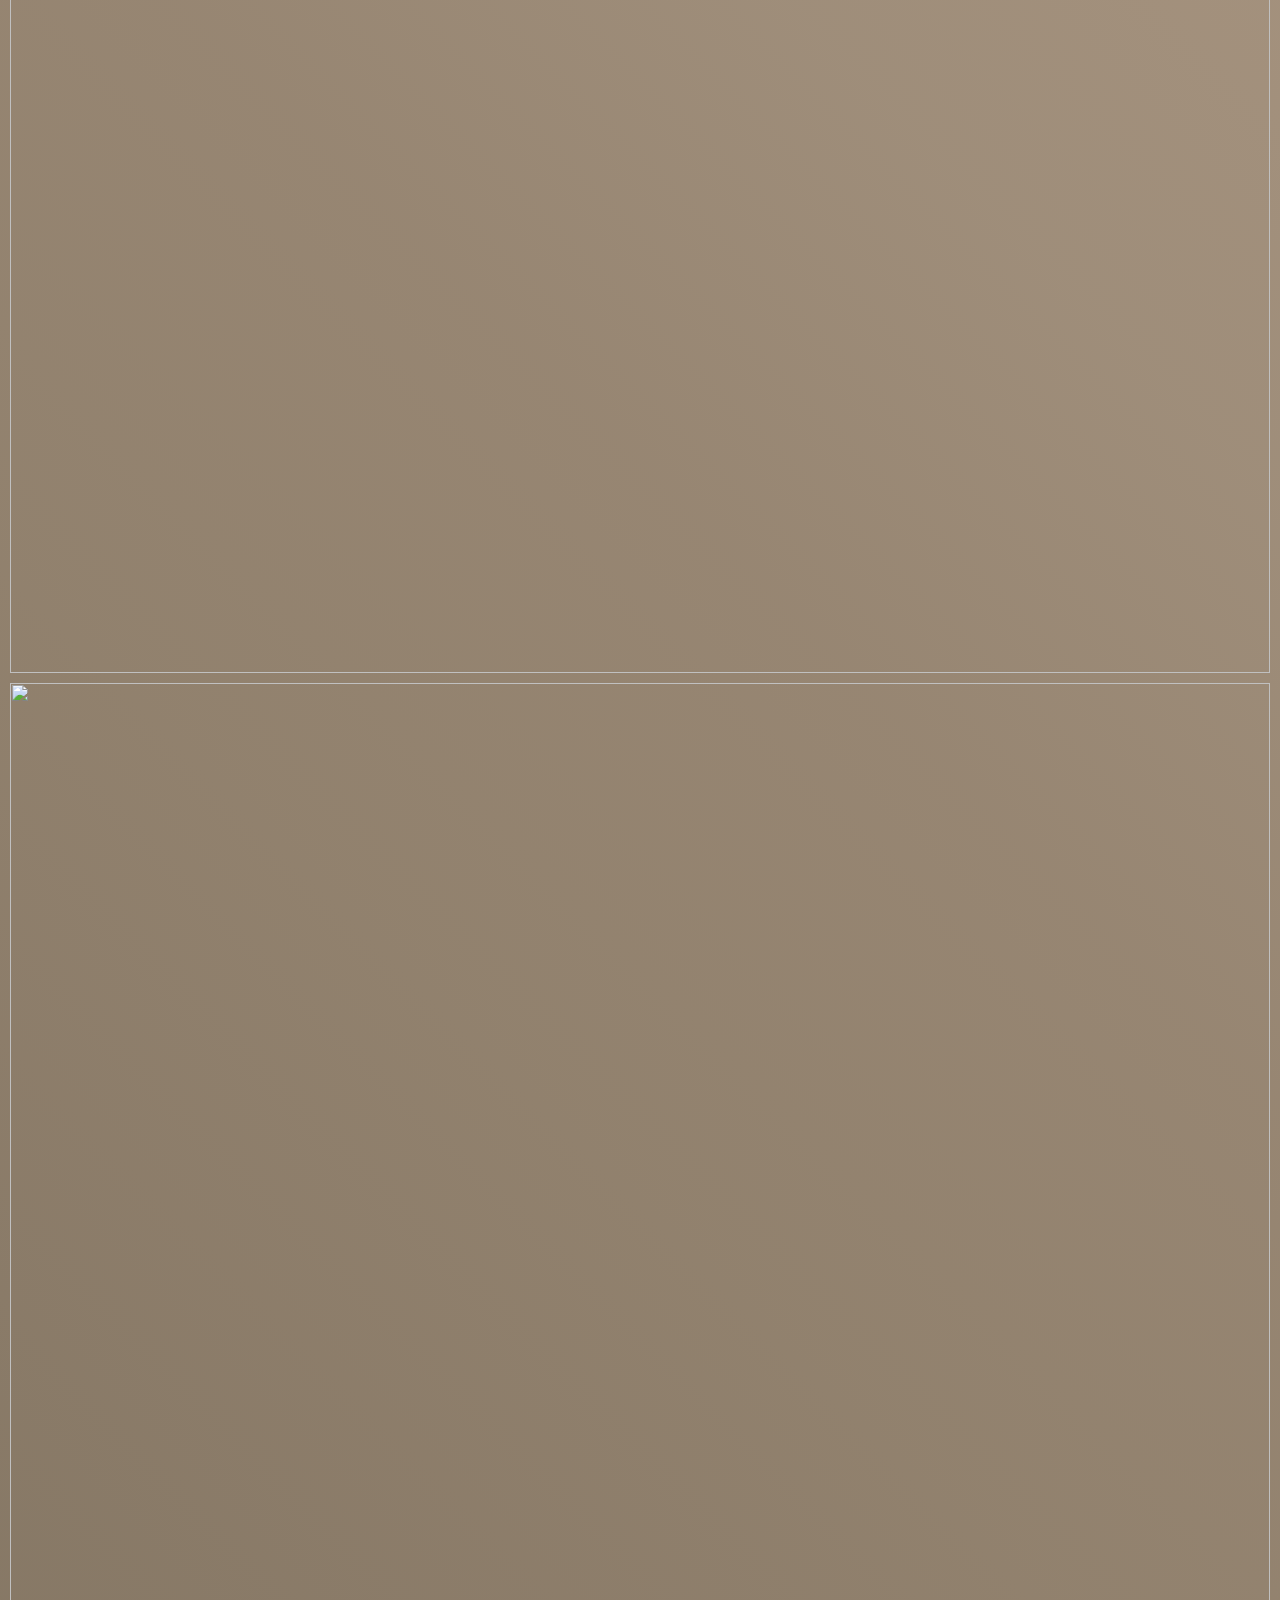
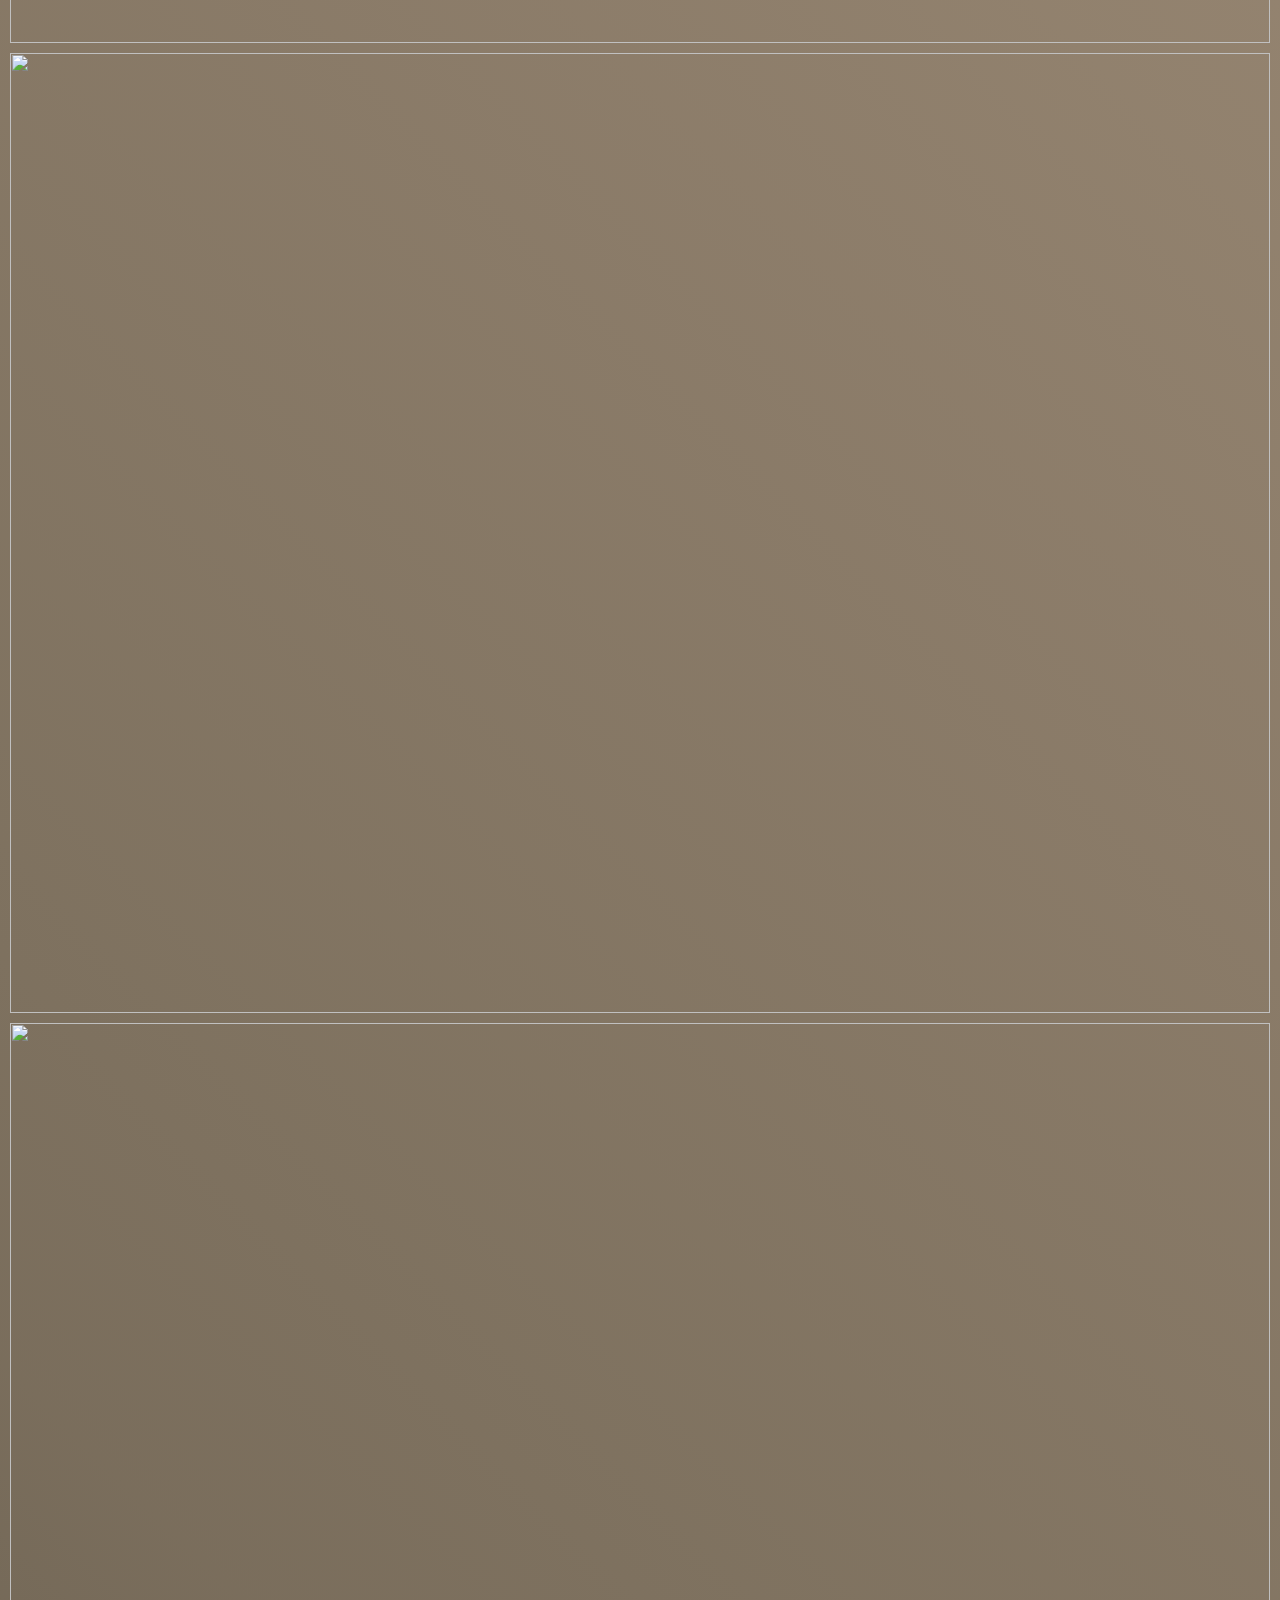
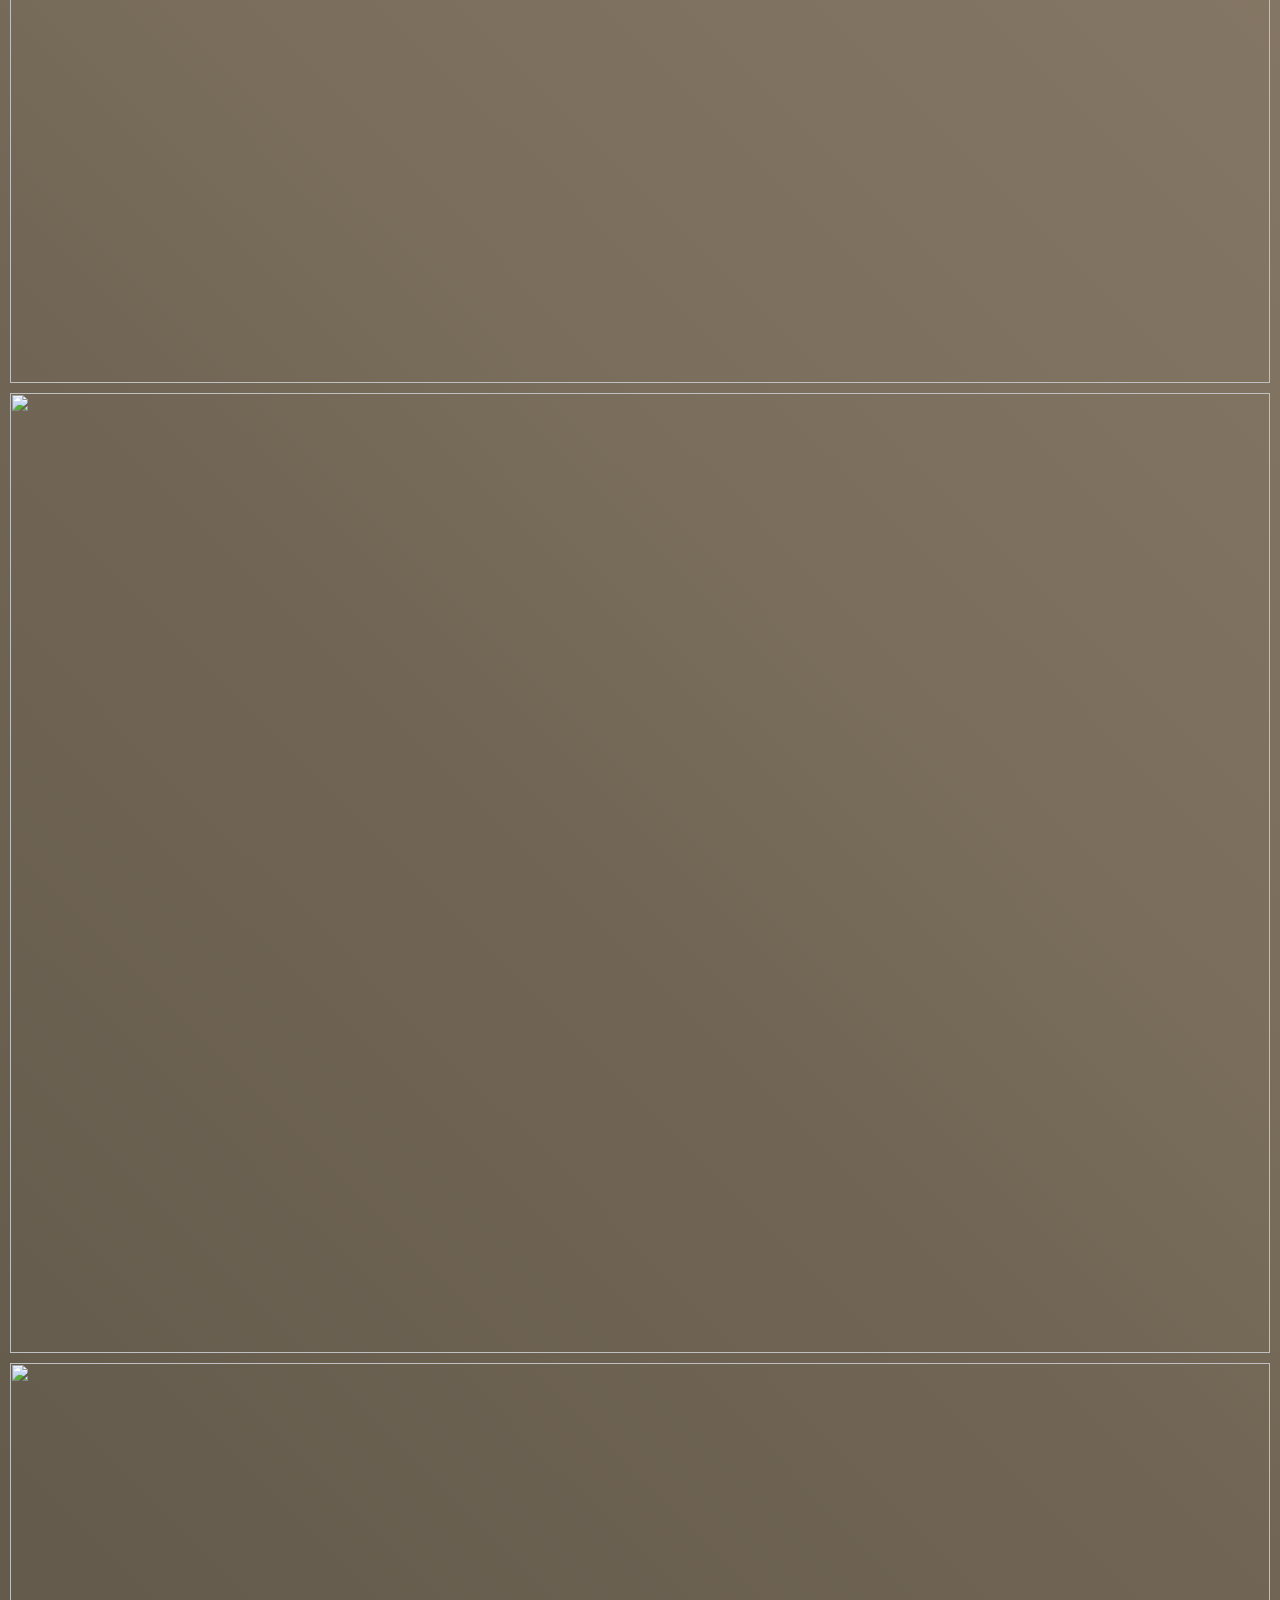
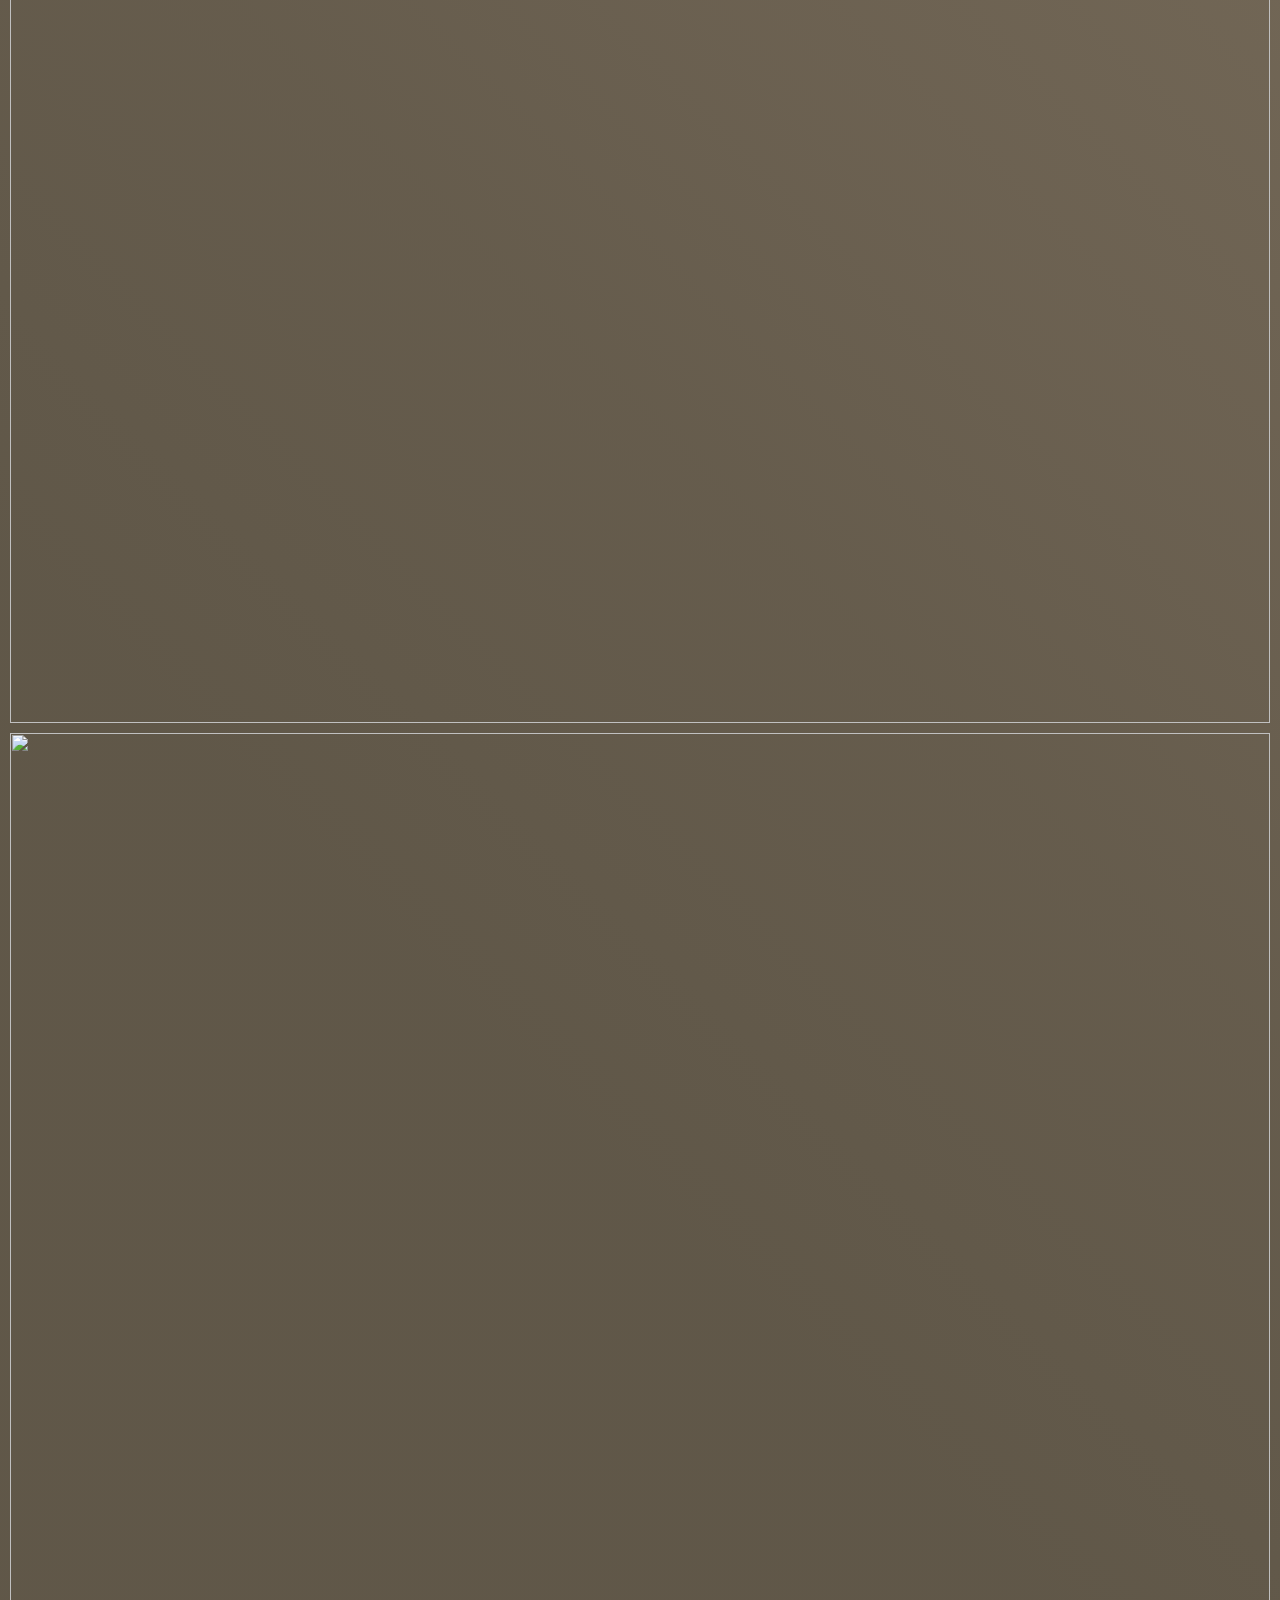
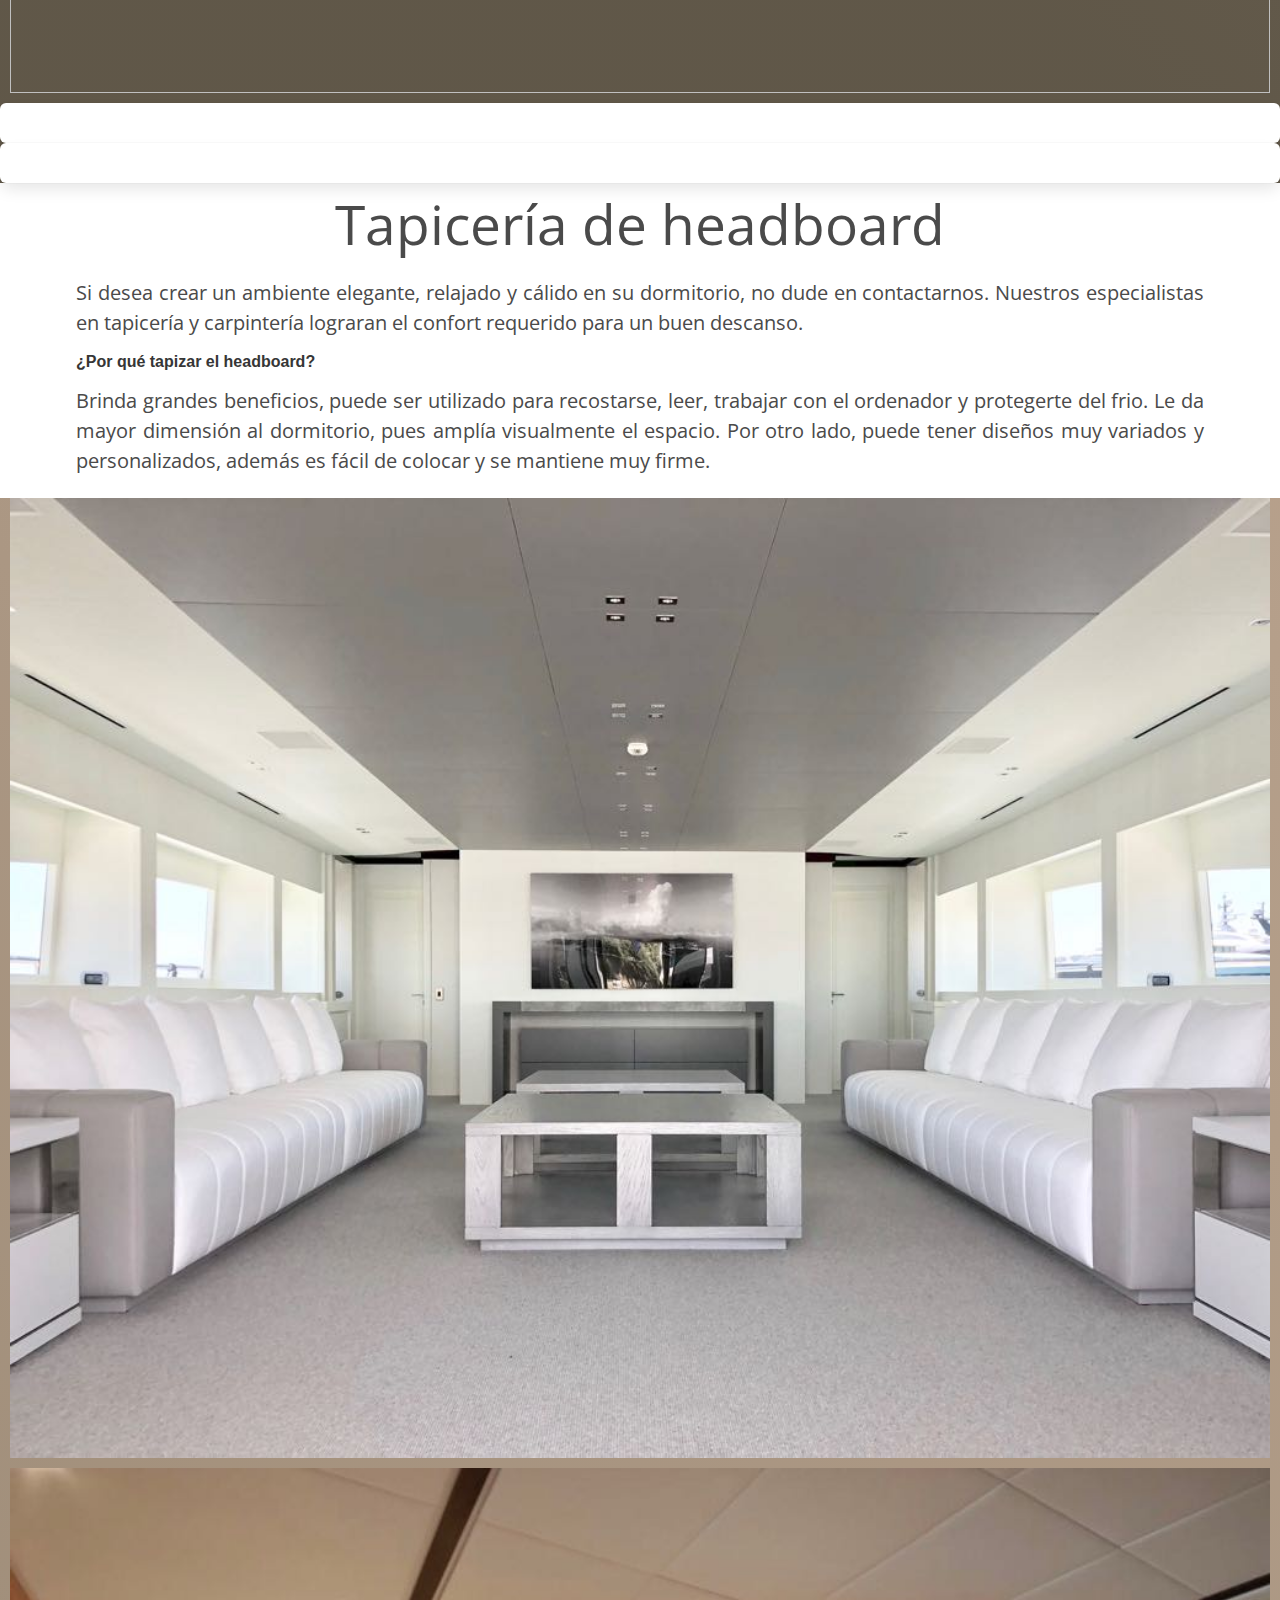
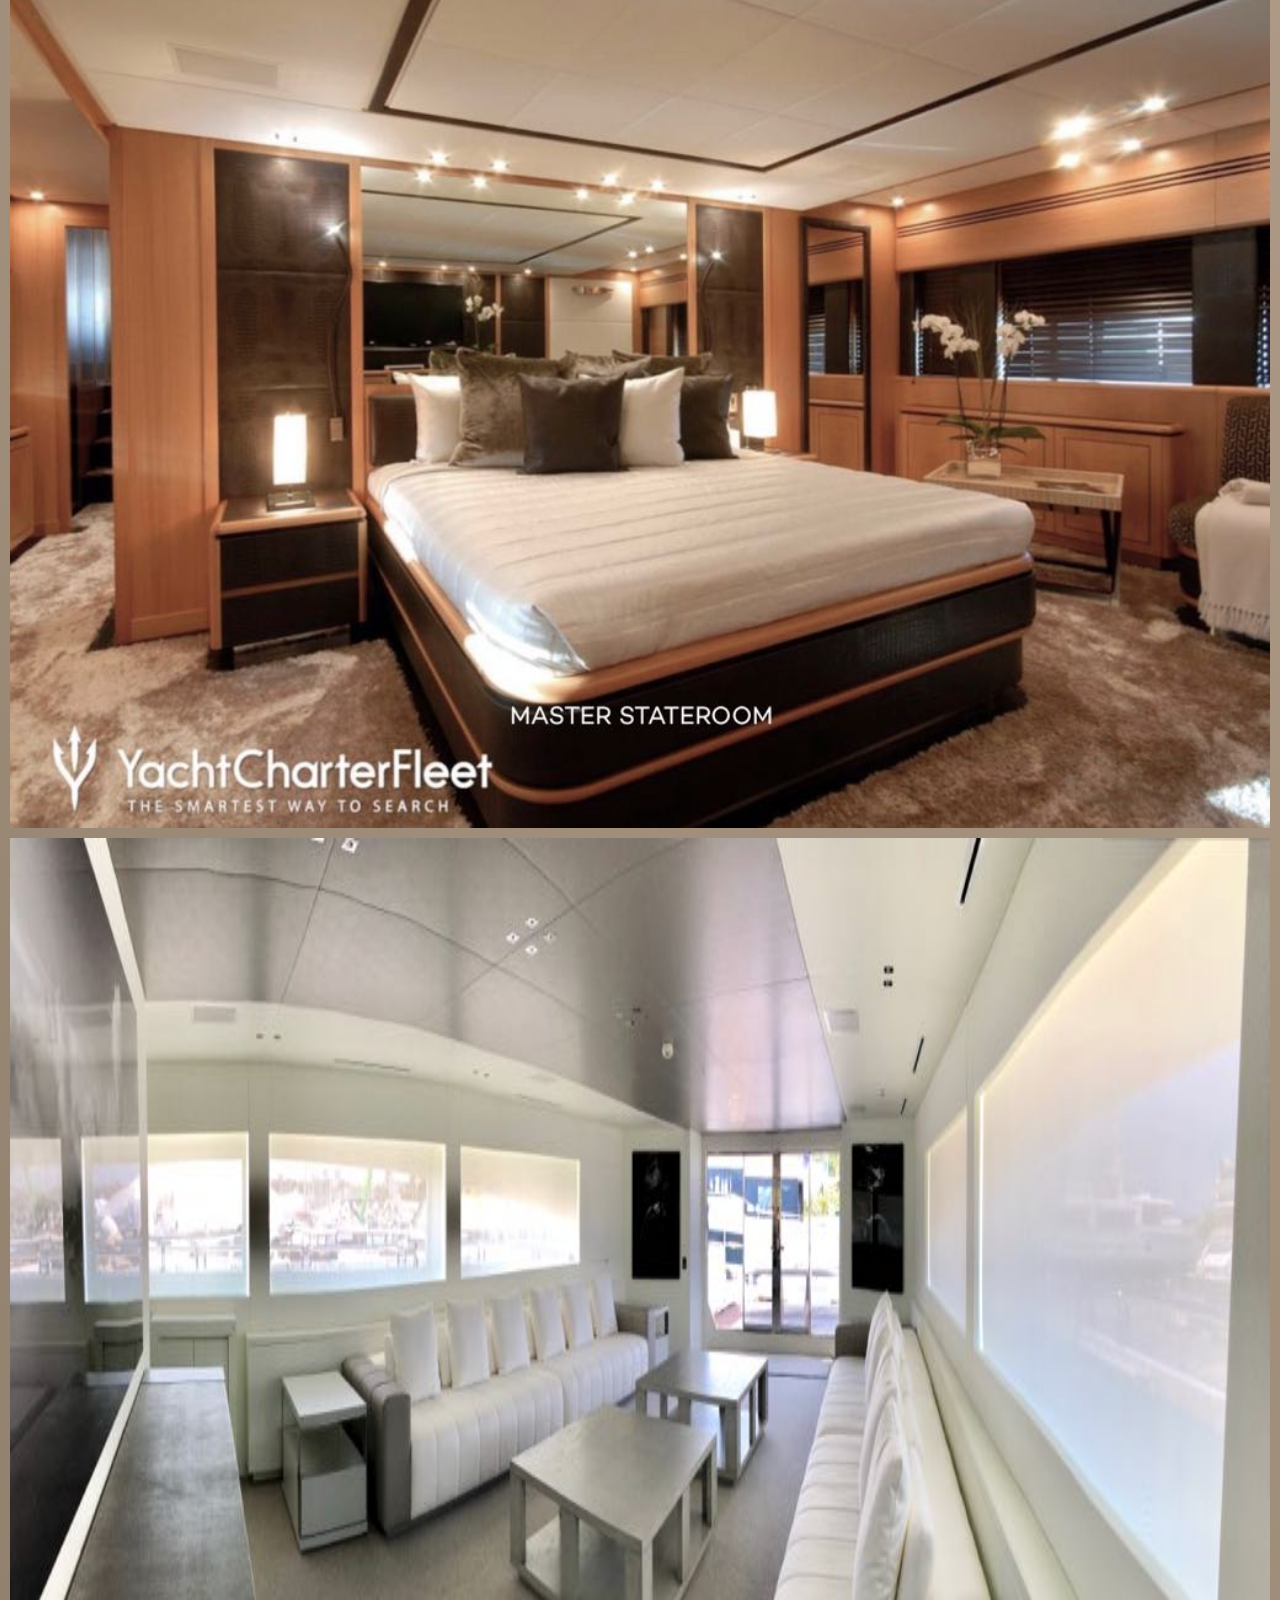
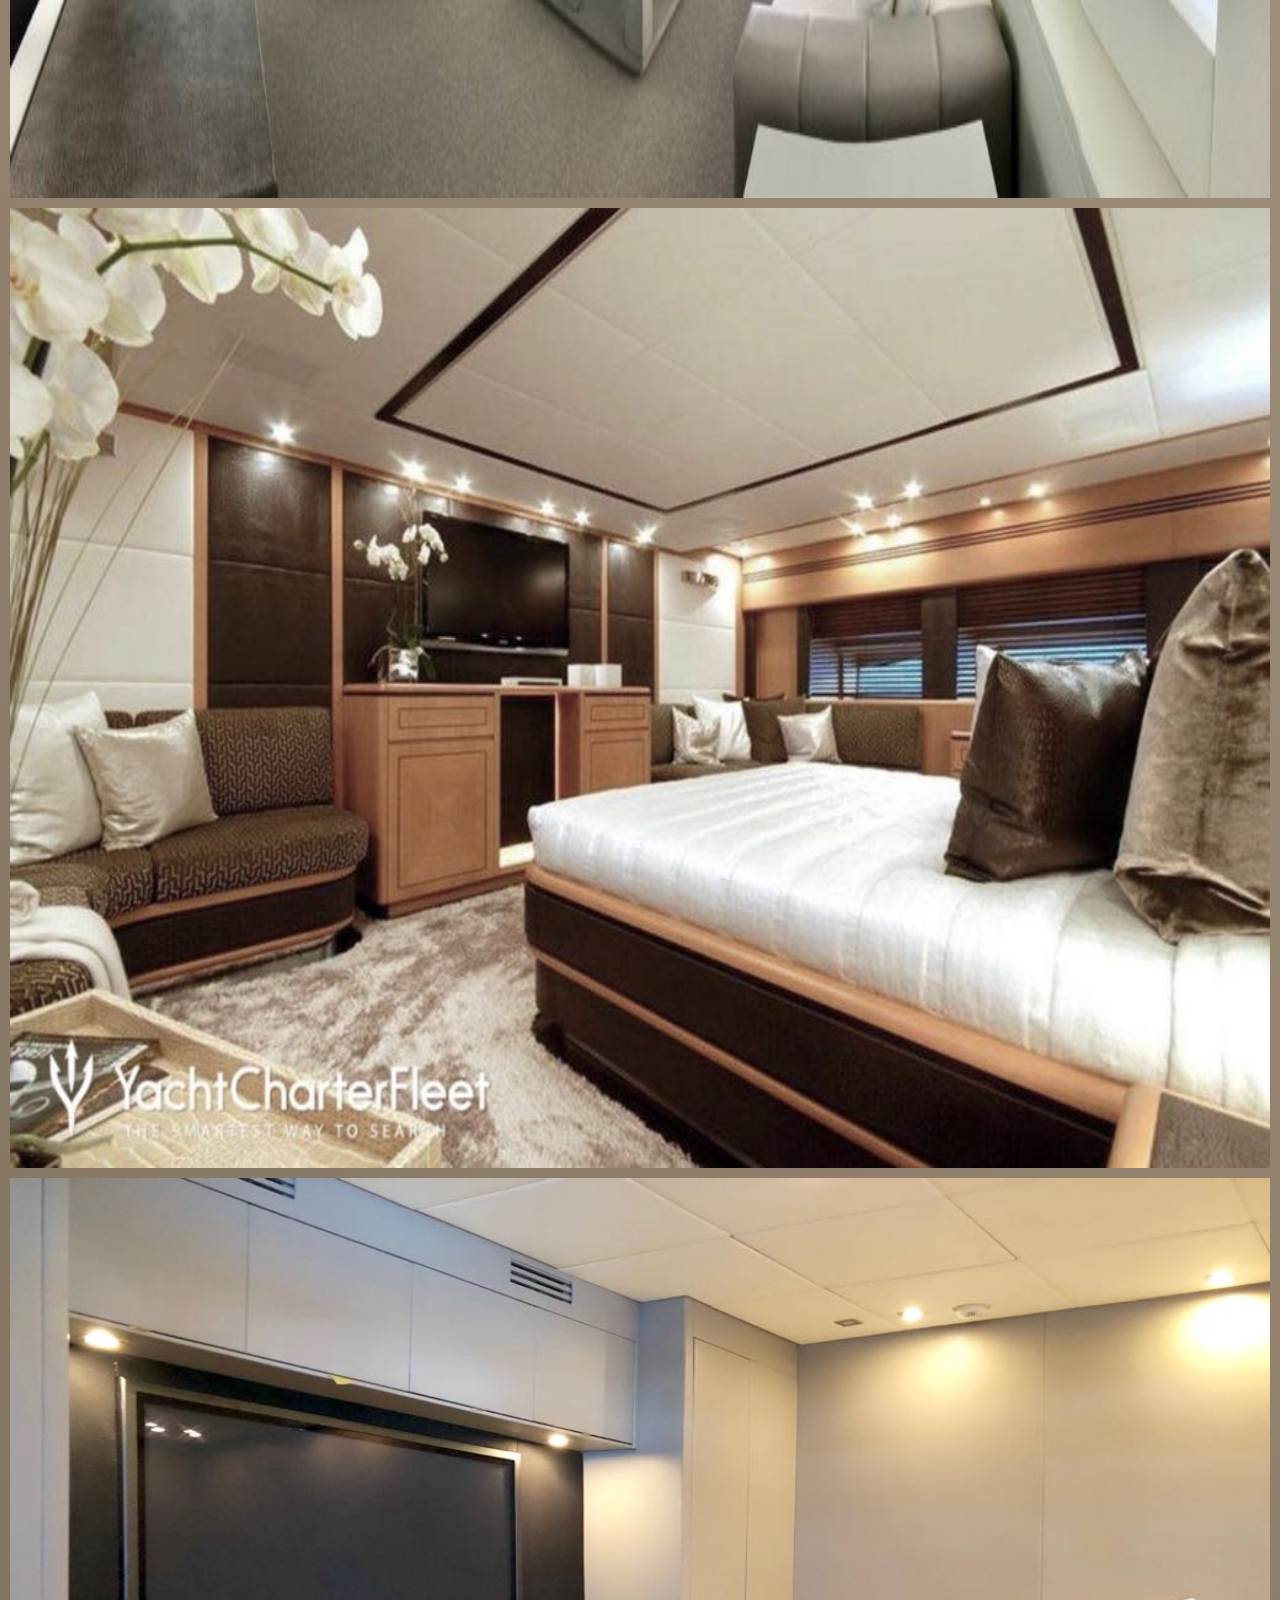
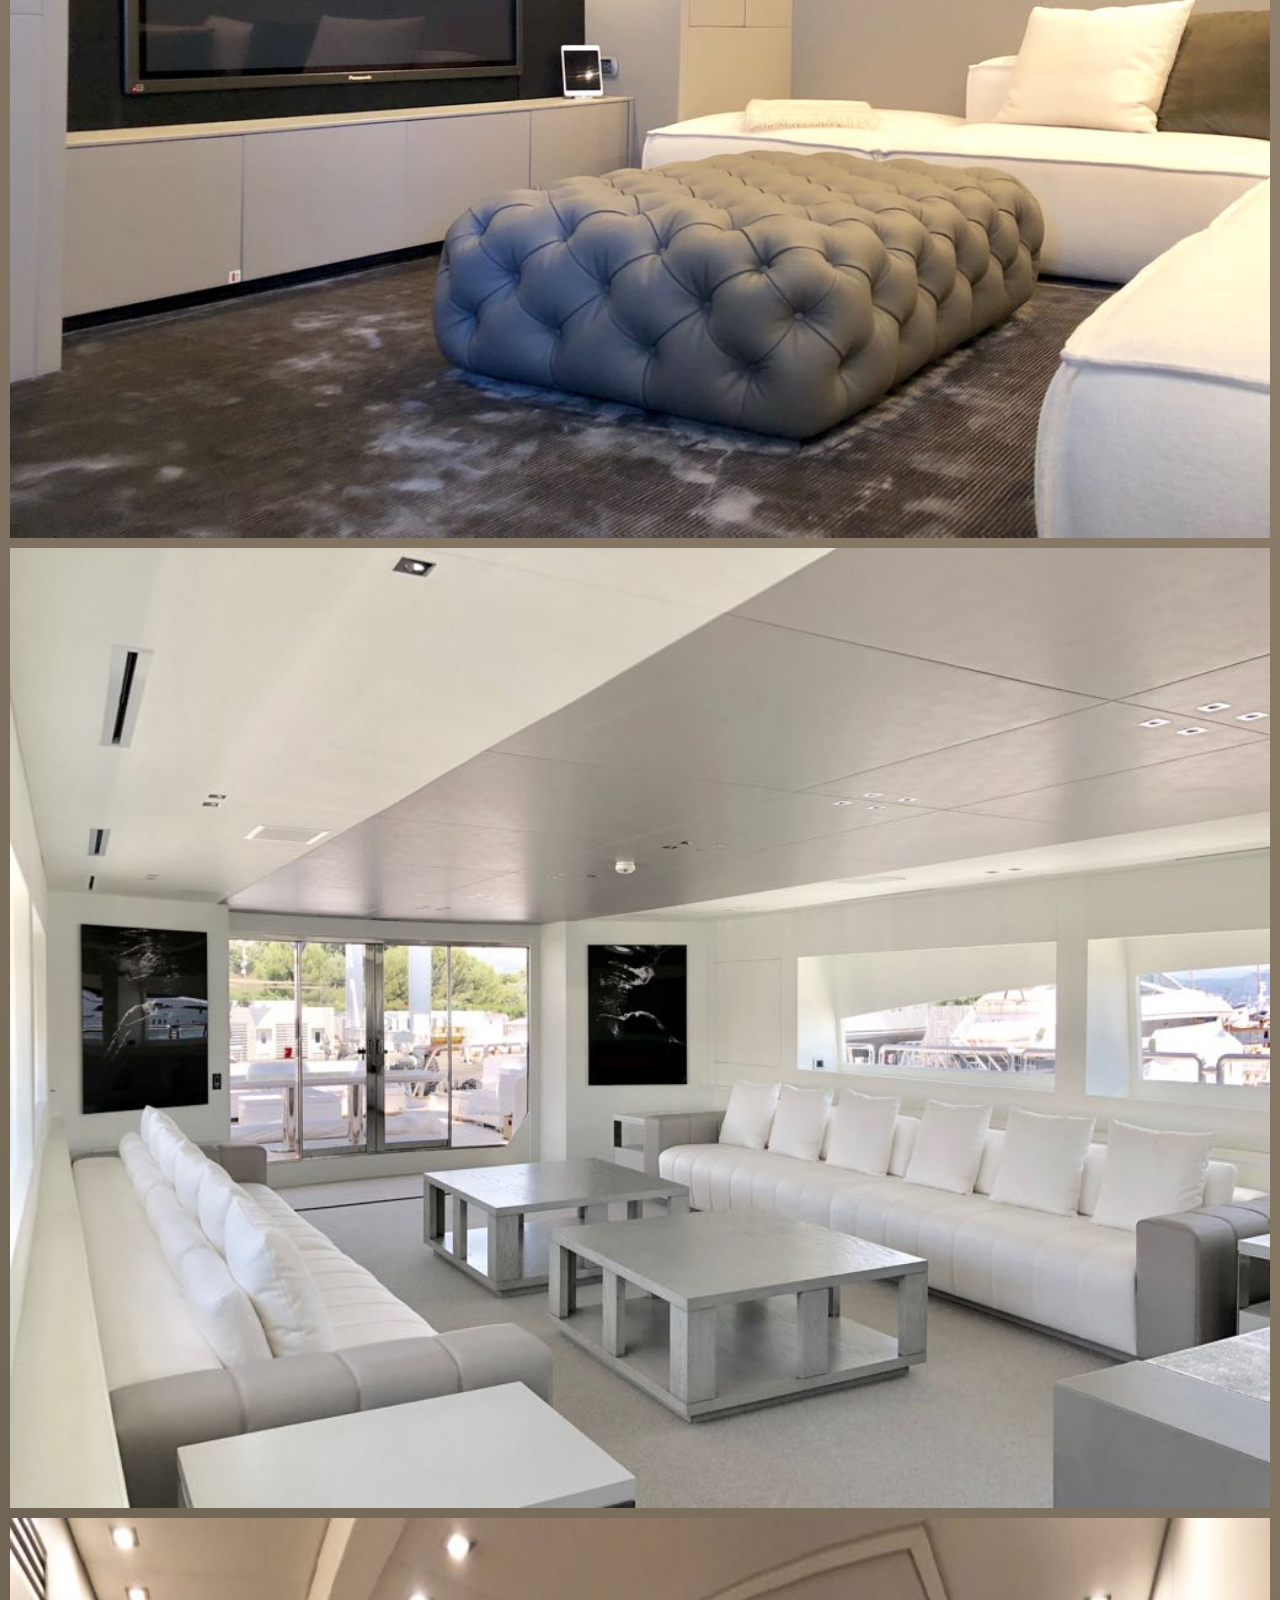
==== commit 82e99b77: "Agregando servicio, metadatos y corrigiendo descripciones" ====
--- a/index.html
+++ b/index.html
@@ -5,6 +5,16 @@
     <meta charset="UTF-8">
     <meta http-equiv="X-UA-Compatible" content="IE=edge">
     <meta name="viewport" content="width=device-width, initial-scale=1.0">
+   
+    <meta name="title" content="Wood Splinter">
+    <meta name="description" content="Resumen">
+    <meta name="keywords" content="carpintería, wood, splinter, confecciones, instalaciones, handyman, tapicería, headboard, yates, handmade, carpentry, confections, yachts, tapestries">
+    <meta name="robots" content="index, follow">
+    <meta http-equiv="Content-Type" content="text/html; charset=utf-8">
+    <meta name="language" content="English">
+    <meta name="author" content="">
+    <!-- <meta name="robots" content= "index, follow"> -->
+
     <link rel="stylesheet" href="rsc/css/bulma.css">
     <link rel="stylesheet" href="rsc/css/parallax.css">
     <link rel="stylesheet" href="rsc/css/carousel.css">
@@ -146,18 +156,18 @@
     </div>
 
     <div class="service" id="service-1">
-        <h1 class="service-header has-text-centered">Carpintería</h1>
+        <h1 class="service-header has-text-centered">Carpintería de yates</h1>
         <div class="container">
             <div class="columns is-centered">
                 <div class="column">
                     <p class="has-text-centered has-text-justified m-3">
-                        Lorem ipsum dolor sit amet, consectetur adipiscing elit, sed do eiusmod tempor incididunt ut labore et dolore magna aliqua. Ut enim ad minim veniam, quis nostrud exercitation ullamco laboris nisi ut aliquip ex ea commodo consequat. Duis aute irure dolor in reprehenderit in voluptate velit esse cillum dolore eu fugiat nulla pariatur. Excepteur sint occaecat cupidatat non proident, sunt in culpa qui officia deserunt mollit anim id est laborum.
+                        Si quiere setirse pleno en esas vacaciones tan necesarias, es imprescindible contar con el confort insustituible en la embarcación que será su casa en esos días de descanso. Nuestro equipo les ofrece la posibilidad de remodelar o restaurar ese hogar que le permitirá el merecido descanso y goce a su antojo. Contamos con los mejores carpinteros y tapiceros que harán realidad su sueño. Además le ofrecemos los servicios de un diseñador que junto a usted podrá hacer de su yate un paraíso.
                     </p>
                 </div>
             </div>
         </div>
         <div class="has-gradient">
-            <div class='carousel is-3 carousel-animated carousel-animate-slide' id="carousel">
+            <div class='carousel is-3 carousel-animated carousel-animate-slide' id="carousel1">
                 <div class='carousel-container'>
                     <div class="carousel-item is-active">
                         <figure class="image is-4by3">
@@ -222,19 +232,25 @@
     </div>
 
     <div class="service" id="service-2">
-        <h1 class="service-header has-text-centered">Entablado</h1>
+        <h1 class="service-header has-text-centered">Tapicería de headboard</h1>
         <div class="container">
             <div class="columns is-centered">
                 <div class="column">
                     <p class="has-text-centered has-text-justified m-3">
-                        Lorem ipsum dolor sit amet, consectetur adipiscing elit, sed do eiusmod tempor incididunt ut labore et dolore magna aliqua. Ut enim ad minim veniam, quis nostrud exercitation ullamco laboris nisi ut aliquip ex ea commodo consequat. Duis aute irure dolor in reprehenderit in voluptate velit esse cillum dolore eu fugiat nulla pariatur. Excepteur sint occaecat cupidatat non proident, sunt in culpa qui officia deserunt mollit anim id est laborum.
+                        Si desea crear un ambiente elegante, relajado y cálido en su dormitorio, no dude en contactarnos. Nuestros especialistas en tapicería y carpintería lograran el confort requerido para un buen descanso.
                     </p>
+                    <strong class="has-text-centered has-text-justified m-3">
+                        ¿Por qué tapizar el headboard?
+                    </strong>
+                    <p class="has-text-centered has-text-justified m-3">
+                        Brinda grandes beneficios, puede ser utilizado para recostarse, leer, trabajar con el ordenador y protegerte del frio. Le da mayor dimensión al dormitorio, pues amplía visualmente el espacio. Por otro lado, puede tener diseños muy variados y personalizados, además es fácil de colocar y se mantiene muy firme.
+                    </p>
                 </div>
             </div>
         </div>
         <div class="has-gradient">
 
-            <div class='carousel is-3 carousel-animated carousel-animate-slide' id="carousel">
+            <div class='carousel is-3 carousel-animated carousel-animate-slide' id="carousel2">
                 <div class='carousel-container'>
                     <div class="carousel-item is-active">
                         <figure class="image  is-4by3">
@@ -299,19 +315,94 @@
     </div>
 
     <div class="service" id="service-3">
-        <h1 class="service-header has-text-centered">Encofrado</h1>
+        <h1 class="service-header has-text-centered">Confecciones e Instalaciones</h1>
         <div class="container">
             <div class="columns is-centered">
                 <div class="column">
                     <p class="has-text-centered has-text-justified m-3">
-                        Lorem ipsum dolor sit amet, consectetur adipiscing elit, sed do eiusmod tempor incididunt ut labore et dolore magna aliqua. Ut enim ad minim veniam, quis nostrud exercitation ullamco laboris nisi ut aliquip ex ea commodo consequat. Duis aute irure dolor in reprehenderit in voluptate velit esse cillum dolore eu fugiat nulla pariatur. Excepteur sint occaecat cupidatat non proident, sunt in culpa qui officia deserunt mollit anim id est laborum.
+                        Si va a remodelar su hogar, oficina o negocio y necesita de especialistas en tema de carpintería, no dude en contactar con nosotros. Le ofrecemos un servicio completo o por partes, como usted desee. Nuestro personal es capaz de confeccionar y recomendar la carpintería a su antojo. Por otro lado, si ya la tiene comprada o encargada también puede contactarnos. Realizar la instalación del producto sin experiencia puede ponerlo en riesgo, por eso,  ¡llámenos! Le garantizamos un servicio de instalación eficiente y seguro.
                     </p>
                 </div>
             </div>
         </div>
         <div class="has-gradient">
-
-            <div class='carousel is-3 carousel-animated carousel-animate-slide' id="carousel">
+            <div class='carousel is-3 carousel-animated carousel-animate-slide' id="carousel3">
+                <div class='carousel-container'>
+                    <div class="carousel-item is-active">
+                        <figure class="image  is-4by3">
+                            <img class="frame" src="rsc/imgs/service-3/s1.jpg" class="frame">
+                        </figure>
+                    </div>
+                    <div class="carousel-item">
+                        <figure class="image is-4by3">
+                            <img class="frame" src="rsc/imgs/service-3/s2.jpg" class="frame">
+                        </figure>
+                    </div>
+                    <div class="carousel-item">
+                        <figure class="image is-4by3">
+                            <img class="frame" src="rsc/imgs/service-3/s3.jpg" class="frame">
+                        </figure>
+                    </div>
+                    <div class="carousel-item">
+                        <figure class="image is-4by3">
+                            <img class="frame" src="rsc/imgs/service-3/s4.jpg" class="frame">
+                        </figure>
+                    </div>
+                    <div class="carousel-item">
+                        <figure class="image is-4by3">
+                            <img class="frame" src="rsc/imgs/service-3/s5.jpg" class="frame">
+                        </figure>
+                    </div>
+                    <div class="carousel-item">
+                        <figure class="image is-4by3">
+                            <img class="frame" src="rsc/imgs/service-3/s6.jpg" class="frame">
+                        </figure>
+                    </div>
+                    <div class="carousel-item">
+                        <figure class="image is-4by3">
+                            <img class="frame" src="rsc/imgs/service-3/s7.jpg" class="frame">
+                        </figure>
+                    </div>
+                    <div class="carousel-item">
+                        <figure class="image is-4by3">
+                            <img class="frame" src="rsc/imgs/service-3/s8.jpg" class="frame">
+                        </figure>
+                    </div>
+                    <div class="carousel-item">
+                        <figure class="image is-4by3">
+                            <img class="frame" src="rsc/imgs/service-3/s9.jpg" class="frame">
+                        </figure>
+                    </div>
+                </div>
+                <div class="carousel-navigation is-centered">
+                    <div class="carousel-nav-left">
+                        <div class="box">
+                            <i class="fas fa-chevron-left " aria-hidden="true"></i>
+                        </div>
+                    </div>
+                    <div class="carousel-nav-right">
+                        <div class="box">
+                            <i class="fas fa-chevron-right" aria-hidden="true"></i>
+                        </div>
+                    </div>
+                </div>
+            </div>
+        </div>
+    </div>
+
+    <div class="service" id="service-4">
+        <h1 class="service-header has-text-centered">Handyman</h1>
+        <div class="container">
+            <div class="columns is-centered">
+                <div class="column">
+                    <p class="has-text-centered has-text-justified m-3">
+                        No se tiene que preocupar si además de carpintería necesita realizar algún otro trabajo en su hogar o negocio. Nuestro personal esta capacitado para brindarle soluciones a problemas comunes de electricidad, plomería, albañilería, acabado en paredes y pintura. También tenemos especialistas con los que hemos trabajado en estos últimos años, a quienes podemos recomendar en trabajos más especializados. Solo debe contactarnos y sus problemas estarán resueltos.
+                    </p>
+                </div>
+            </div>
+        </div>
+        <div class="has-gradient">
+            <div class='carousel is-3 carousel-animated carousel-animate-slide' id="carousel4">
                 <div class='carousel-container'>
                     <div class="carousel-item is-active">
                         <figure class="image  is-4by3">
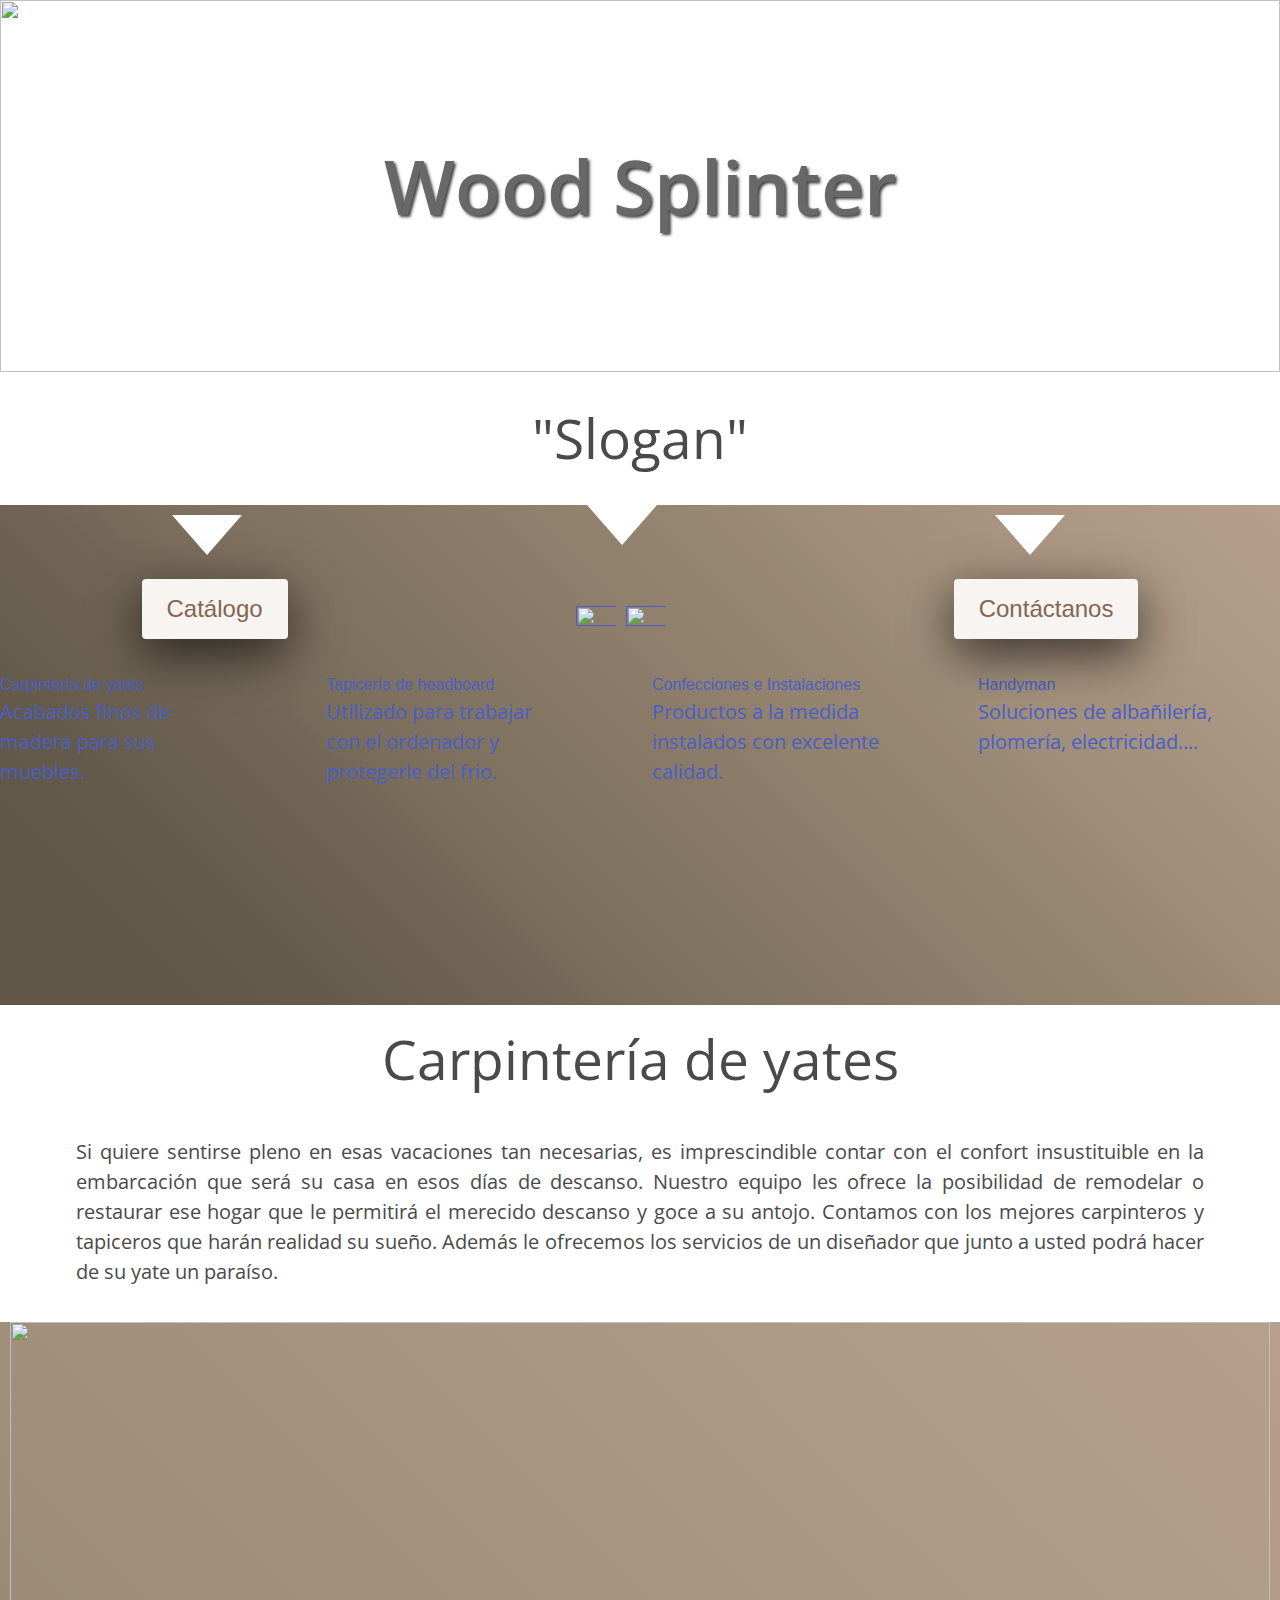
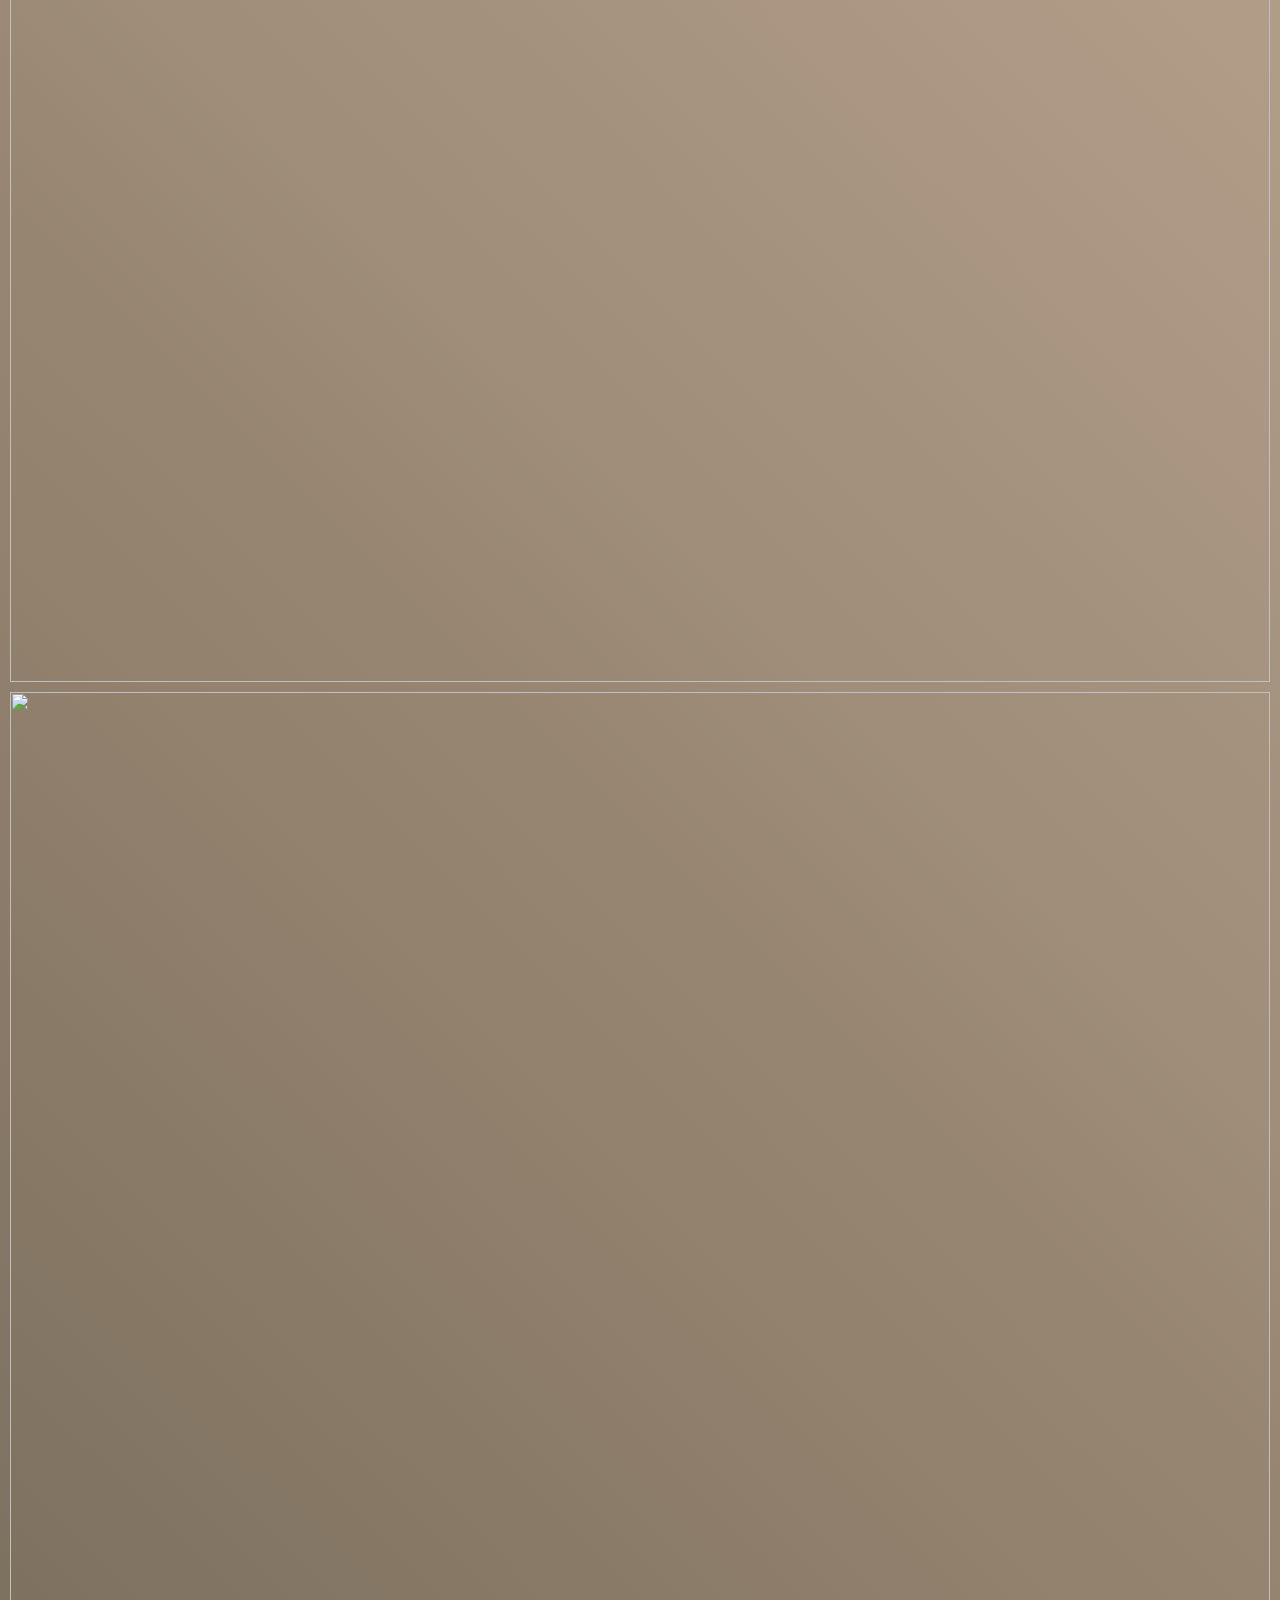
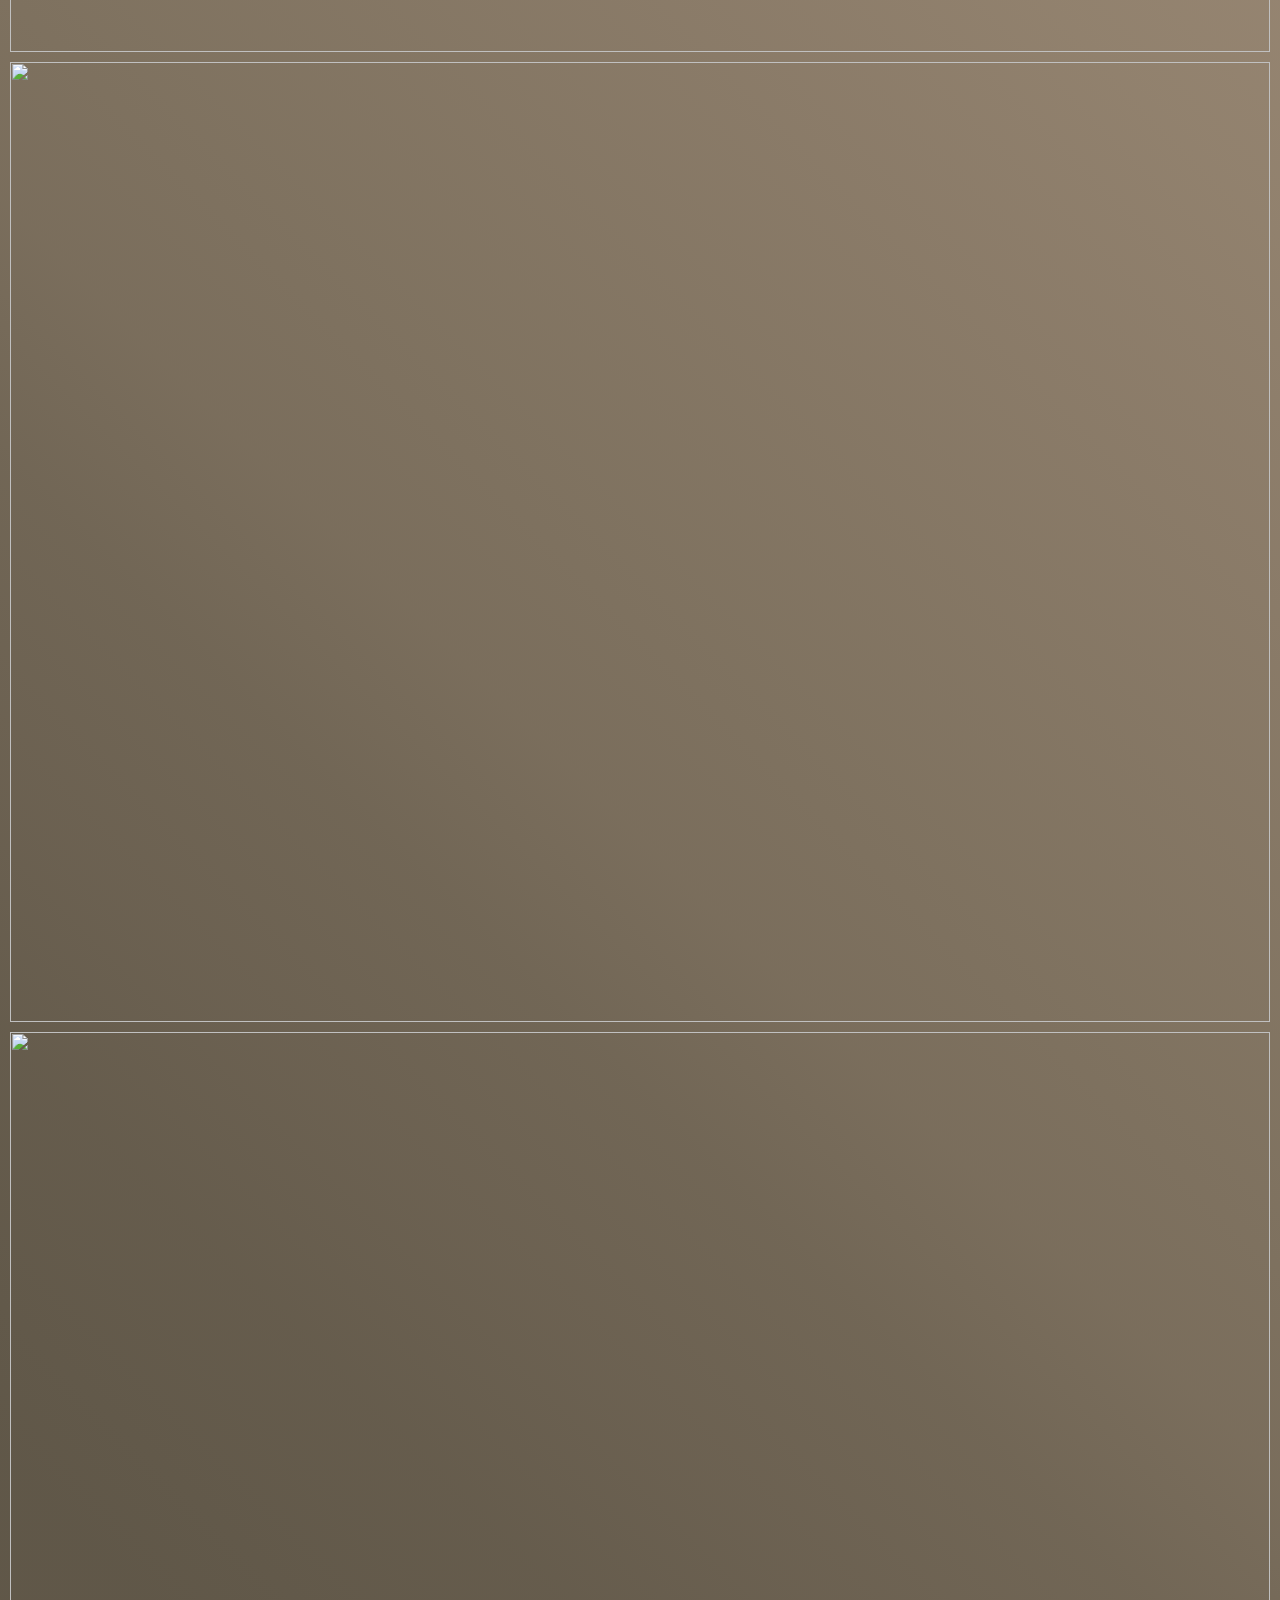
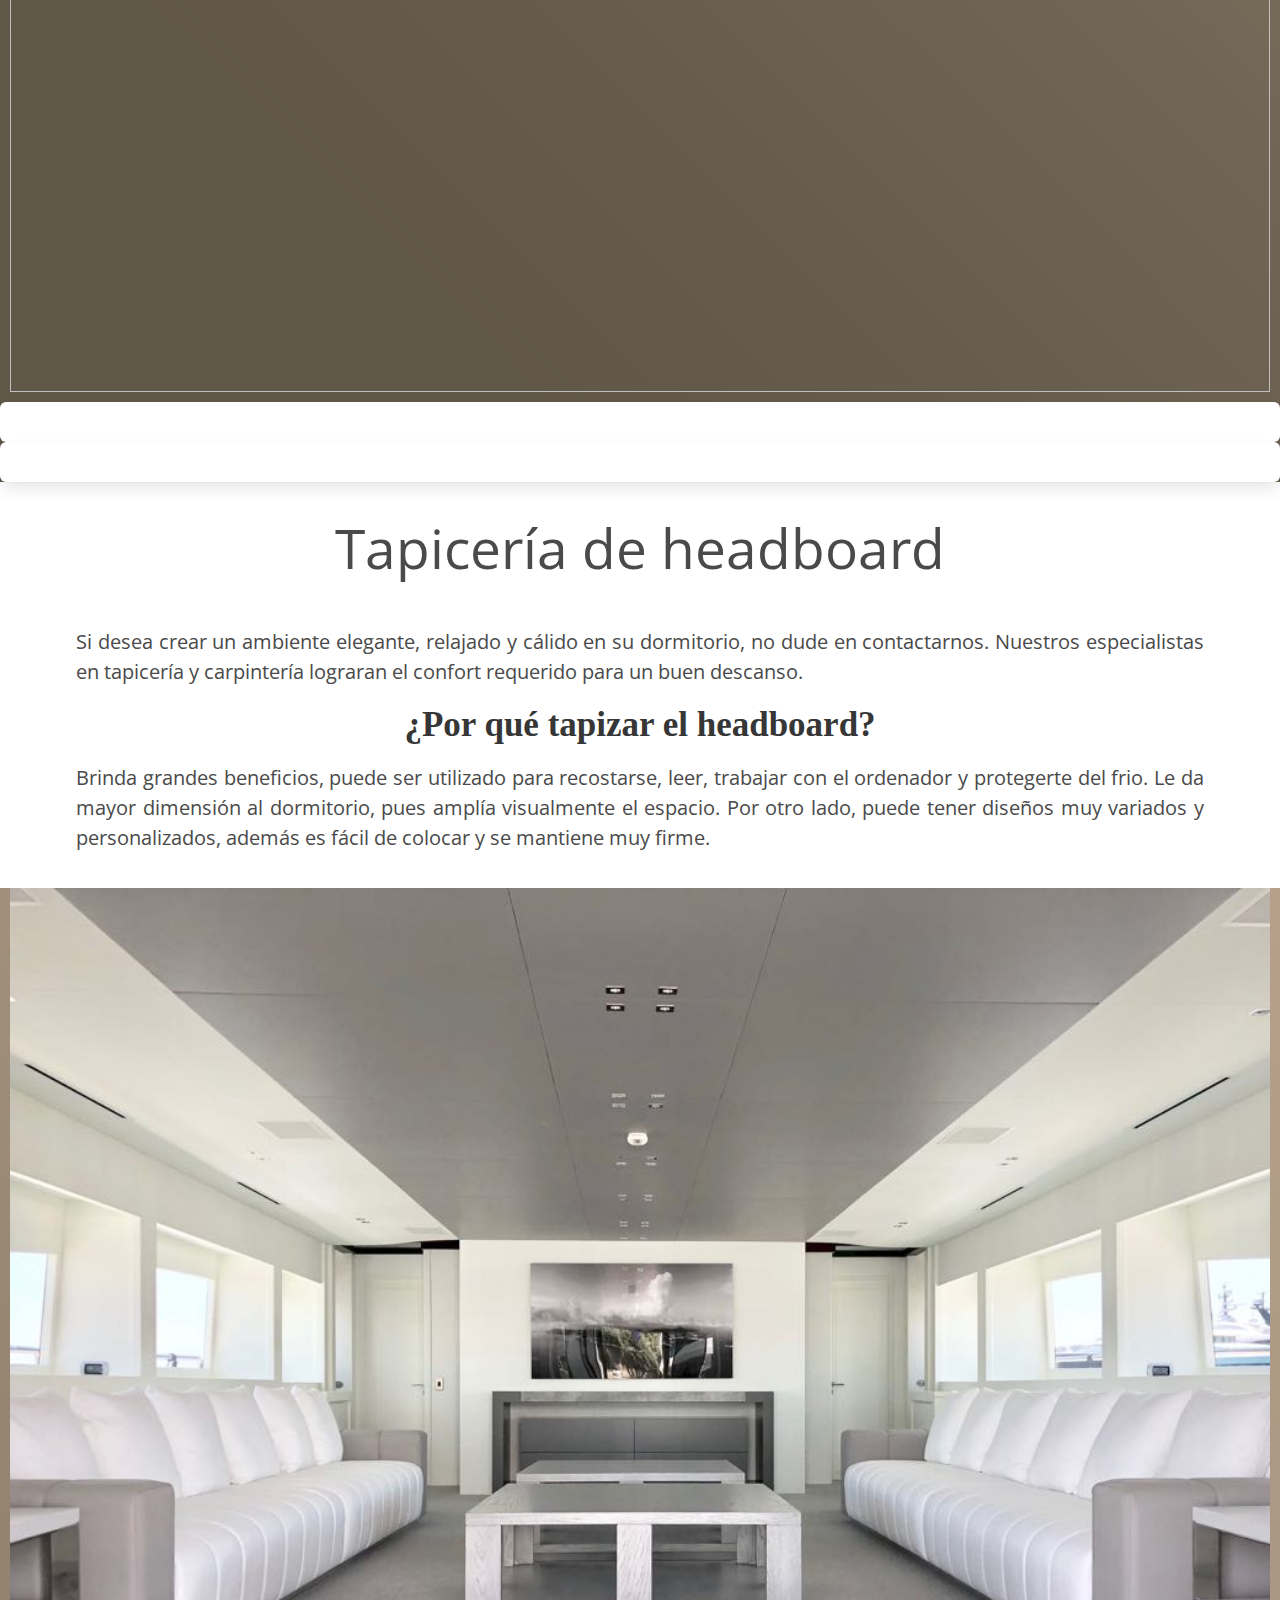
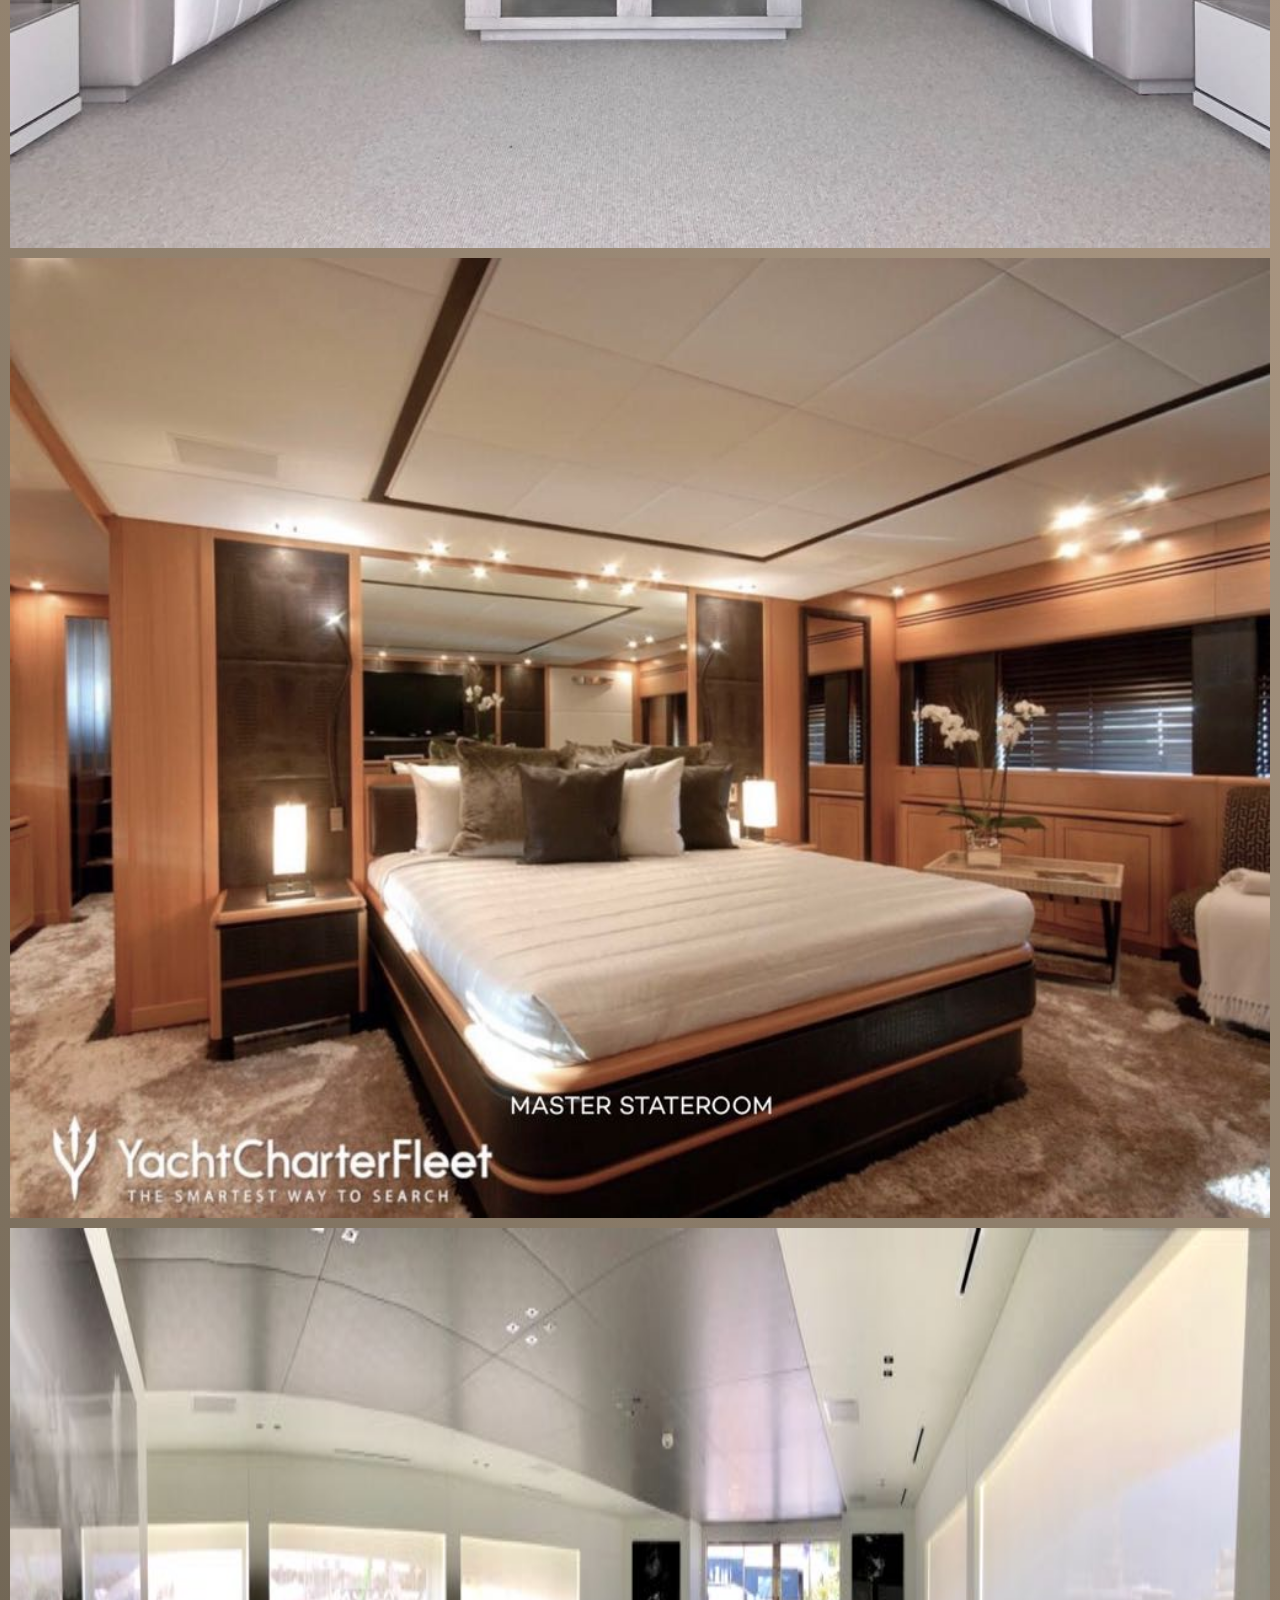
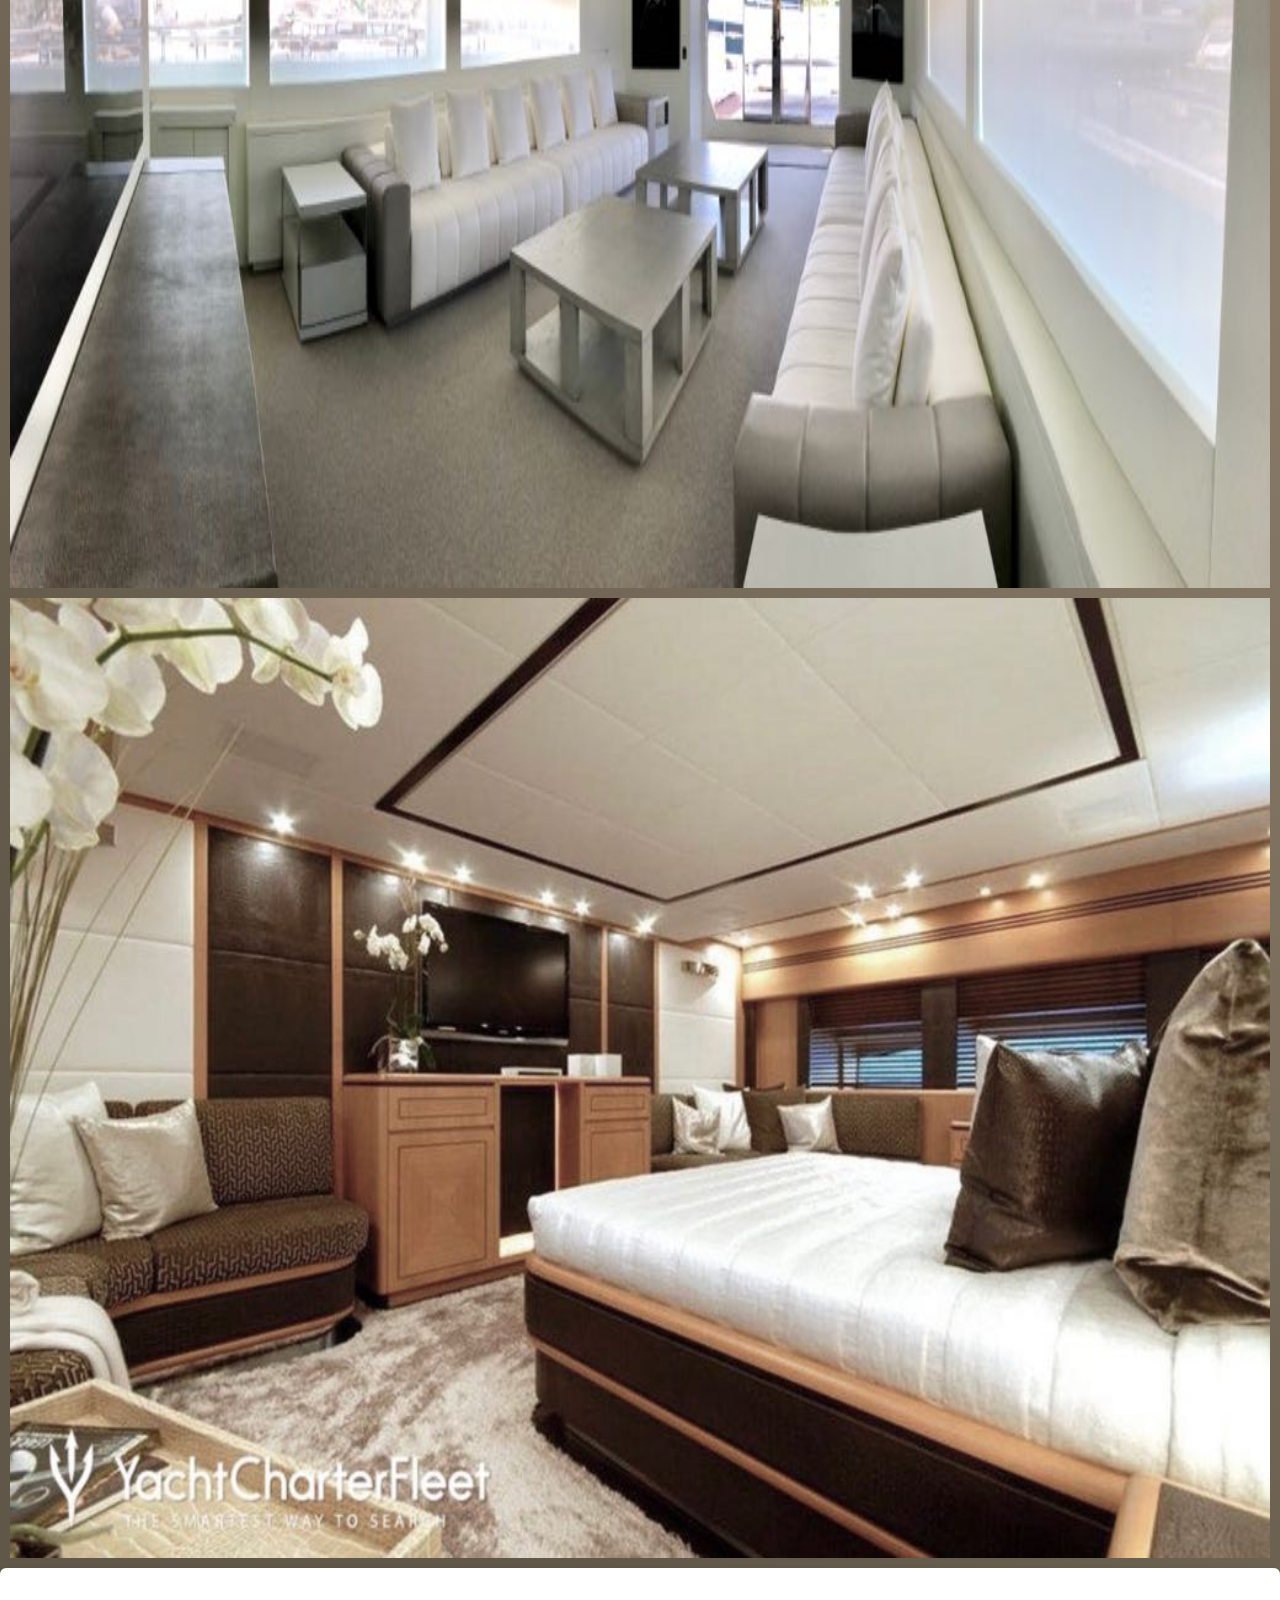
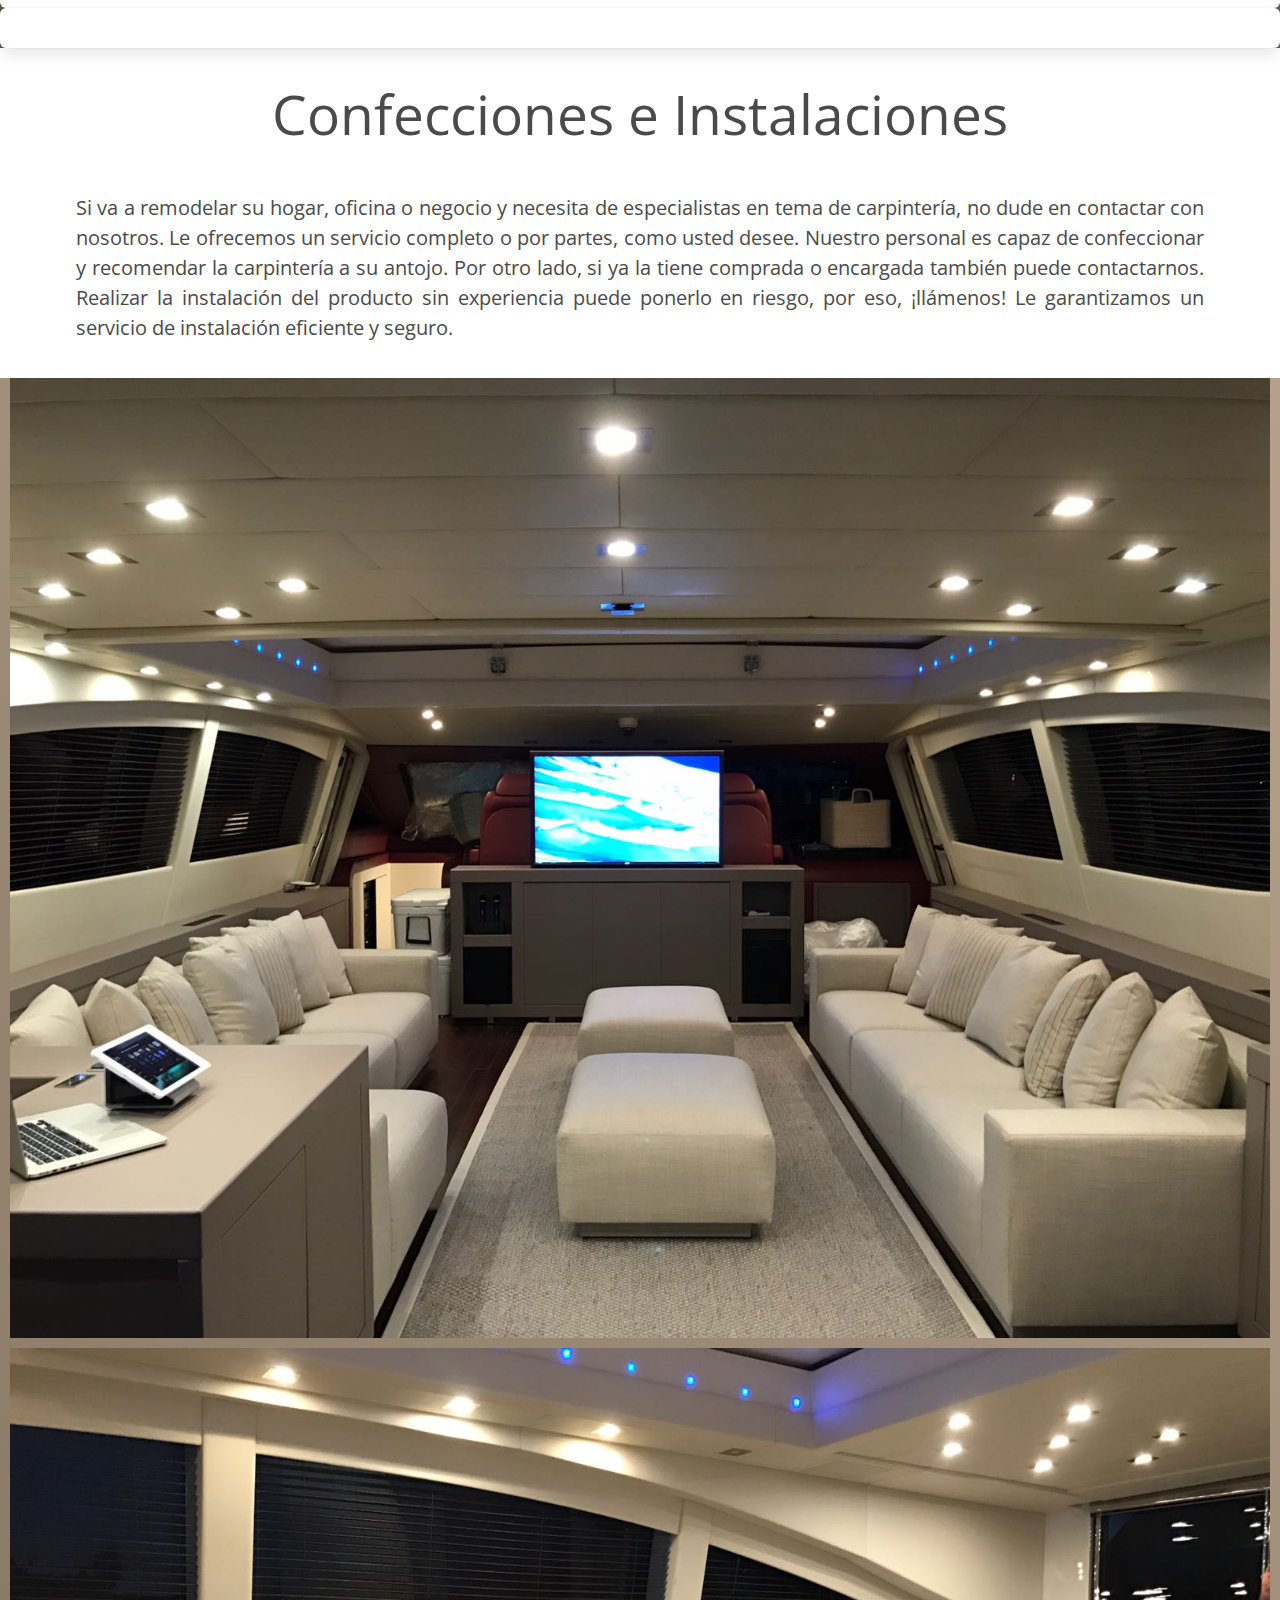
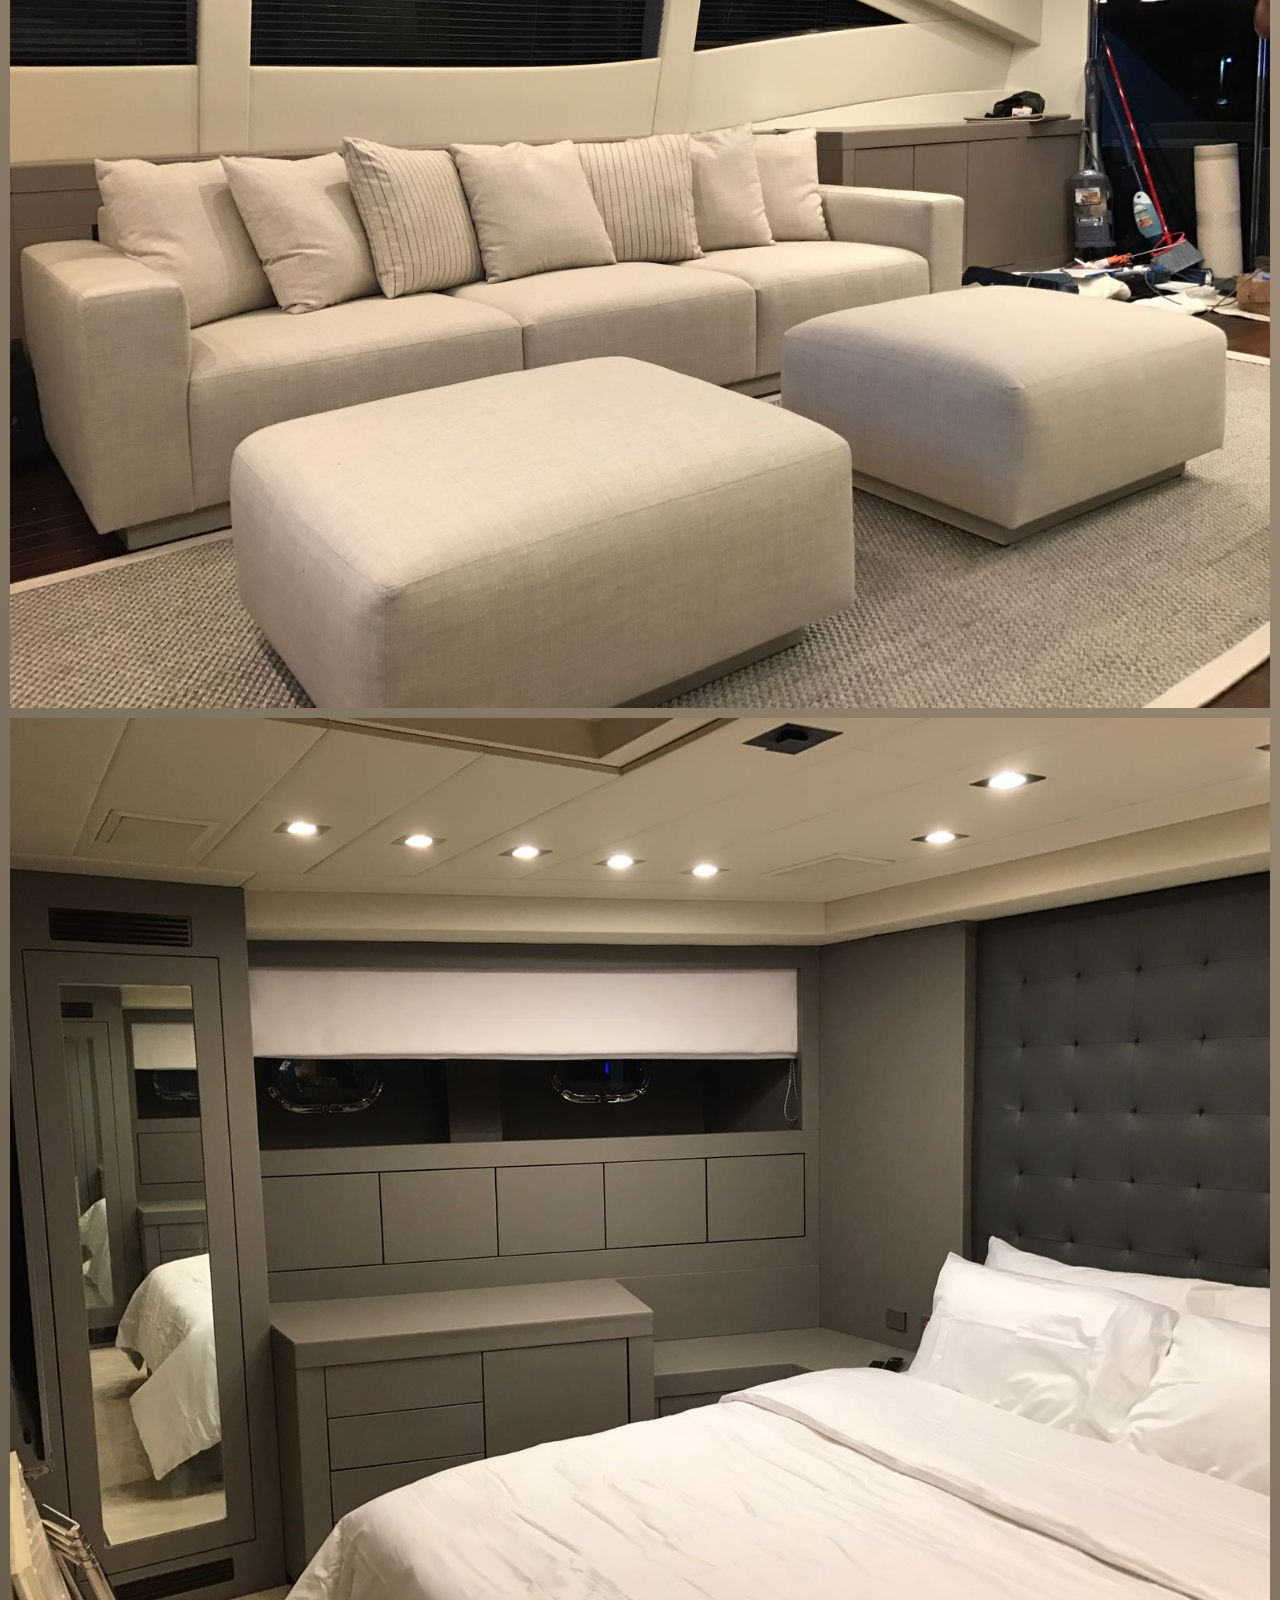
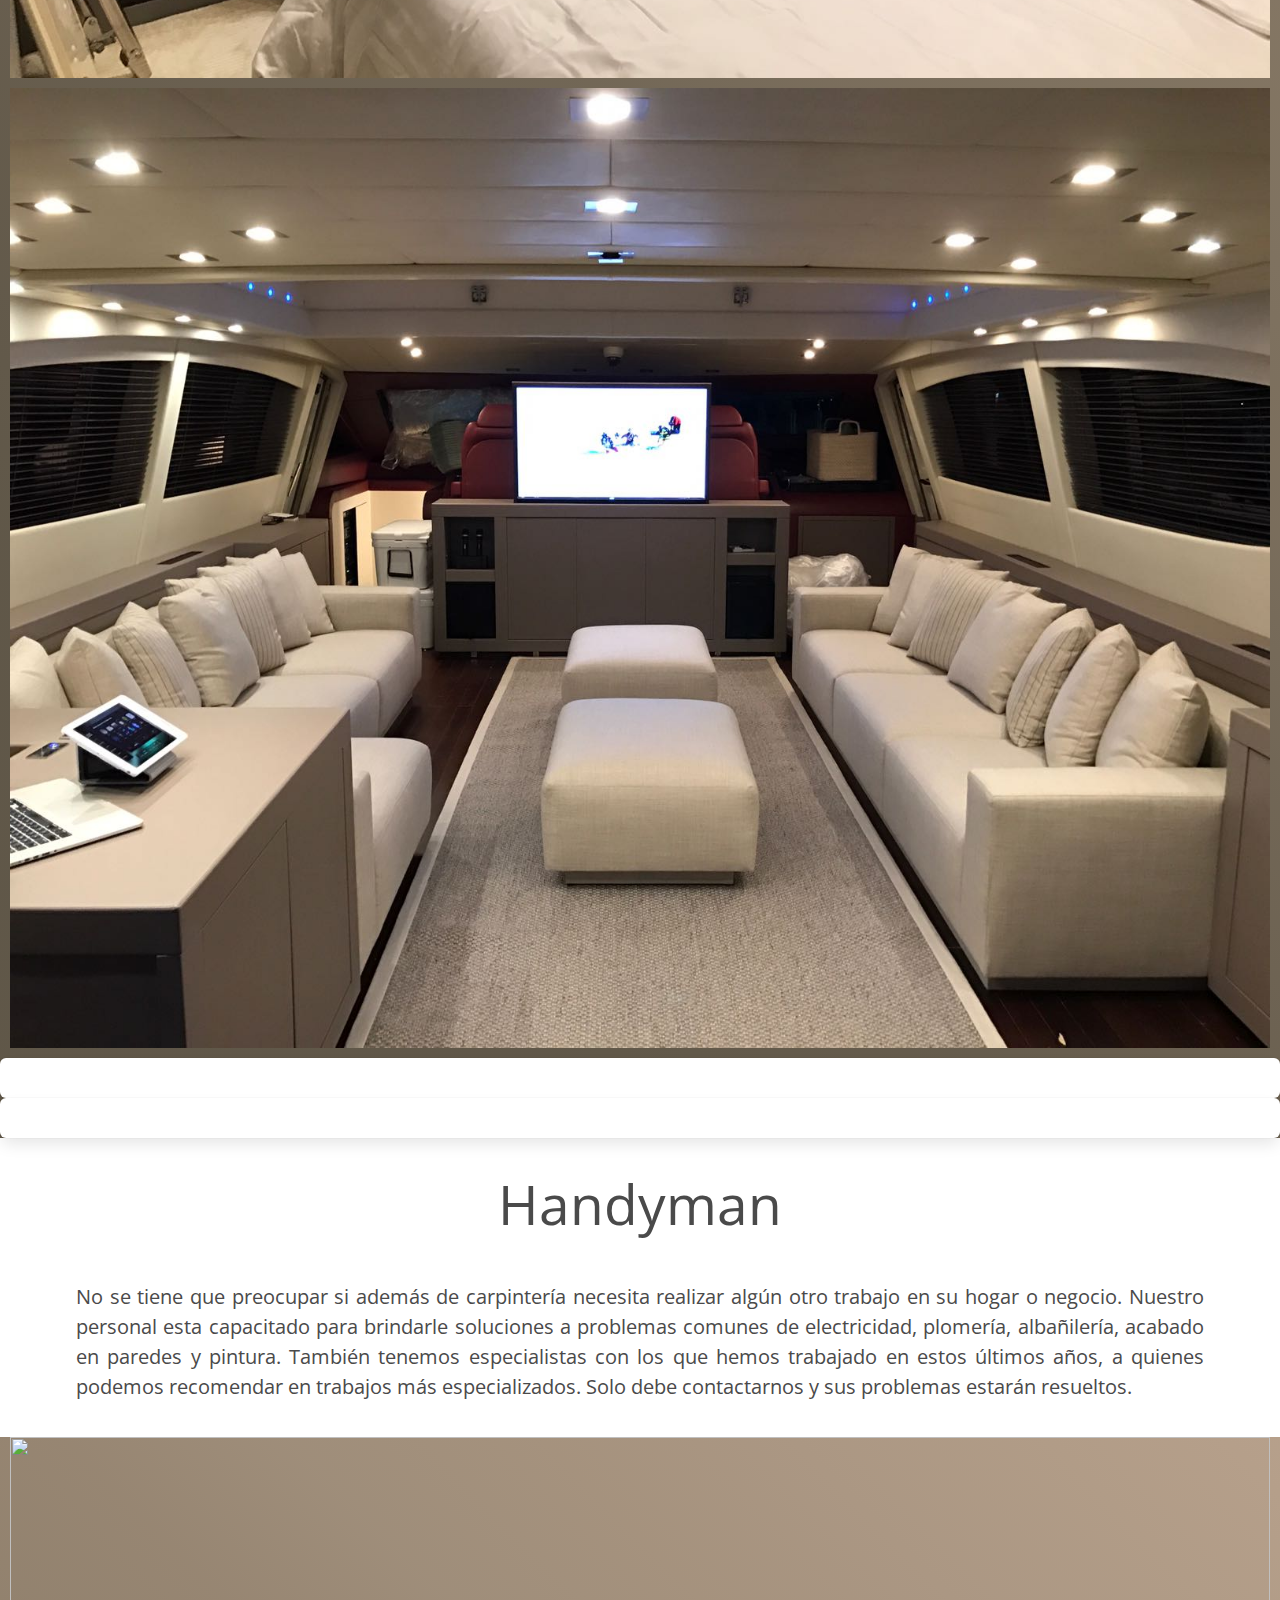
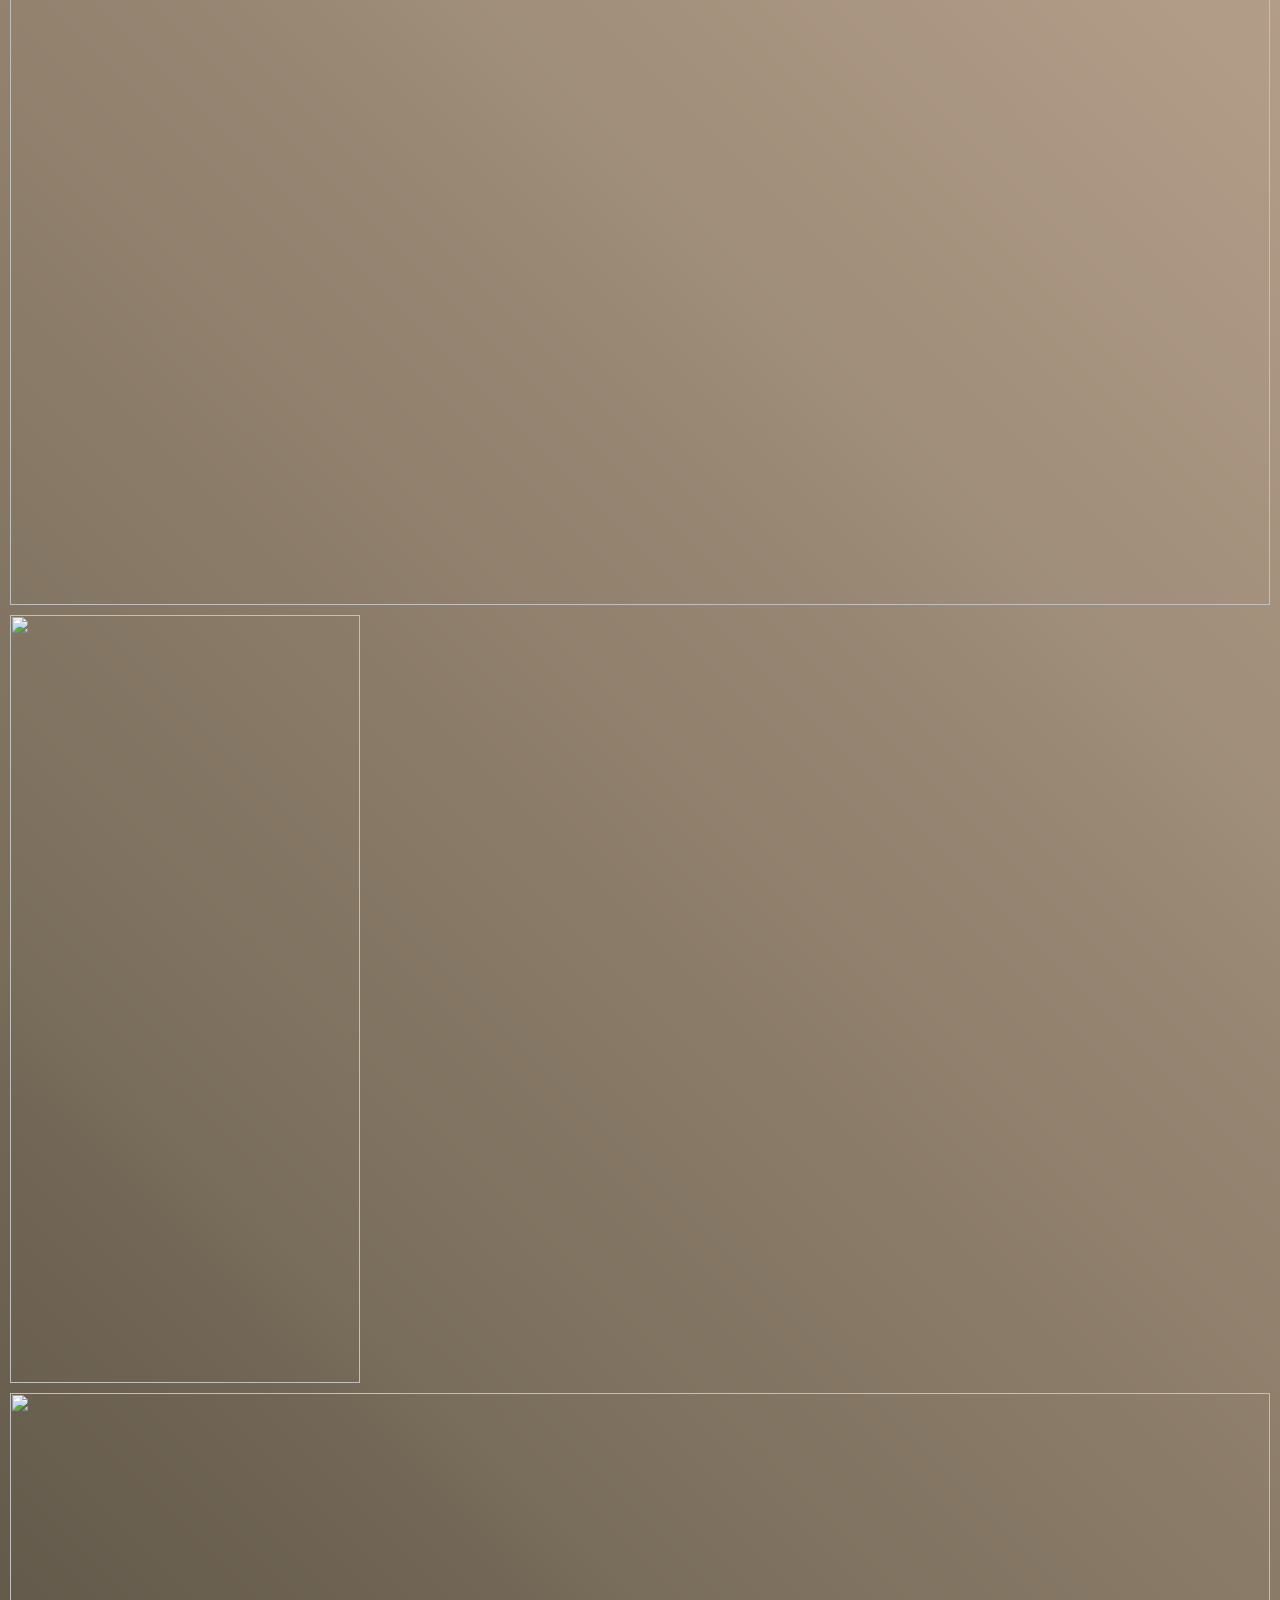
==== commit 29cd0f9a: "Arreglando imagenes del servicio 4" ====
--- a/index.html
+++ b/index.html
@@ -95,17 +95,17 @@
         </nav>
 
         <div class="columns is-multiline">
-            <div class="column">
+            <div class="column p-col">
                 <div class="p-container">
                     <a href="#service-1">
                         <div class="p-cardWrap">
                             <div class="p-card">
                                 <div class="p-cardBg"
-                                    style="background-image: url('/rsc/imgs/parallax-1.JPG');">
+                                    style="background-image: url('rsc/imgs/parallax-1.JPG');">
                                 </div>
                                 <div class="p-cardInfo">
                                     <h3 class="p-cardTitle">
-                                        Trabajos en madera
+                                        Carpintería de yates
                                     </h3>
                                     <p>Acabados finos de madera para sus muebles.</p>
                                 </div>
@@ -114,7 +114,7 @@
                     </a>
                 </div>
             </div>
-            <div class="column">
+            <div class="column p-col">
                 <div class="p-container">
                     <a href="#service-2">
                         <div class="p-cardWrap">
@@ -124,16 +124,16 @@
                                 </div>
                                 <div class="p-cardInfo">
                                     <h3 class="p-cardTitle">
-                                        Entablado
+                                        Tapicería de headboard
                                     </h3>
-                                    <p>Cubiertas de madera con diseños elegantes</p>
+                                    <p>Utilizado para trabajar con el ordenador y protegerle del frio.</p>
                                 </div>
                             </div>
                         </div>
                     </a>
                 </div>
             </div>
-            <div class="column">
+            <div class="column p-col">
                 <div class="p-container">
                     <a href="#service-3">
                         <div class="p-cardWrap">
@@ -143,9 +143,28 @@
                                 </div>
                                 <div class="p-cardInfo">
                                     <h3 class="p-cardTitle">
-                                        Encofrados
+                                        Confecciones e Instalaciones
                                     </h3>
-                                    <p>Moldes de la mejor calidad.</p>
+                                    <p>Productos a la medida instalados con excelente calidad.</p>
+                                </div>
+                            </div>
+                        </div>
+                    </a>
+                </div>
+            </div>
+            <div class="column p-col">
+                <div class="p-container">
+                    <a href="#service-4">
+                        <div class="p-cardWrap">
+                            <div class="p-card">
+                                <div class="p-cardBg"
+                                    style="background-image: url('rsc/imgs/parallax-4.jpg')")>
+                                </div>
+                                <div class="p-cardInfo">
+                                    <h3 class="p-cardTitle">
+                                        Handyman
+                                    </h3>
+                                    <p>Soluciones de albañilería, plomería, electricidad....</p>
                                 </div>
                             </div>
                         </div>
@@ -159,9 +178,9 @@
         <h1 class="service-header has-text-centered">Carpintería de yates</h1>
         <div class="container">
             <div class="columns is-centered">
-                <div class="column">
+                <div class="column service-desc">
                     <p class="has-text-centered has-text-justified m-3">
-                        Si quiere setirse pleno en esas vacaciones tan necesarias, es imprescindible contar con el confort insustituible en la embarcación que será su casa en esos días de descanso. Nuestro equipo les ofrece la posibilidad de remodelar o restaurar ese hogar que le permitirá el merecido descanso y goce a su antojo. Contamos con los mejores carpinteros y tapiceros que harán realidad su sueño. Además le ofrecemos los servicios de un diseñador que junto a usted podrá hacer de su yate un paraíso.
+                        Si quiere sentirse pleno en esas vacaciones tan necesarias, es imprescindible contar con el confort insustituible en la embarcación que será su casa en esos días de descanso. Nuestro equipo les ofrece la posibilidad de remodelar o restaurar ese hogar que le permitirá el merecido descanso y goce a su antojo. Contamos con los mejores carpinteros y tapiceros que harán realidad su sueño. Además le ofrecemos los servicios de un diseñador que junto a usted podrá hacer de su yate un paraíso.
                     </p>
                 </div>
             </div>
@@ -189,7 +208,7 @@
                             <img class="frame" src="rsc/imgs/service-1/s4.jpg" class="frame">
                         </figure>
                     </div>
-                    <div class="carousel-item">
+                    <!-- <div class="carousel-item">
                         <figure class="image is-4by3">
                             <img class="frame" src="rsc/imgs/service-1/s5.jpg" class="frame">
                         </figure>
@@ -211,9 +230,9 @@
                     </div>
                     <div class="carousel-item">
                         <figure class="image is-4by3">
-                            <img class="frame" src="rsc/imgs/service-1/s9.jpg" class="frame">
-                        </figure>
-                    </div>
+                            <img class="frame" src="rsc/imgs/service-1/s9.jpg" class="frame"> -->
+                        <!-- </figure>
+                    </div> -->
                 </div>
                 <div class="carousel-navigation is-centered">
                   <div class="carousel-nav-left">
@@ -235,13 +254,15 @@
         <h1 class="service-header has-text-centered">Tapicería de headboard</h1>
         <div class="container">
             <div class="columns is-centered">
-                <div class="column">
+                <div class="column service-desc">
                     <p class="has-text-centered has-text-justified m-3">
                         Si desea crear un ambiente elegante, relajado y cálido en su dormitorio, no dude en contactarnos. Nuestros especialistas en tapicería y carpintería lograran el confort requerido para un buen descanso.
                     </p>
-                    <strong class="has-text-centered has-text-justified m-3">
-                        ¿Por qué tapizar el headboard?
-                    </strong>
+                    <h2>
+                        <strong class="has-text-centered m-3">
+                            ¿Por qué tapizar el headboard?
+                        </strong>
+                    </h2>
                     <p class="has-text-centered has-text-justified m-3">
                         Brinda grandes beneficios, puede ser utilizado para recostarse, leer, trabajar con el ordenador y protegerte del frio. Le da mayor dimensión al dormitorio, pues amplía visualmente el espacio. Por otro lado, puede tener diseños muy variados y personalizados, además es fácil de colocar y se mantiene muy firme.
                     </p>
@@ -272,7 +293,7 @@
                             <img class="frame" src="rsc/imgs/service-2/s4.jpg" class="frame">
                         </figure>
                     </div>
-                    <div class="carousel-item">
+                    <!-- <div class="carousel-item">
                         <figure class="image is-4by3">
                             <img class="frame" src="rsc/imgs/service-2/s5.jpg" class="frame">
                         </figure>
@@ -296,7 +317,7 @@
                         <figure class="image is-4by3">
                             <img class="frame" src="rsc/imgs/service-2/s9.jpg" class="frame">
                         </figure>
-                    </div>
+                    </div> -->
                 </div>
                 <div class="carousel-navigation is-centered">
                     <div class="carousel-nav-left">
@@ -318,7 +339,7 @@
         <h1 class="service-header has-text-centered">Confecciones e Instalaciones</h1>
         <div class="container">
             <div class="columns is-centered">
-                <div class="column">
+                <div class="column service-desc">
                     <p class="has-text-centered has-text-justified m-3">
                         Si va a remodelar su hogar, oficina o negocio y necesita de especialistas en tema de carpintería, no dude en contactar con nosotros. Le ofrecemos un servicio completo o por partes, como usted desee. Nuestro personal es capaz de confeccionar y recomendar la carpintería a su antojo. Por otro lado, si ya la tiene comprada o encargada también puede contactarnos. Realizar la instalación del producto sin experiencia puede ponerlo en riesgo, por eso,  ¡llámenos! Le garantizamos un servicio de instalación eficiente y seguro.
                     </p>
@@ -348,7 +369,7 @@
                             <img class="frame" src="rsc/imgs/service-3/s4.jpg" class="frame">
                         </figure>
                     </div>
-                    <div class="carousel-item">
+                    <!-- <div class="carousel-item">
                         <figure class="image is-4by3">
                             <img class="frame" src="rsc/imgs/service-3/s5.jpg" class="frame">
                         </figure>
@@ -372,7 +393,7 @@
                         <figure class="image is-4by3">
                             <img class="frame" src="rsc/imgs/service-3/s9.jpg" class="frame">
                         </figure>
-                    </div>
+                    </div> -->
                 </div>
                 <div class="carousel-navigation is-centered">
                     <div class="carousel-nav-left">
@@ -394,7 +415,7 @@
         <h1 class="service-header has-text-centered">Handyman</h1>
         <div class="container">
             <div class="columns is-centered">
-                <div class="column">
+                <div class="column service-desc">
                     <p class="has-text-centered has-text-justified m-3">
                         No se tiene que preocupar si además de carpintería necesita realizar algún otro trabajo en su hogar o negocio. Nuestro personal esta capacitado para brindarle soluciones a problemas comunes de electricidad, plomería, albañilería, acabado en paredes y pintura. También tenemos especialistas con los que hemos trabajado en estos últimos años, a quienes podemos recomendar en trabajos más especializados. Solo debe contactarnos y sus problemas estarán resueltos.
                     </p>
@@ -402,51 +423,21 @@
             </div>
         </div>
         <div class="has-gradient">
-            <div class='carousel is-3 carousel-animated carousel-animate-slide' id="carousel4">
+            <div class='carousel is-2 carousel-animated carousel-animate-slide' id="carousel4">
                 <div class='carousel-container'>
                     <div class="carousel-item is-active">
-                        <figure class="image  is-4by3">
-                            <img class="frame" src="rsc/imgs/service-3/s1.jpg" class="frame">
-                        </figure>
-                    </div>
-                    <div class="carousel-item">
-                        <figure class="image is-4by3">
-                            <img class="frame" src="rsc/imgs/service-3/s2.jpg" class="frame">
-                        </figure>
-                    </div>
-                    <div class="carousel-item">
-                        <figure class="image is-4by3">
-                            <img class="frame" src="rsc/imgs/service-3/s3.jpg" class="frame">
-                        </figure>
-                    </div>
-                    <div class="carousel-item">
-                        <figure class="image is-4by3">
-                            <img class="frame" src="rsc/imgs/service-3/s4.jpg" class="frame">
-                        </figure>
-                    </div>
-                    <div class="carousel-item">
-                        <figure class="image is-4by3">
-                            <img class="frame" src="rsc/imgs/service-3/s5.jpg" class="frame">
-                        </figure>
-                    </div>
-                    <div class="carousel-item">
-                        <figure class="image is-4by3">
-                            <img class="frame" src="rsc/imgs/service-3/s6.jpg" class="frame">
-                        </figure>
-                    </div>
-                    <div class="carousel-item">
-                        <figure class="image is-4by3">
-                            <img class="frame" src="rsc/imgs/service-3/s7.jpg" class="frame">
-                        </figure>
-                    </div>
-                    <div class="carousel-item">
-                        <figure class="image is-4by3">
-                            <img class="frame" src="rsc/imgs/service-3/s8.jpg" class="frame">
-                        </figure>
-                    </div>
-                    <div class="carousel-item">
-                        <figure class="image is-4by3">
-                            <img class="frame" src="rsc/imgs/service-3/s9.jpg" class="frame">
+                        <figure class="image is-5by3">
+                            <img class="frame" src="rsc/imgs/service-4/s1.jpg" class="frame">
+                        </figure>
+                    </div>
+                    <div class="carousel-item">
+                        <figure class="image is-5by3 fixed-img">
+                            <img class="frame" src="rsc/imgs/service-4/s2.jpg" class="frame">
+                        </figure>
+                    </div>
+                    <div class="carousel-item">
+                        <figure class="image is-5by3">
+                            <img class="frame" src="rsc/imgs/service-4/s3.jpg" class="frame">
                         </figure>
                     </div>
                 </div>
--- a/rsc/css/responsiviness.css
+++ b/rsc/css/responsiviness.css
@@ -1,7 +1,29 @@
+@media (max-width:1400px) {
+    
+    .p-card{
+        width: 240px;
+        height: 320px;
+    }
+
+    .p-col .p-container{
+        margin-right: 0;
+        padding-right: 0;
+    }
+}
+
 @media (max-width:900px) {
     .buttons{
         padding-top: 0px;
     }
+
+    .service-header{
+        font-size: 45px;
+    }
+
+    strong{
+        font-size: 25px;
+    }
+
 
     img.frame{
         width: 100%;
@@ -17,8 +39,12 @@
         height: 320px;
     }
 
+    .service-desc{
+        margin-left: 10px;
+        margin-right: 10px;
+     }
+
     .triangles{
         display:none;
     }
-
 }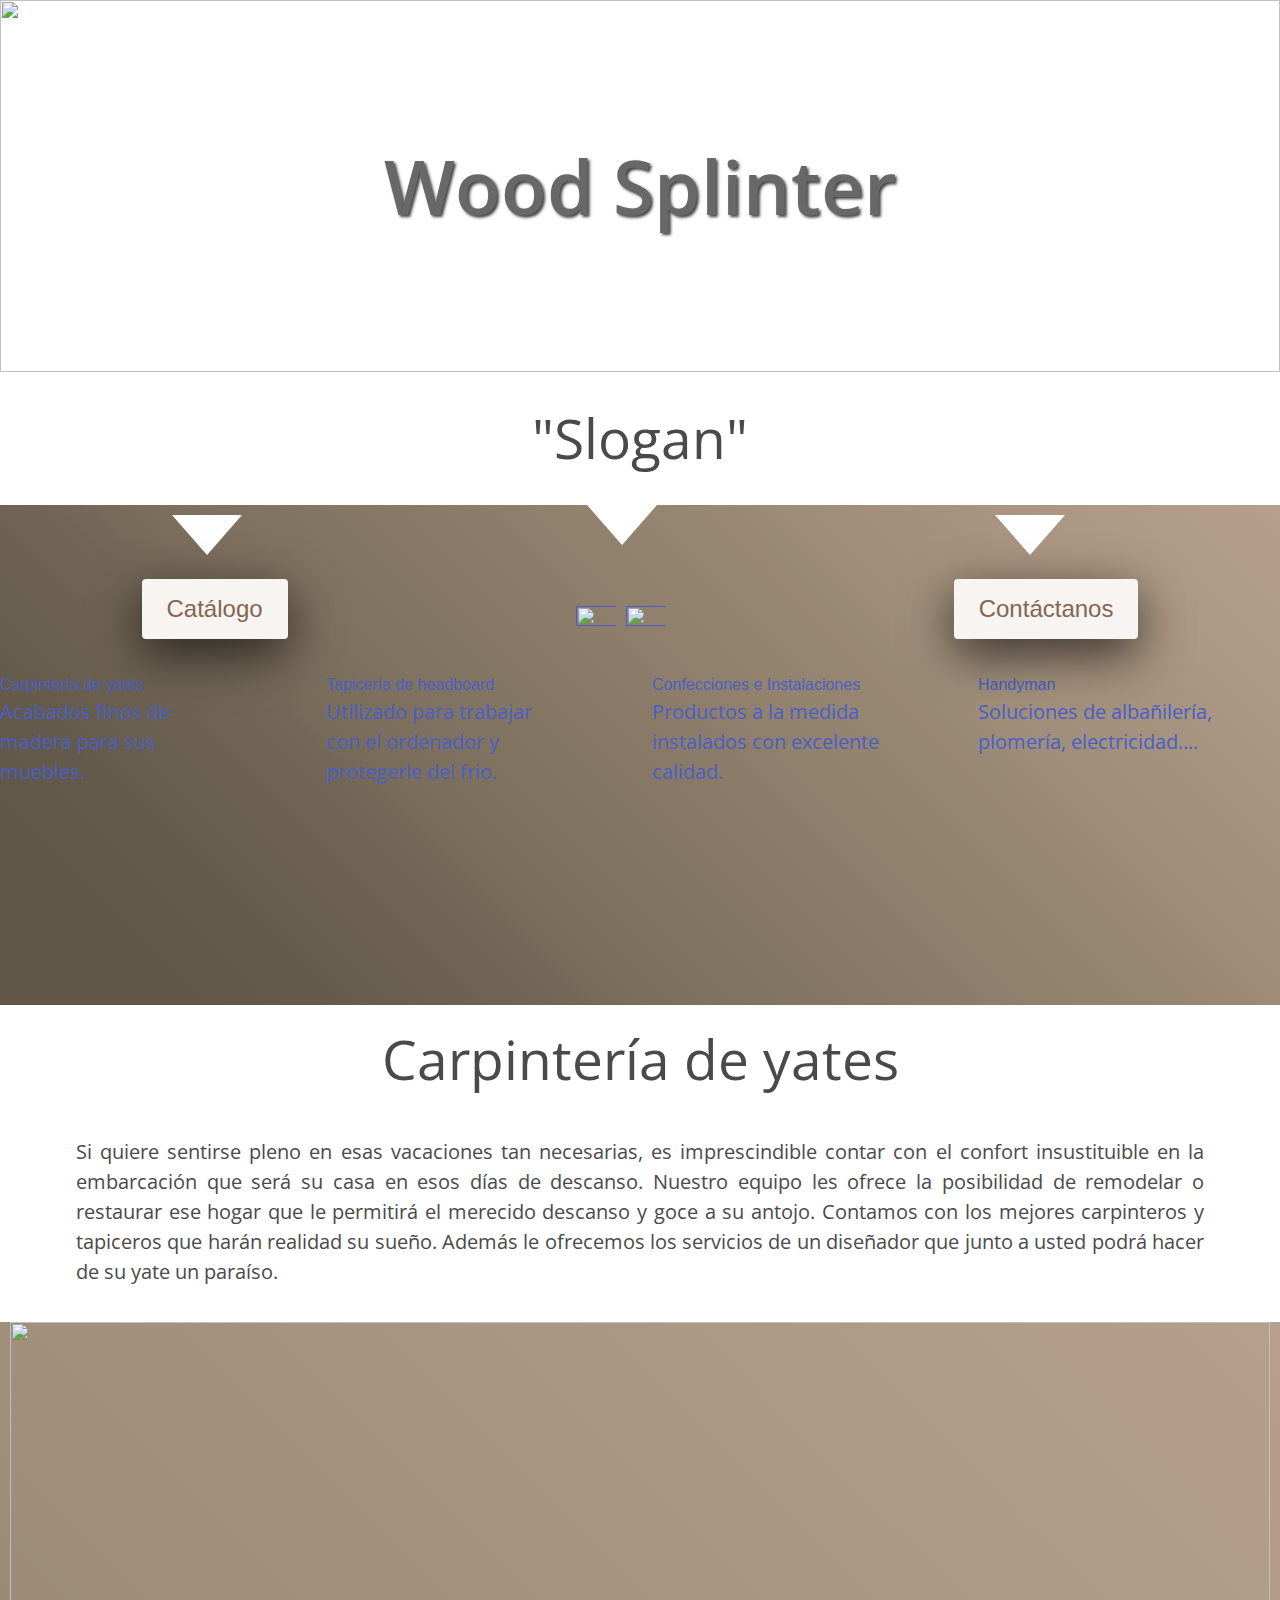
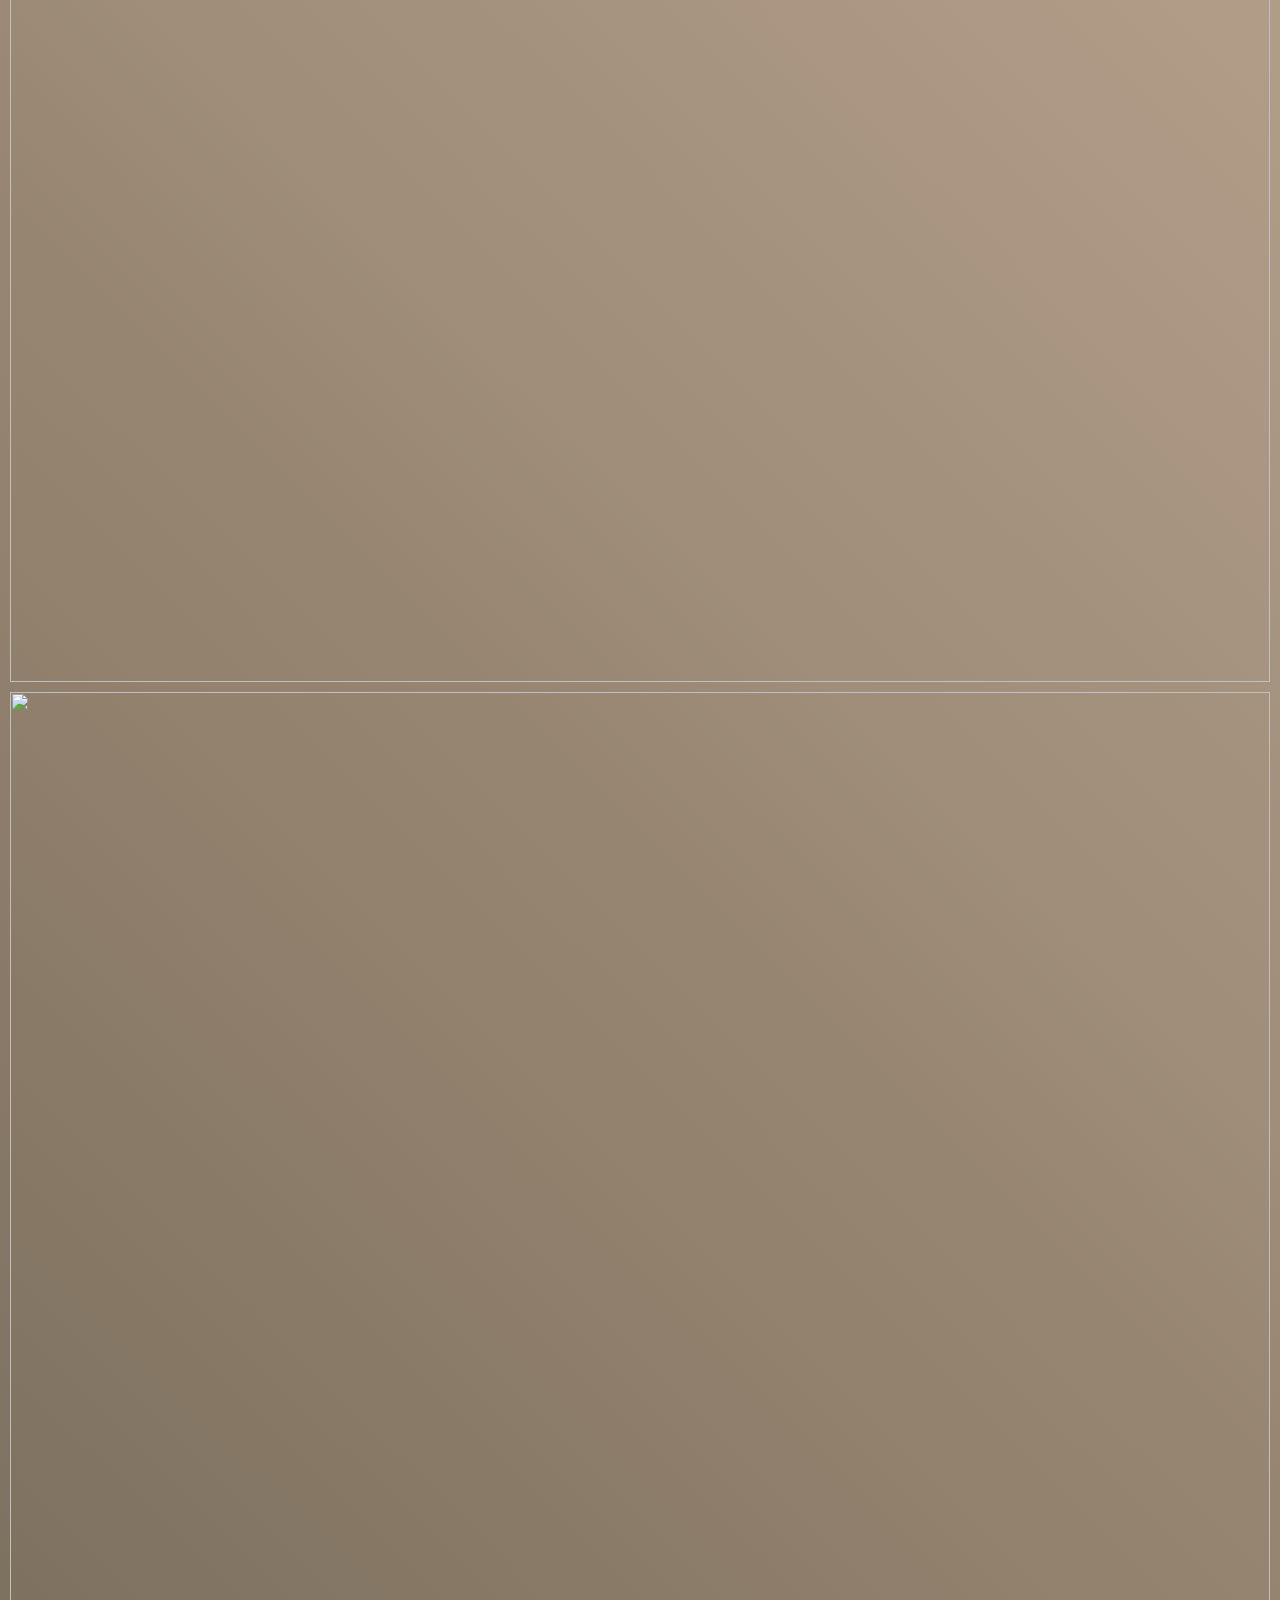
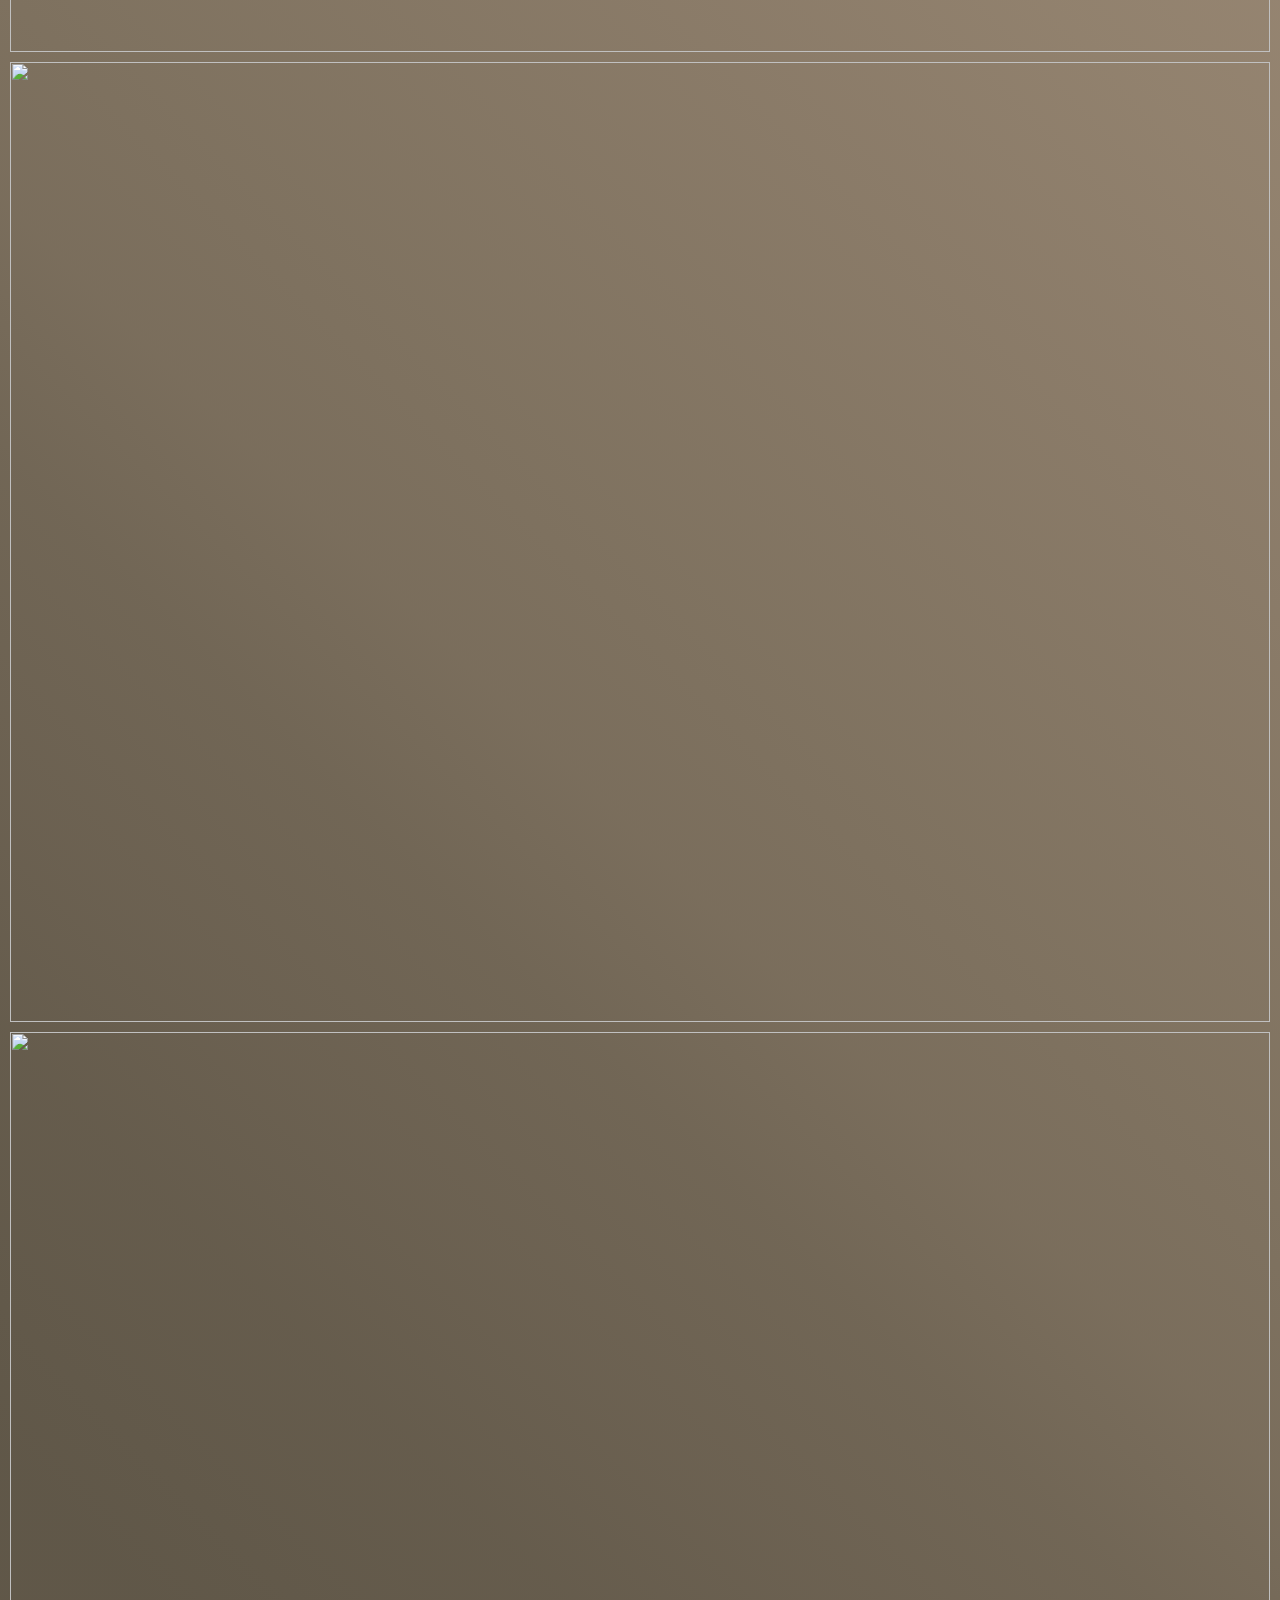
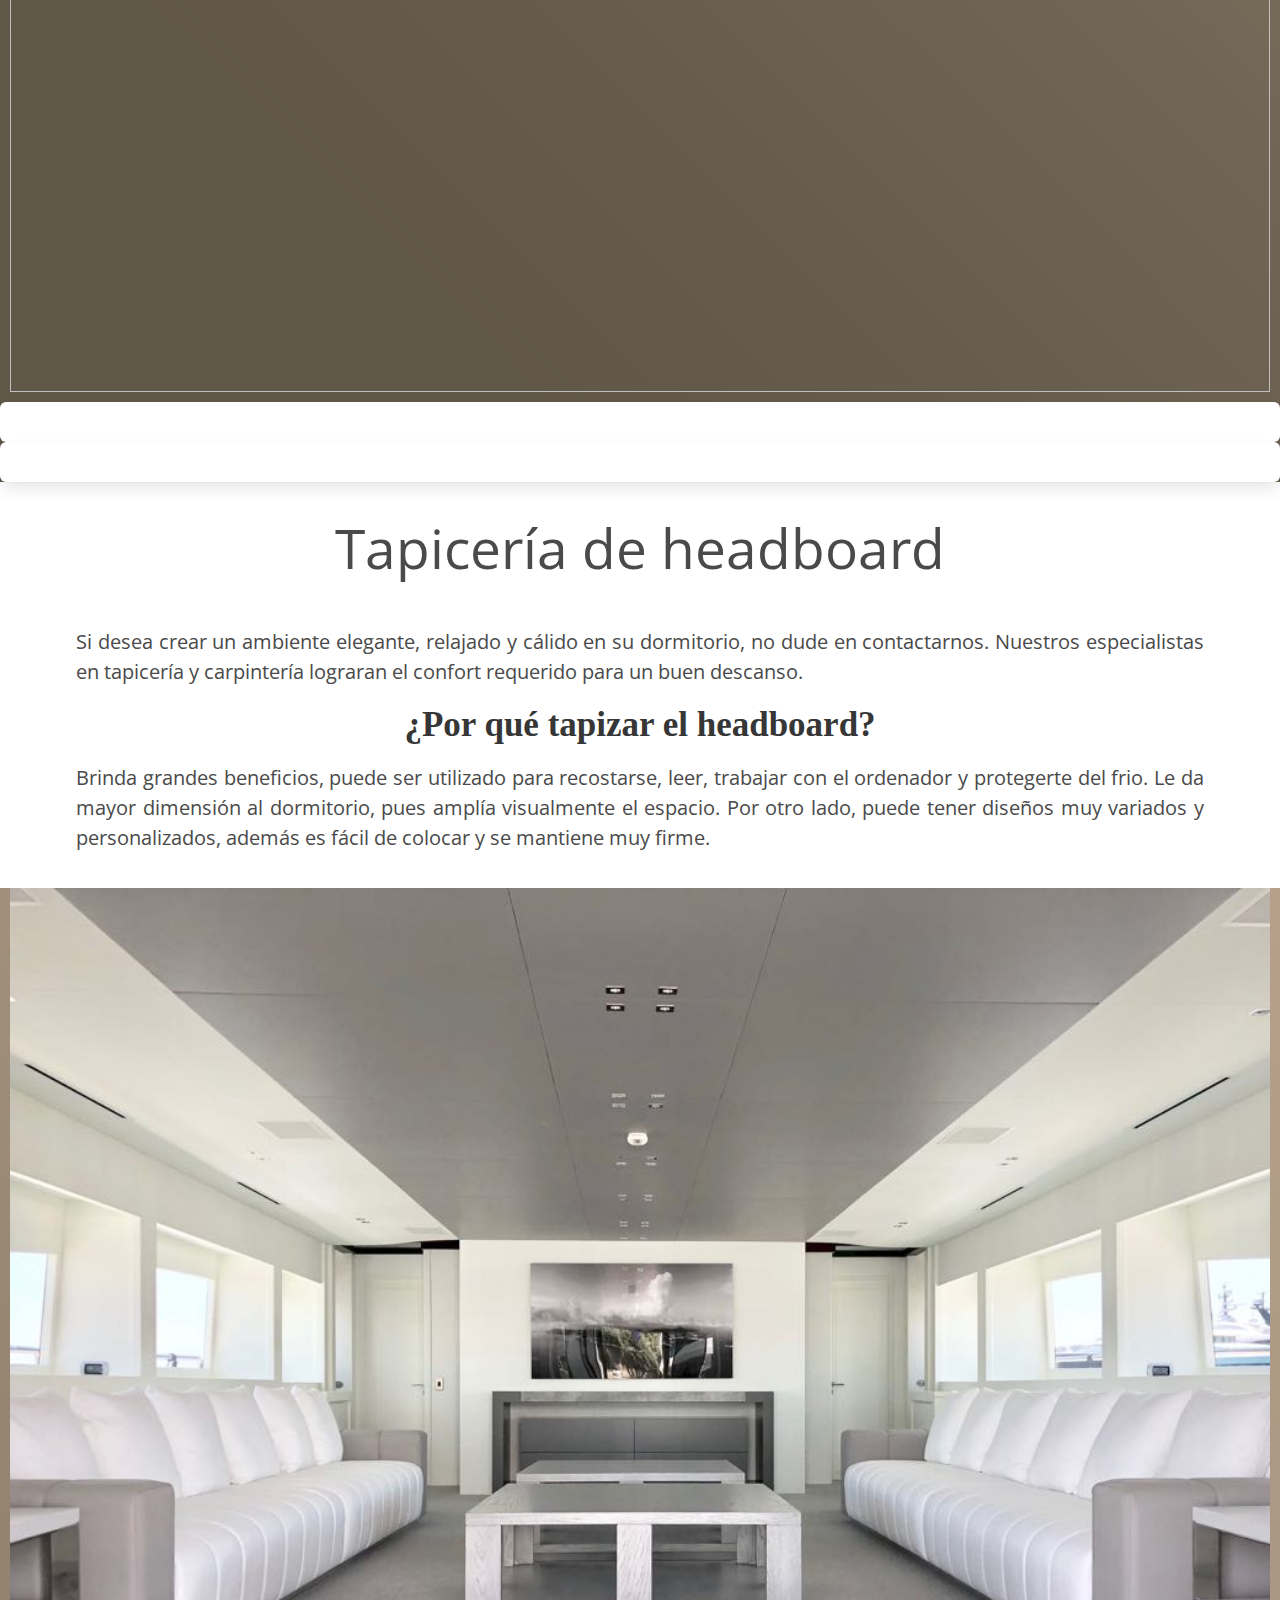
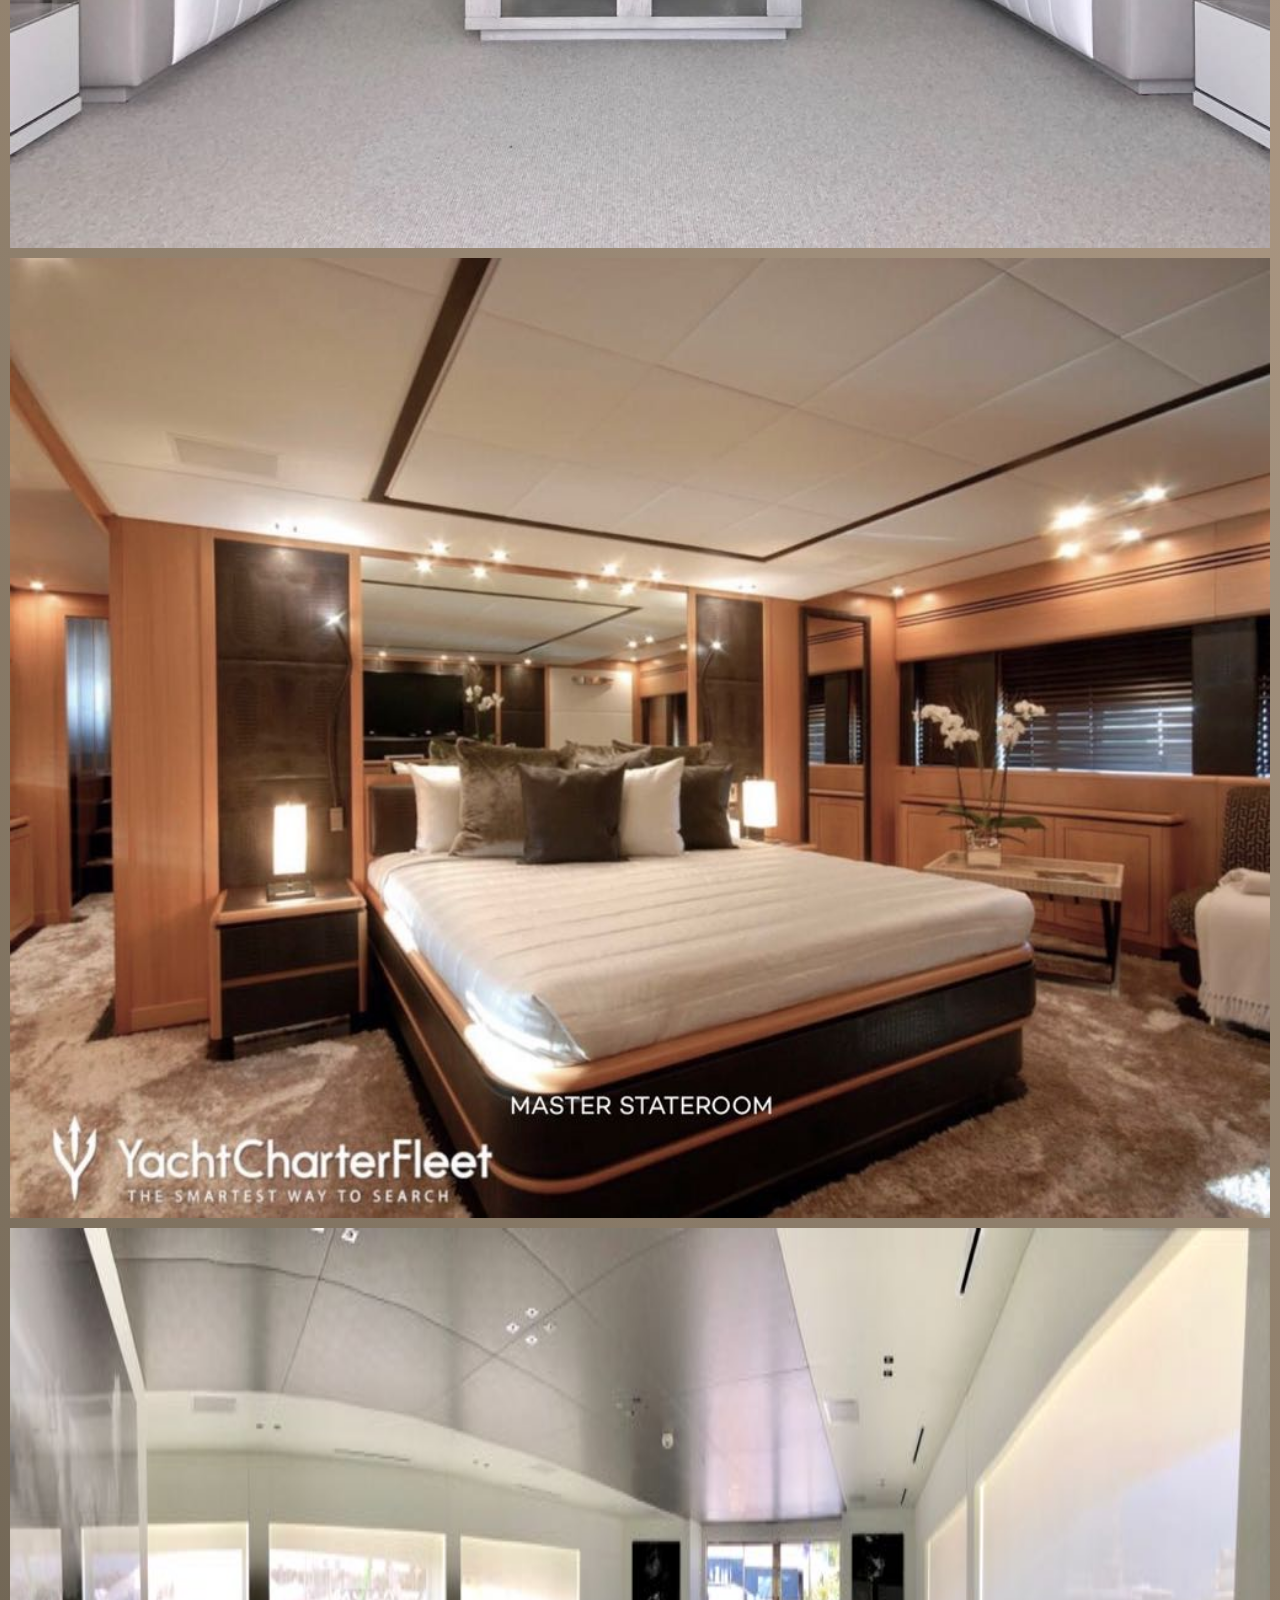
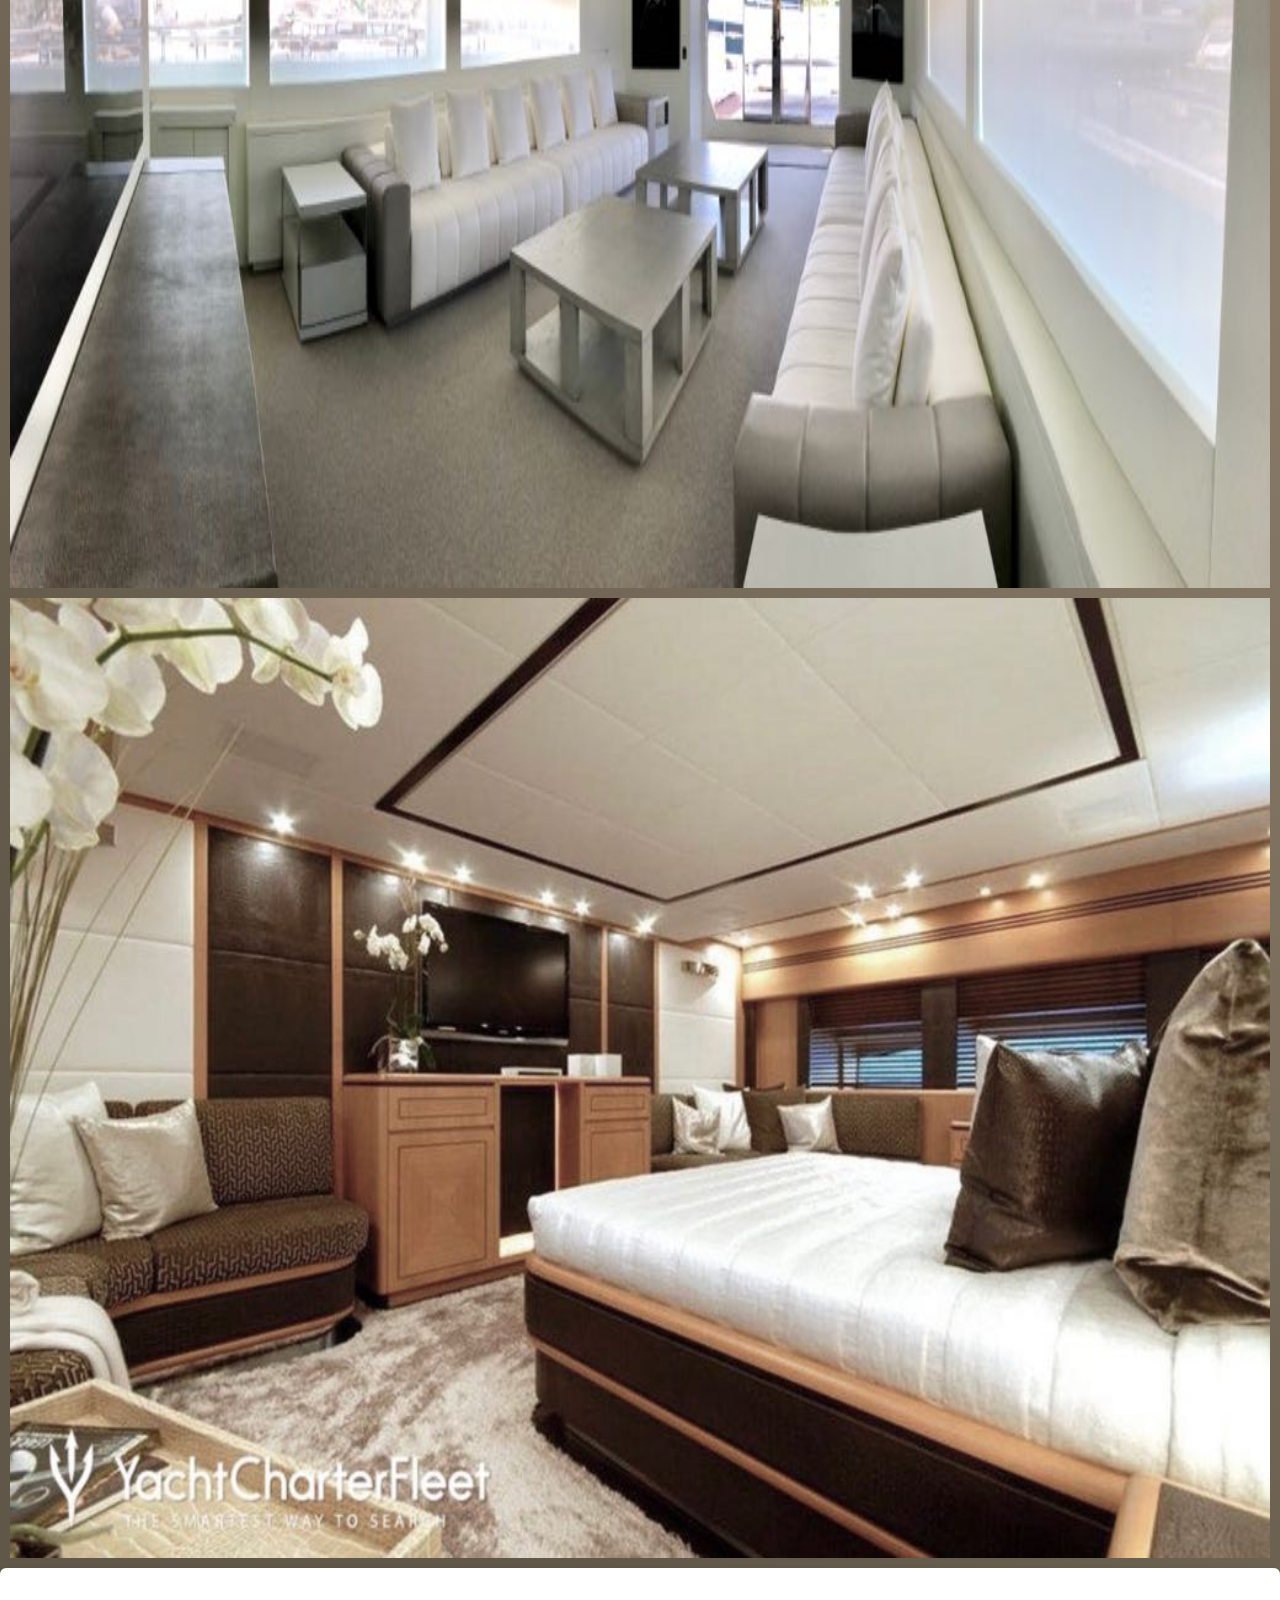
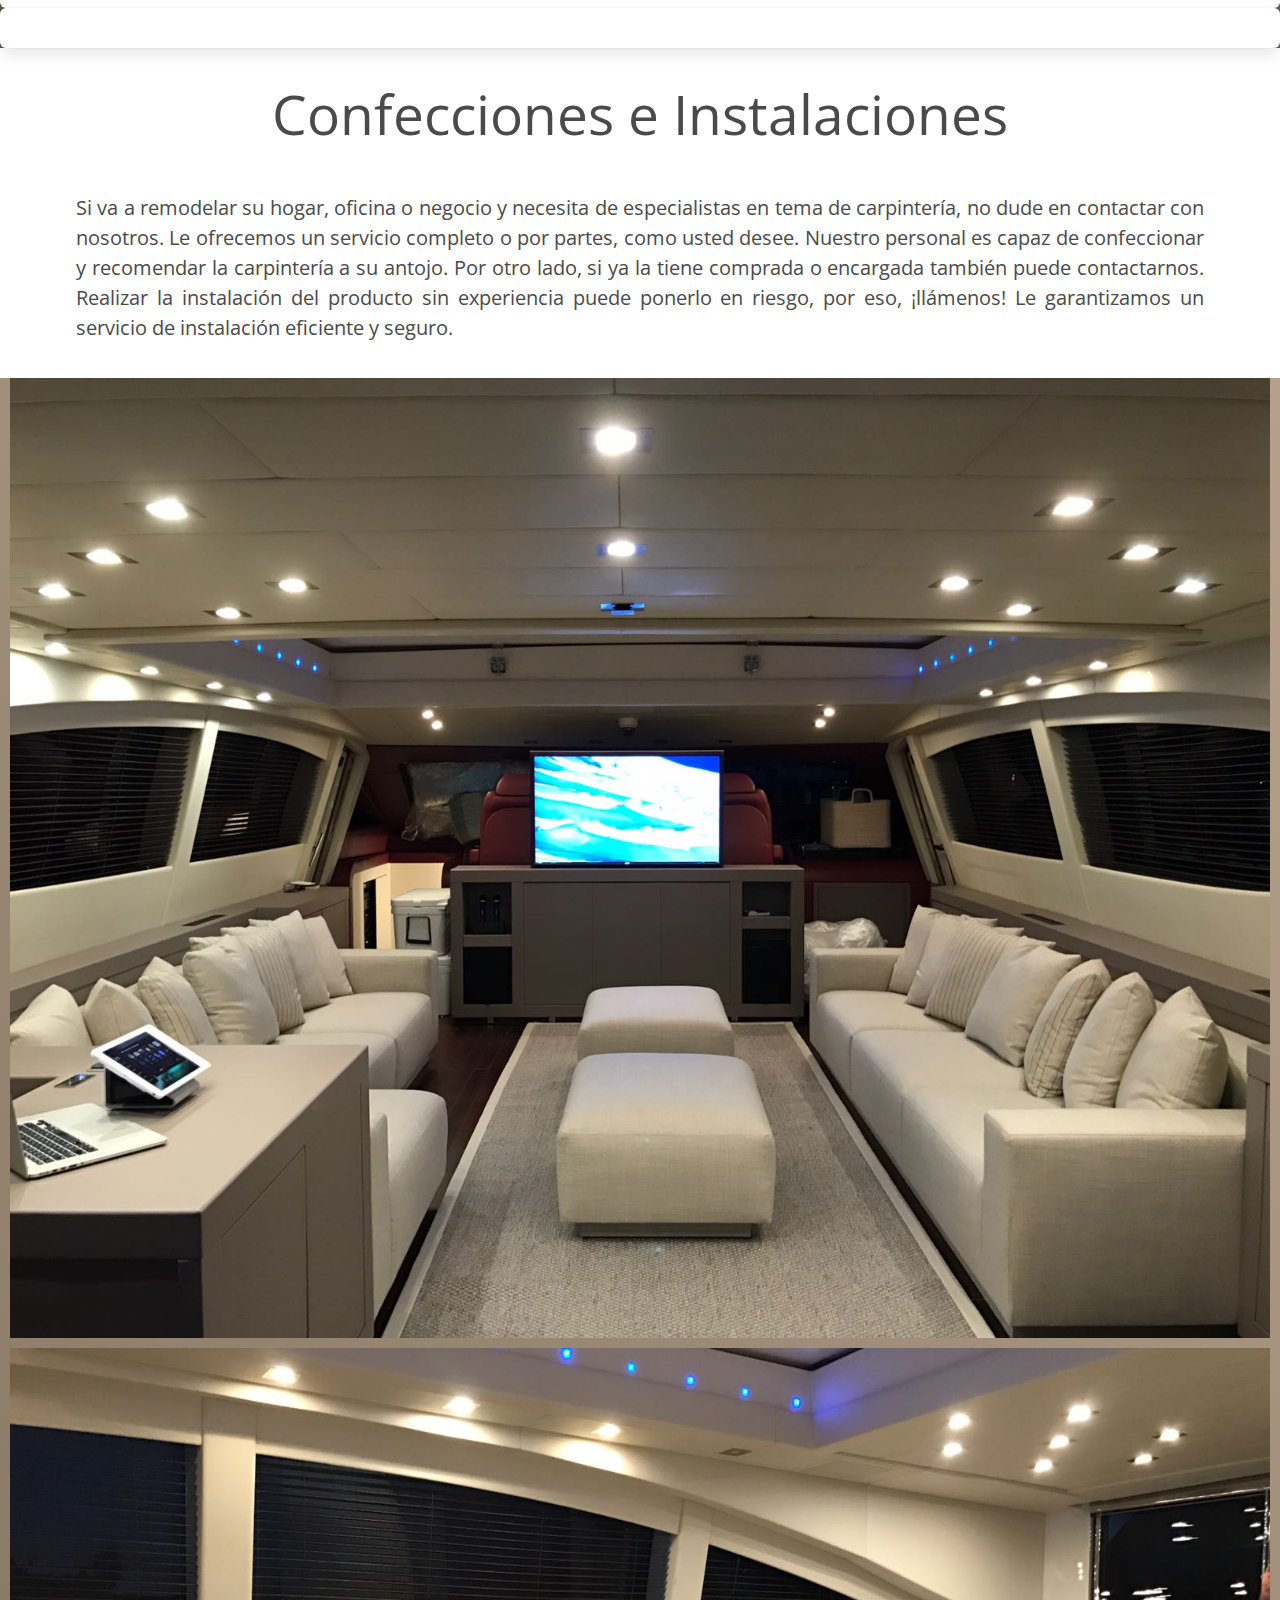
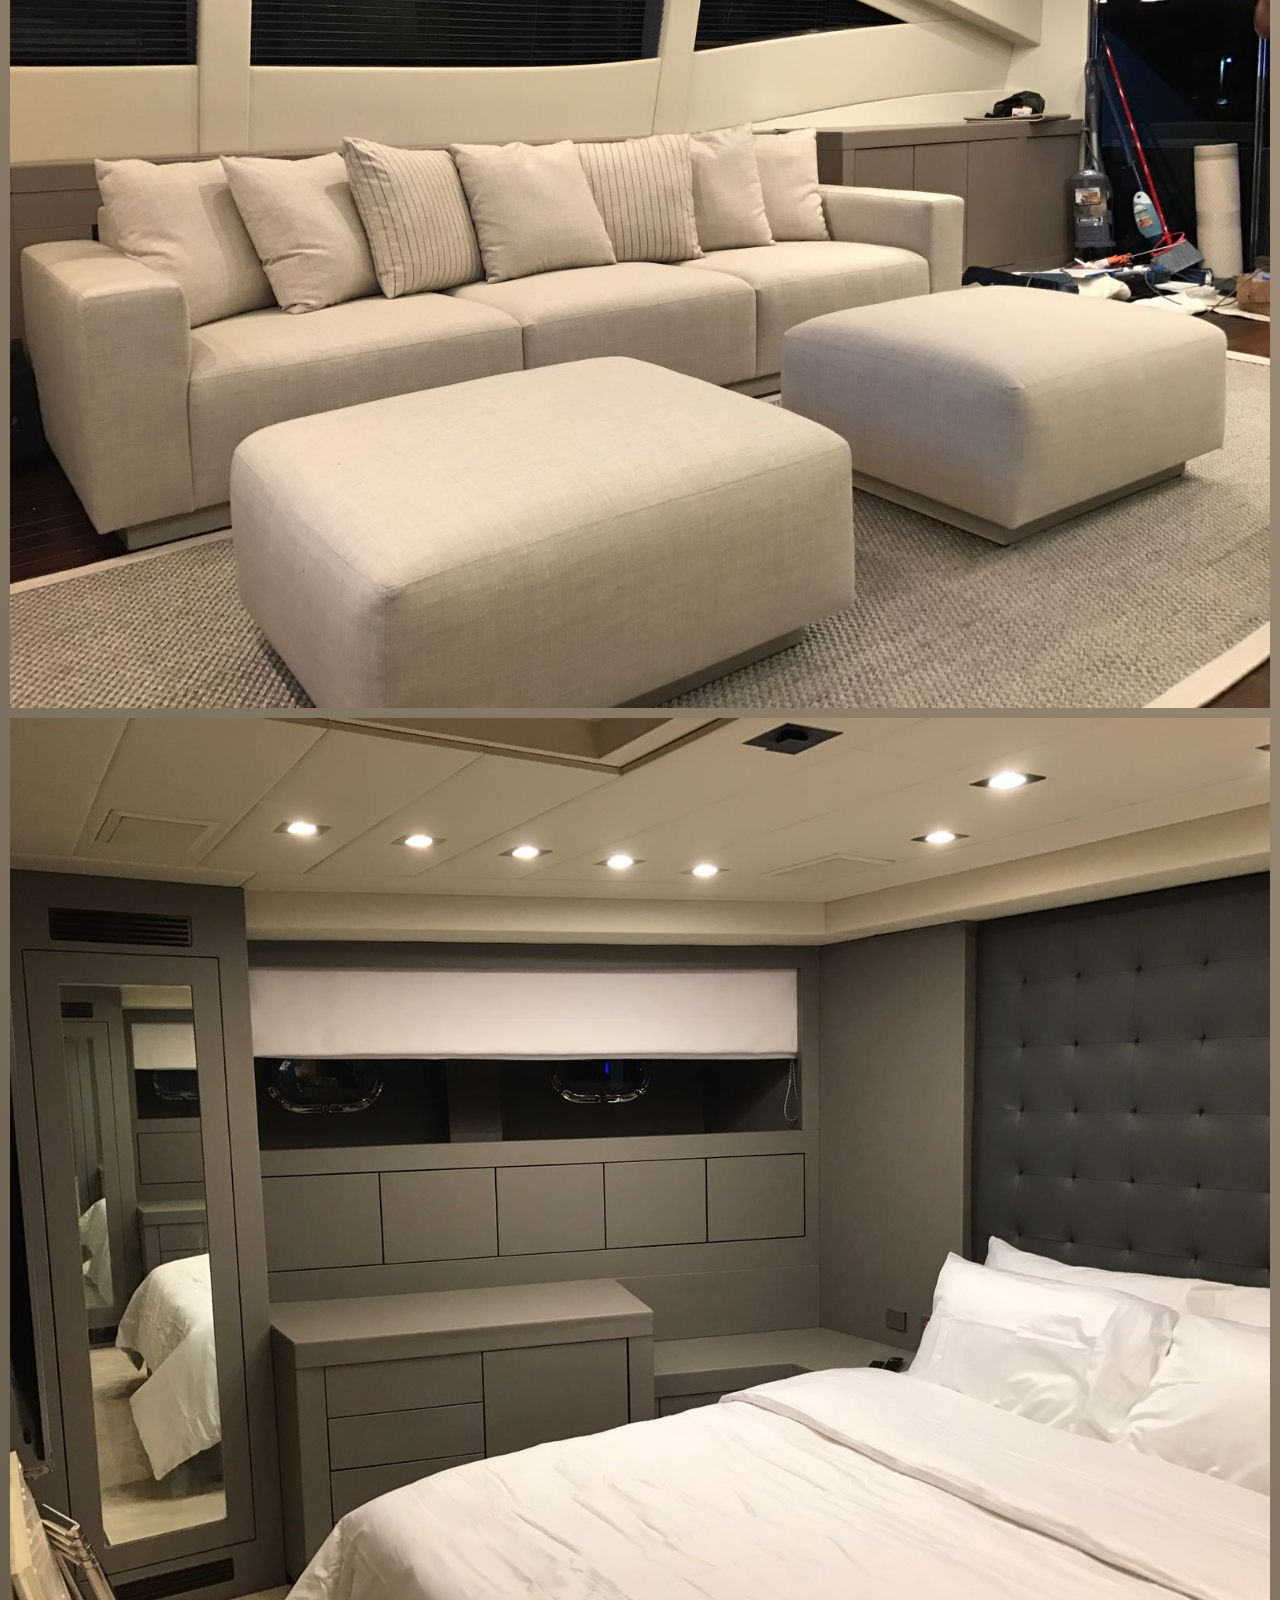
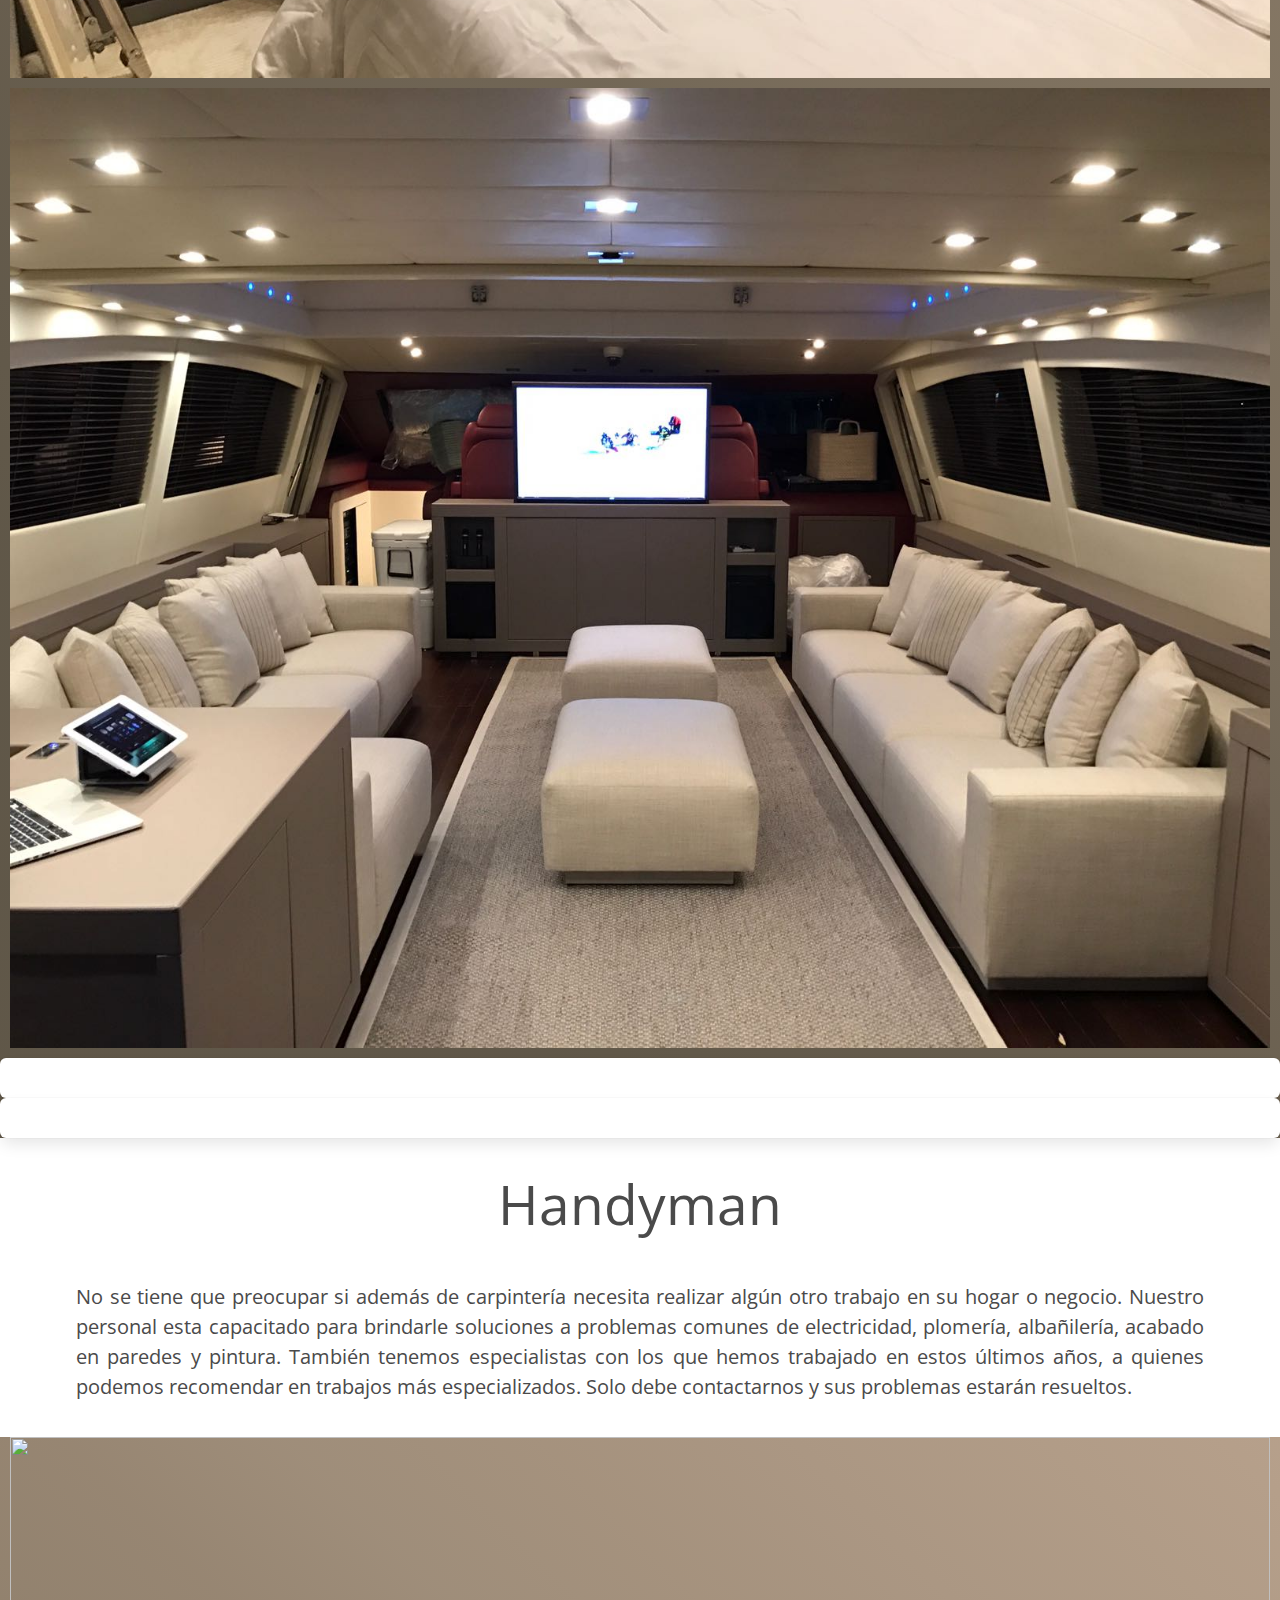
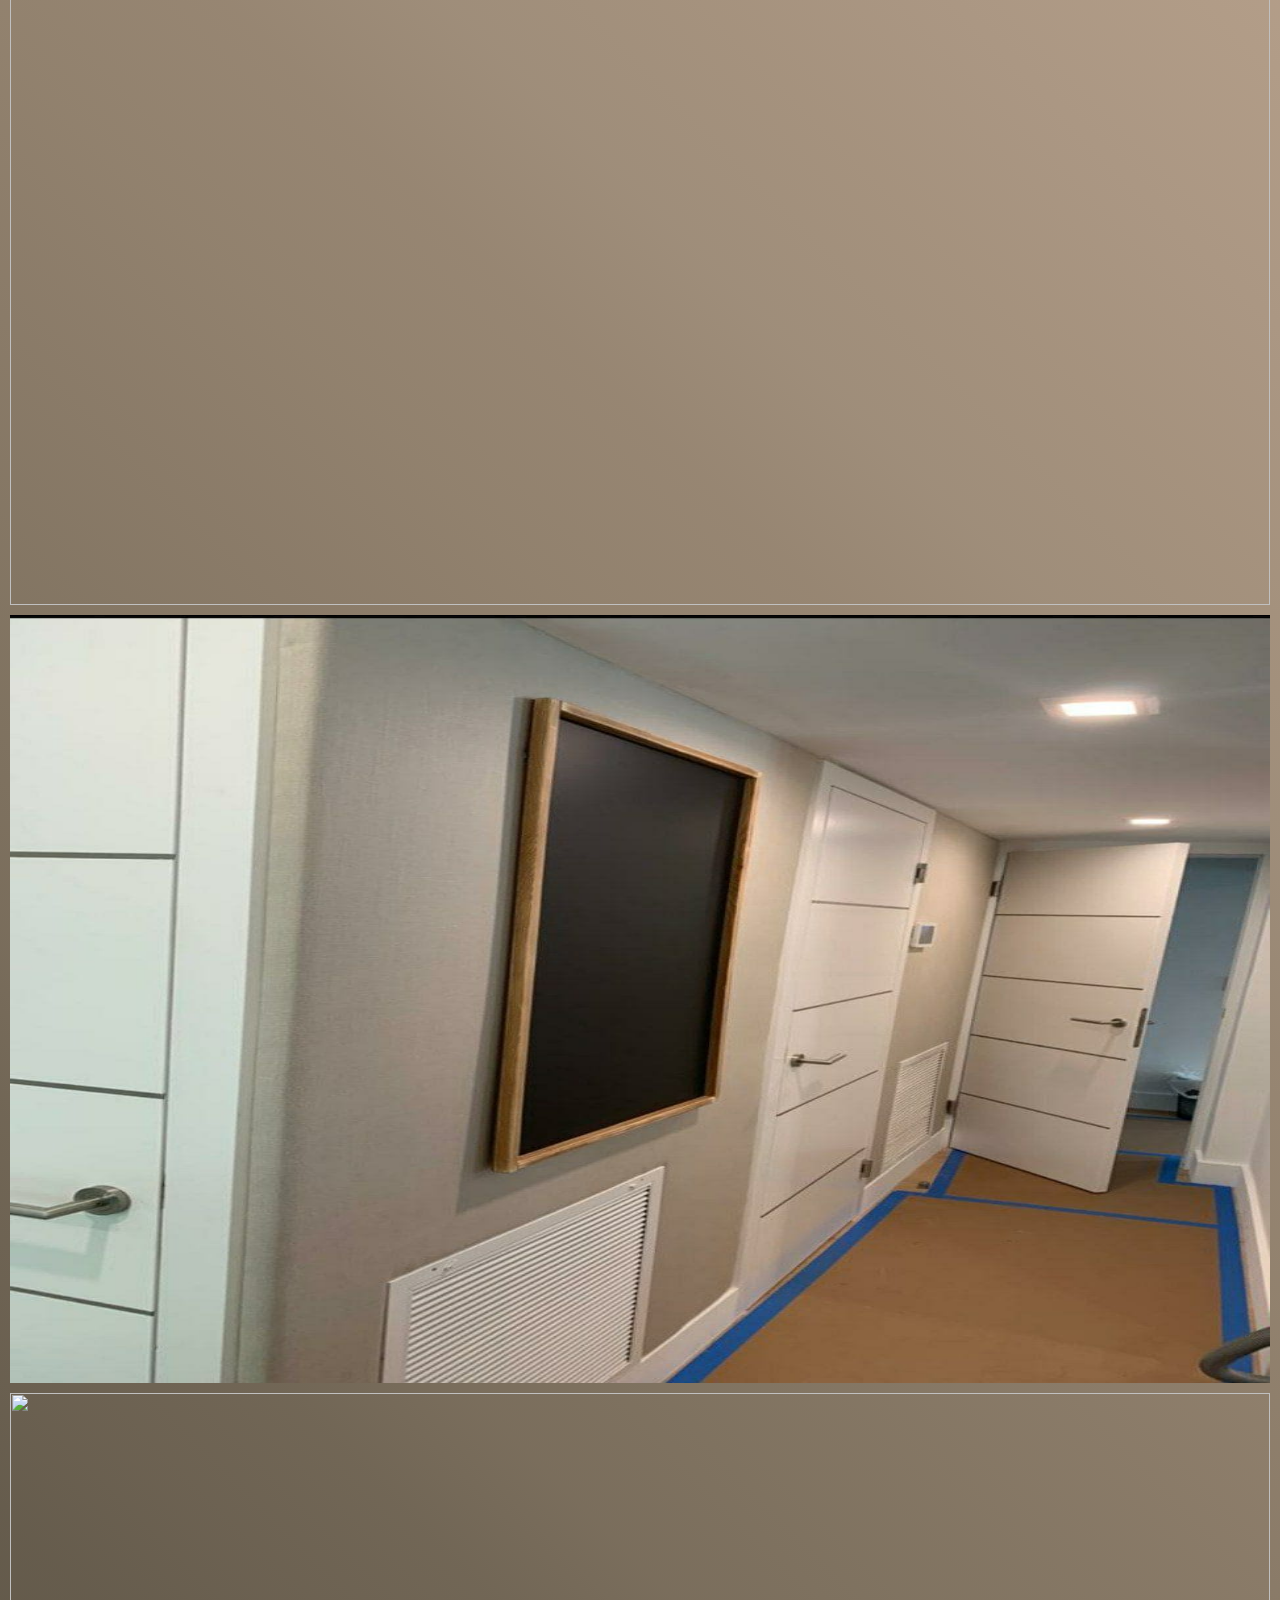
==== commit be364f16: "Arreglos en las imagenes del servicio 4" ====
--- a/index.html
+++ b/index.html
@@ -431,7 +431,7 @@
                         </figure>
                     </div>
                     <div class="carousel-item">
-                        <figure class="image is-5by3 fixed-img">
+                        <figure class="image is-5by3">
                             <img class="frame" src="rsc/imgs/service-4/s2.jpg" class="frame">
                         </figure>
                     </div>
